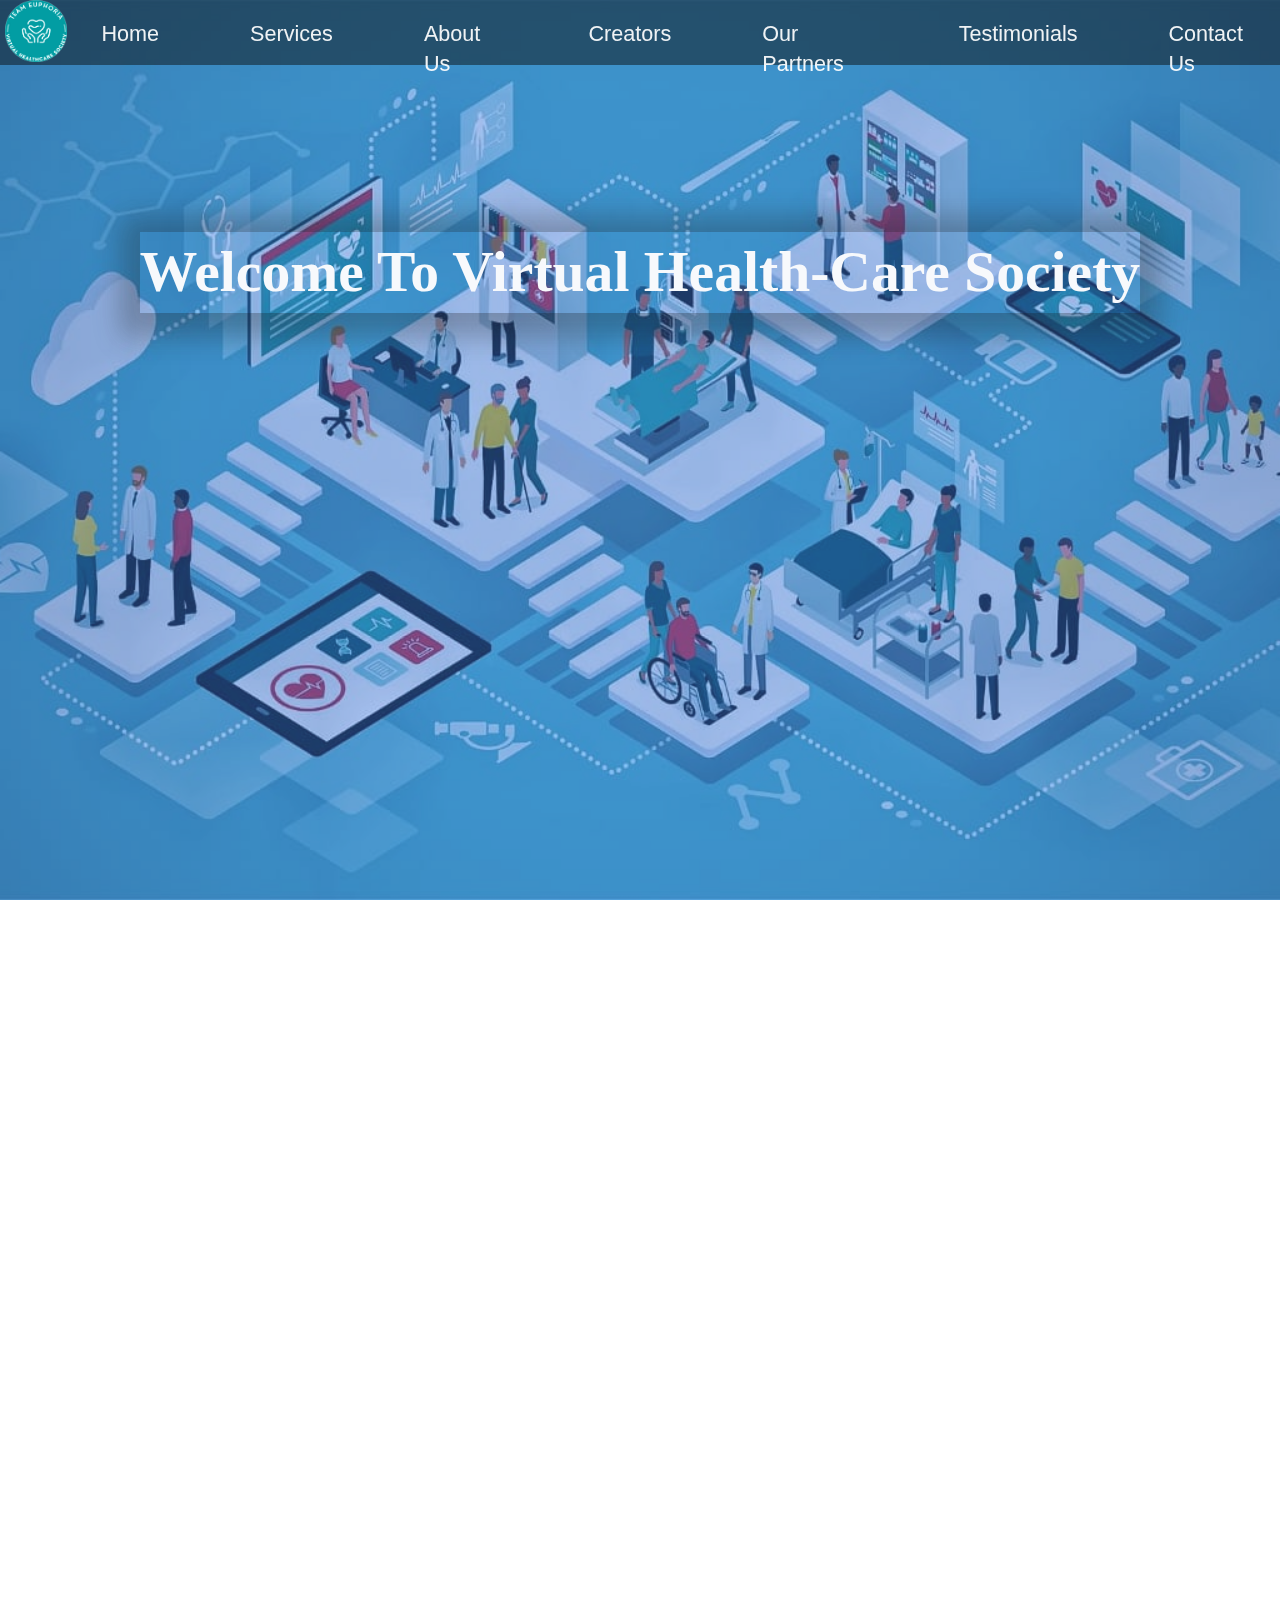
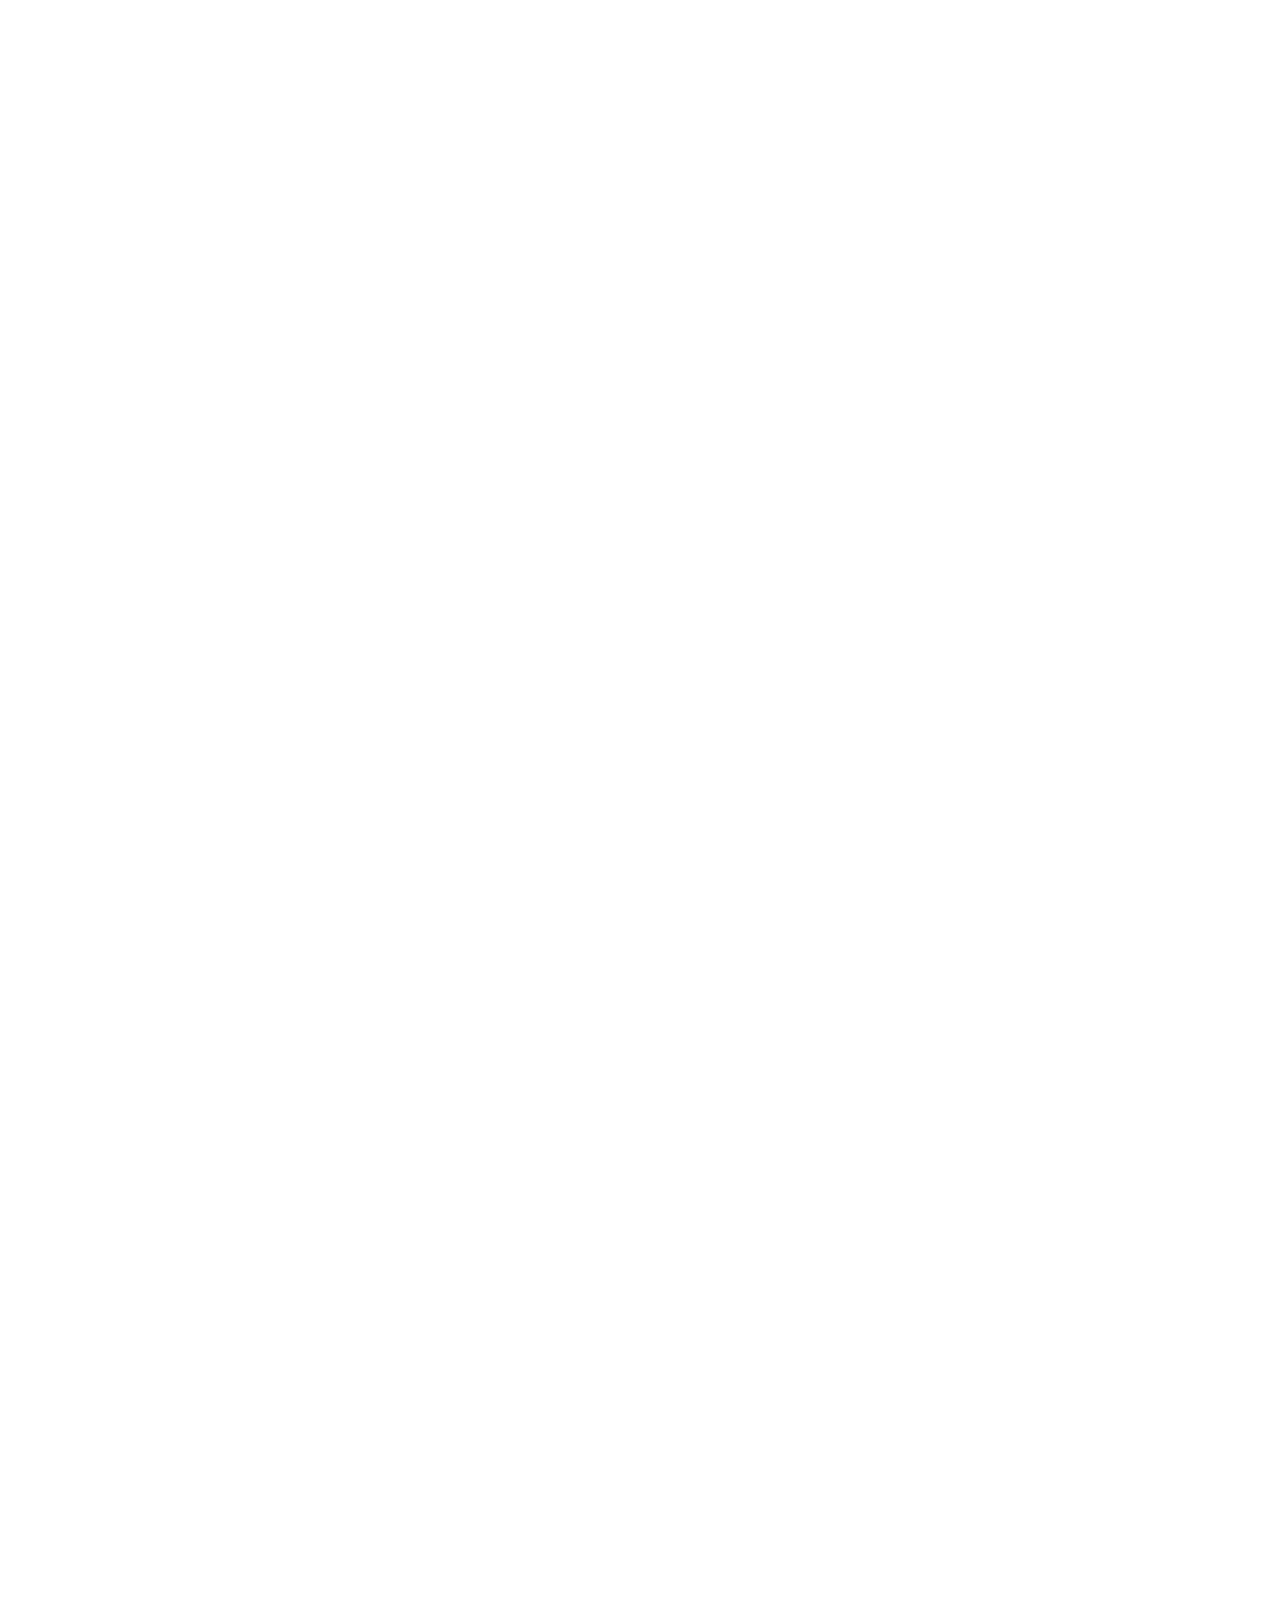
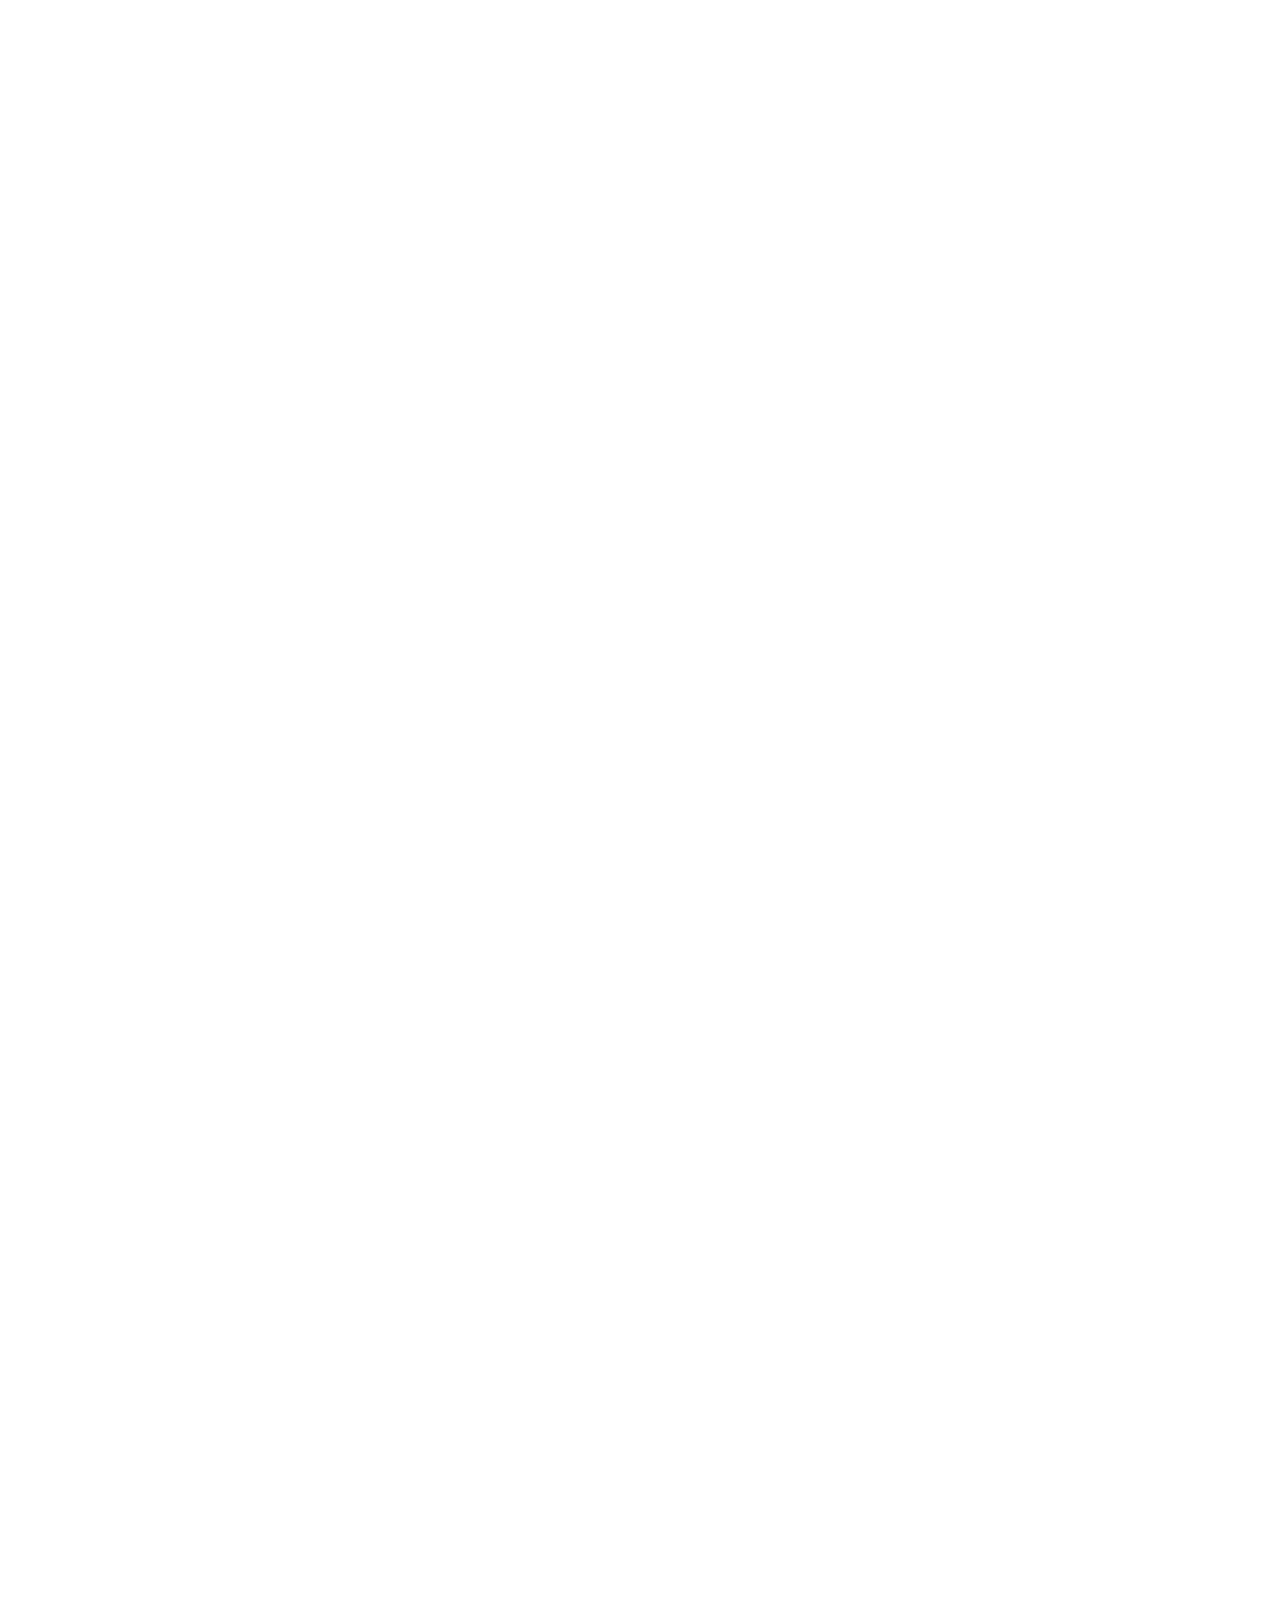
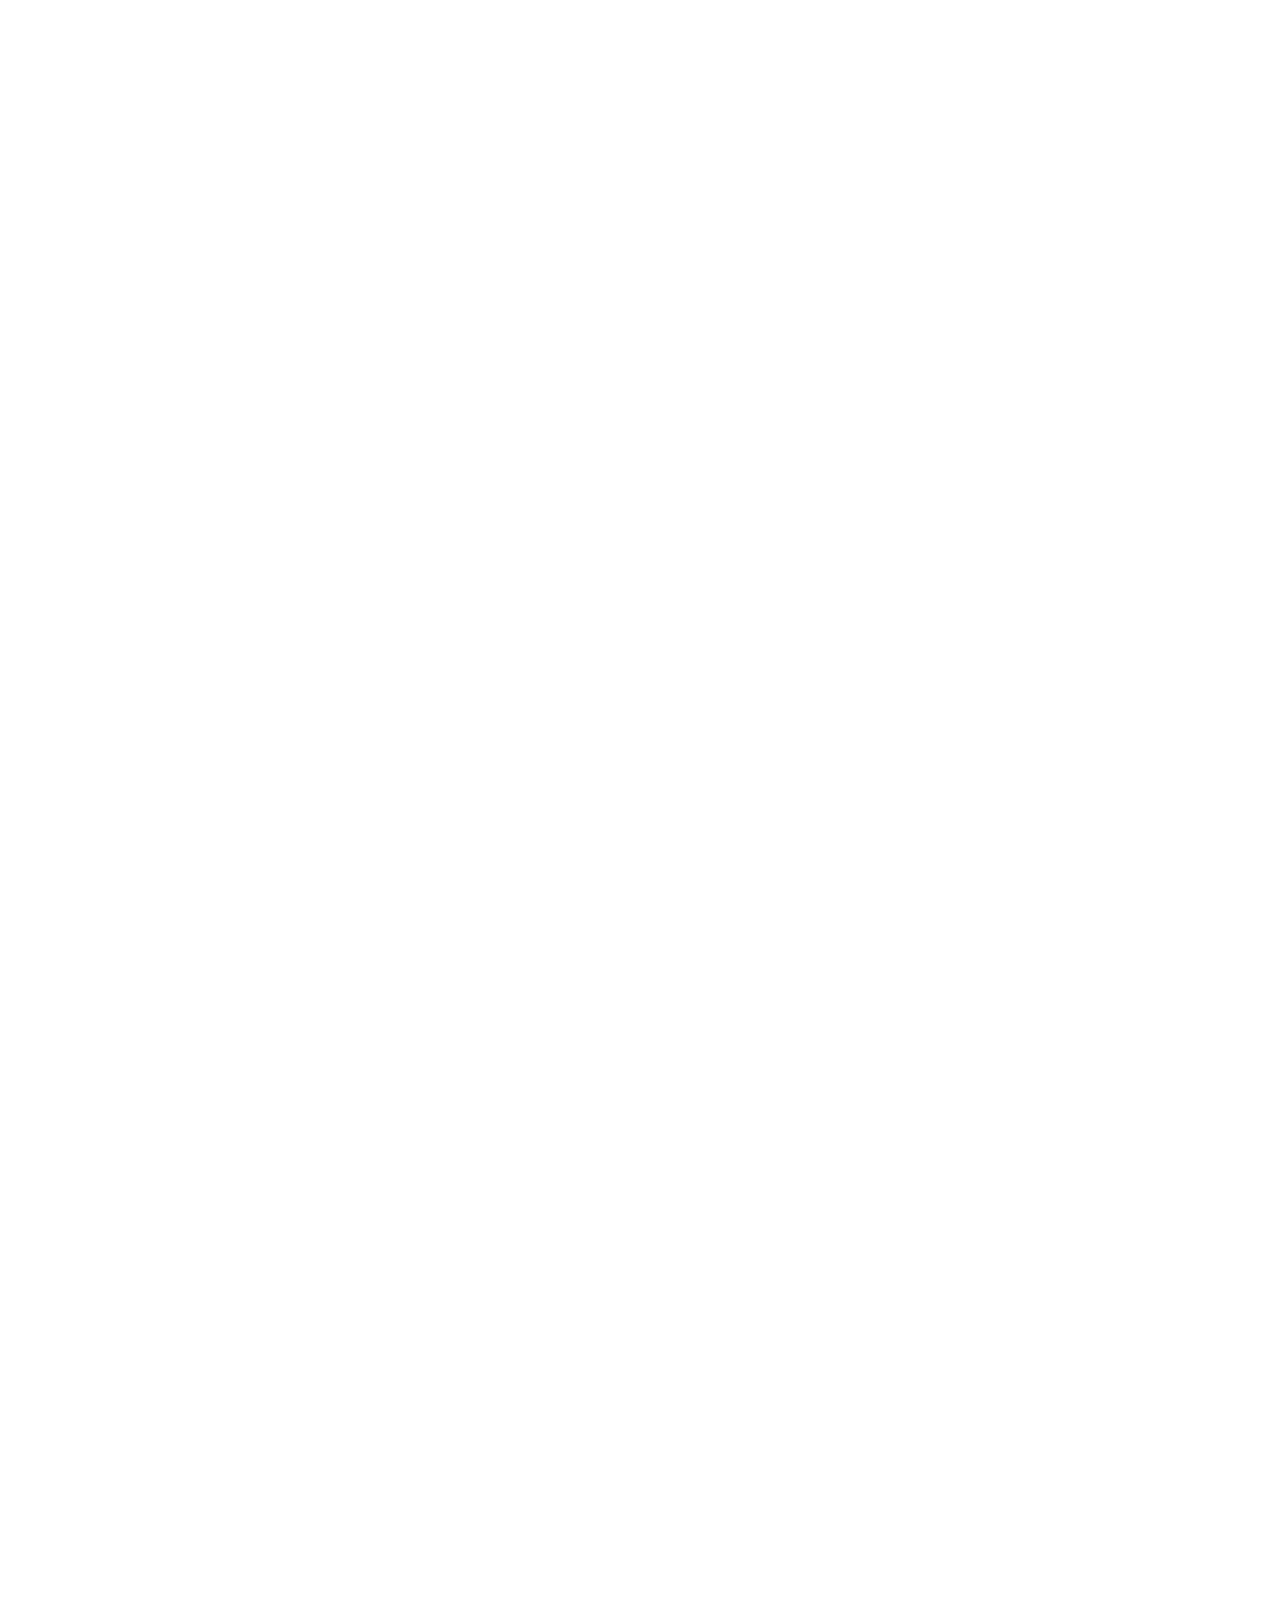
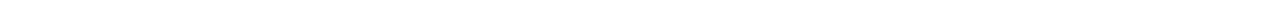
==== index.html @ 0b1e37a1 "first commit" ====
<!DOCTYPE html>
<html lang="en">
  <head>
    <meta charset="UTF-8">
    <meta name="viewport" content="width=device-width, initial-scale=1.0">
    <meta http-equiv="X-UA-Compatible" content="ie=edge">
    <title>Team Euphoria!</title>

    <link rel="stylesheet" href="style.css">
    <link rel="stylesheet"
      href="https://stackpath.bootstrapcdn.com/font-awesome/4.7.0/css/font-awesome.min.css">
    <link rel="stylesheet"
      href="https://cdnjs.cloudflare.com/ajax/libs/font-awesome/4.7.0/css/font-awesome.min.css">
    <link
			href="https://cdnjs.cloudflare.com/ajax/libs/OwlCarousel2/2.3.4/assets/owl.carousel.min.css"
			rel="stylesheet">
		<link
			href="https://cdnjs.cloudflare.com/ajax/libs/OwlCarousel2/2.3.4/assets/owl.theme.default.css"
			rel="stylesheet">

  </head>
  <body>

    <!--HAMBURGER-->

    <div class="menu-wrap">
      <input type="checkbox" class="toggler">
      <div class="hamburger"><div></div></div>
      <div class="menu">
        <div>
          <div>
            <ul>
              <li><a href="#">Home</a></li>
              <li><a href="#">Services</a></li>
              <li><a href="#">About Us</a></li>
              <li><a href="#">Creators</a></li>
              <li><a href="#">Our Partners</a></li>
              <li><a href="#">Testimonials</a></li>
              <li><a href="#">Contact Us</a></li>
            </ul>
          </div>
        </div>
      </div>
    </div>

    <!--NAVIGATION BAR WITH 1ST PAGE-->

    <header class="showcase" id="servicepage">
      <div class="navcontainer showcase-inner">
        <h1><span>Welcome To Virtual Health-Care Society</span></h1>
      </div>
      <div class="blank">
        <p id="logo">
          <img src="logof.png" alt="logo2.jpeg">
        </p>

        <div class="nav">
          <ul>
            <li><a href="#">Home</a></li>
            <li><a href="#">Services</a></li>
            <li><a href="#">About Us</a></li>
            <li><a href="#">Creators</a></li>
            <li><a href="#">Our Partners</a></li>
            <li><a href="#">Testimonials</a></li>
            <li><a href="#">Contact Us</a></li>
          </ul>
        </div>
      </div>
      <div class="nav2">
      </div>
    </header>
    <hr>

    <!--SERVICES-->

    <section class="services">
      <h1 class="serviceh1">Our Services</h1>
      <div class="servicecontainer">
        <div class="servicecard">
          <span></span>
          <span></span>
          <span></span>
          <div class="servicecontent">
            <h2>01</h2>
            <h3>Medicine Home Delivery</h3>

            <a href="services/1-medicine-home-delivery.html"  target="_blank">Know More</a>
          </div>
        </div>

        <div class="servicecard">
          <span></span>
          <span></span>
          <span></span>
          <span></span>
          <div class="servicecontent">
            <h2>02</h2>
            <h3>Book Instant Ambulance</h3>

            <a href="services/2-instant-ambulance.html" target="_blank">Know More</a>
          </div>
        </div>

        <div class="servicecard">
          <span></span>
          <span></span>
          <span></span>
          <span></span>
          <div class="servicecontent">
            <h2>03</h2>
            <h3>Consult Online Doctor</h3>

            <a href="services/3-doctor.html" target="_blank">Know More</a>
          </div>
        </div>

        <div class="servicecard">
          <span></span>
          <span></span>
          <span></span>
          <span></span>
          <div class="servicecontent">
            <h2>04</h2>
            <h3>Book Vaccine Slot</h3>

            <a href="services/4-vaccine.html" target="_blank">Know More</a>
          </div>
        </div>

        <div class="servicecard">
          <span></span>
          <span></span>
          <span></span>
          <span></span>
          <div class="servicecontent">
            <h2>05</h2>
            <h3>Online Food Delivery</h3>

            <a href="services/5-food.html" target="_blank">Know More</a>
          </div>
        </div>

        <div class="servicecard">
          <span></span>
          <span></span>
          <span></span>
          <span></span>
          <div class="servicecontent">
            <h2>06</h2>
            <h3>Home Sanitization Slot</h3>

            <a href="services/6-sanitize.html" target="_blank">Know More</a>
          </div>
        </div>

        <div class="servicecard">
          <span></span>
          <span></span>
          <span></span>
          <span></span>
          <div class="servicecontent">
            <h2>07</h2>
            <h3>Test Covid At Home</h3>

            <a href="services/7-testcovid.html" target="_blank">Know More</a>
          </div>
        </div>

        <div class="servicecard">
          <span></span>
          <span></span>
          <span></span>
          <span></span>
          <div class="servicecontent">
            <h2>08</h2>
            <h3>Book Oxygen Cylinder</h3>

            <a href="services/8-cylinder.html" target="_blank">Know More</a>
          </div>
        </div>
      </div>
    </section>
    <section class="extraservice"></section>
    <hr>


    <!--ABOUT US-->

    <section class="aboutus">
      <h1>About Us</h1>

      <div class="aboutbg">
        <section class="panel">
          <h2>What's Our Mission</h2>
          <div class="card__text">
            <p>Here we are to inspire, hope and contribute to health and well being by providing the best care to every patient through integrated clinical practice and to provide public service timely and competent manner, and also to provide an unparalleled experience as the most trusted partner for health care in India.</p>
          </div>
        </div>
      </section>
      <hr>


      <!--OUR TEAM-->

      <section class="ourteam">
        <h1 class="teamh1">CREATORS</h1>
        <div class="teamcontainer">
          <div class="teamcard card0">
            <div class="teamborder">
              <h2>Pratik Roy</h2>
              <p class="teamcardtitle"><b>B.Tech in IT</p>
                <p>Future Institute of Engineering and Management</p></b>
              <p>pratikroyje@gmail.com</p>
              <span></span>
              <span></span>
              <span></span>
              <ul class="socialIcons">
                <li class="facebook"><a
                    href="https://instagram.com/pratikk_royy?utm_medium=copy_link"><i
                      class="fa fa-fw
                      fa-facebook"></i>Facebook</a></li>
                <li class="twitter"><a href="#"><i class="fa fa-fw
                      fa-twitter"></i>Twitter</a></li>
                <li class="instagram"><a
                    href="https://instagram.com/pratikk_royy?utm_medium=copy_link"><i
                      class="fa fa-fw
                      fa-instagram"></i>Instagram</a></li>
                <li class="whatsapp"><a
                    href="https://wa.me/918420716107"><i class="fa
                      fa-fw
                      fa-whatsapp"></i>Whatsapp</a></li>
              </ul>
            </div>
          </div>
          <div class="teamcard card1">
            <div class="teamborder">
              <h2>Arijit Dasgupta</h2>
              <p class="teamcardtitle"><b>B.Tech in IT</p>
                <p>Future Institute of Engineering and Management</p></b>
              <p>arijit11d@gmail.com</p>
              <span></span>
              <span></span>
              <span></span>
              <ul class="socialIcons">
                <li class="facebook"><a
                    href="https://www.facebook.com/arijit.dasgupta.5496"><i
                      class="fa fa-fw
                      fa-facebook"></i>Facebook</a></li>
                <li class="twitter"><a href="#"><i class="fa fa-fw
                      fa-twitter"></i>Twitter</a></li>
                <li class="instagram"><a
                    href="https://www.instagram.com/arijit.d.11/"><i
                      class="fa fa-fw fa-instagram"></i>Instagram</a></li>
                <li class="whatsapp"><a
                    href="https://wa.me/917890000210"><i class="fa
                      fa-fw
                      fa-whatsapp"></i>Whatsapp</a></li>
              </ul>
            </div>
          </div>
          <div class="teamcard card2">
            <div class="teamborder">
              <h2>Ashutosh Jha</h2>
              <p class="teamcardtitle"><b>B.Tech in IT</p>
                <p>Future Institute of Engineering and Management</p></b>
              <p>ashutoshjha466@gmail.com</p>
              <span></span>
              <span></span>
              <span></span>
              <ul class="socialIcons">
                <li class="facebook"><a
                    href="https://www.facebook.com/profile.php?id=100040475540646"><i
                      class="fa fa-fw
                      fa-facebook"></i>Facebook</a></li>
                <li class="twitter"><a href="#"><i class="fa fa-fw
                      fa-twitter"></i>Twitter</a></li>
                <li class="instagram"><a
                    href="https://www.instagram.com/ashutosh_jha_2000/"><i
                      class="fa fa-fw
                      fa-instagram"></i>Instagram</a></li>
                <li class="whatsapp"><a
                    href="https://wa.me/919330317469"><i class="fa
                      fa-fw
                      fa-whatsapp"></i>Whatsapp</a></li>
              </ul>
            </div>
          </div>
          <div class="teamcard card3">
            <div class="teamborder">
              <h2>Raghav</h2>
              <p class="teamcardtitle"><b>B.Tech in IT</p>
                <p>Future Institute of Engineering and Management</p></b>
              <p>araj62948@gmail.com</p>
              <span></span>
              <span></span>
              <span></span>
              <ul class="socialIcons">
                <li class="facebook"><a
                    href="https://www.facebook.com/profile.php?id=100007416437166"><i
                      class="fa fa-fw
                      fa-facebook"></i>Facebook</a></li>
                <li class="twitter"><a href="#"><i class="fa fa-fw
                      fa-twitter"></i>Twitter</a></li>
                <li class="instagram"><a
                    href="https://www.instagram.com/igraghav01/"><i
                      class="fa fa-fw
                      fa-instagram"></i>Instagram</a></li>
                <li class="whatsapp"><a
                    href="https://wa.me/917004640901"><i class="fa
                      fa-fw fa-whatsapp"></i>Whatsapp</a></li>
              </ul>
            </div>
          </div>
        </div>
      </section>
      <hr>


      <!--OUR Partners-->

      <section class="ourpartners">
        <h1 class="clientheader">Our Partners</h1>
        <div class="brand-carousel section-padding owl-carousel">
          <div class="single-logo"><img alt="" src="apollo-clinic.png"></div>
          <div class="single-logo"><img alt="" src="Swiggy-logo.png"></div>
          <div class="single-logo"><img alt="" src="cvwfsbihpeeewegf0plm.png"></div>
          <div class="single-logo"><img alt="" src="Uber-Eats-logo.png"></div>
          <div class="single-logo"><img alt="" src="zomato-logo-0.png"></div>
          <div class="single-logo"><img alt="" src="FoodPanda-logo.png"></div>
        </div>
        <script
          src="https://cdnjs.cloudflare.com/ajax/libs/jquery/3.5.1/jquery.min.js">
    </script>
        <script
          src="https://cdnjs.cloudflare.com/ajax/libs/OwlCarousel2/2.3.4/owl.carousel.min.js">
    </script>
        <script>
       $('.brand-carousel').owlCarousel({
     loop:true,
     margin:20,
     autoplay:true,
     responsive:{
       0:{
         items:1
       },
       600:{
         items:3
       },
       1000:{
         items:5
       }
     }
    }) 
  
    </script>
      </section>
      <hr>

      
      <!--TESTIMONIALS-->

      <section class="testimonials">
        <h1 class="testimoheading">
          <a href="#">
            <img
              src="https://i.ibb.co/d7tSD1R/heading-line-white.png"
              alt="">TESTIMONIAL
            <img
              src="https://i.ibb.co/d7tSD1R/heading-line-white.png"
              alt="">
          </a>
        </h1>

        <div class="testimocontainer">
          <div class="testimocard">
            <span></span>
            <span></span>
            <span></span>
            <span></span>
            <div class="testimocontent">
              <h3>Arun Gupta</h3>
              <p>I am really thankful to Team Euphoria for helping me get an Ambulance in no time. This has saved my father's life.</p>
            </div>
          </div>
          <div class="testimocard">
            <span></span>
            <span></span>
            <span></span>
            <span></span>
            <div class="testimocontent">
              <h3>Sachin Bansal</h3>
              <p>One of the best portal for patients. In one word they are "Everything for Patients". Thanks for the services.</p>
            </div>
          </div>

          <div class="testimocard">
            <span></span>
            <span></span>
            <span></span>
            <span></span>
            <div class="testimocontent">
              <h3>Kunal Bera</h3>
              <p>The most appropriate place to find everything related to healthcare. I really appreciate their efforts.</p>
            </div>
          </div>

          <div class="conti">
            <label for="subject" id="feed">Write your feedback here:</label>
            <span></span>
            <textarea id="subject" name="subject"
              placeholder="Type something.." style="height:190px"></textarea>
            <input type="submit" id="testimosubmit" value="SUBMIT">
          </div>
          <span class="fa fa-star checked"></span>
          <span class="fa fa-star checked"></span>
          <span class="fa fa-star checked"></span>
          <span class="fa fa-star checked"></span>
          <span class="fa fa-star checked"></span>
        </div>
      </section>
      <hr>

      <!--CONTACT US-->

      <section class="contactus">
        <h3 class="contacth1">Contact Us</h3>
        <div class="contactcontainer">
        <label for="fname">First Name</label>
        <input type="text" id="fname" name="firstname" placeholder="First name...">
    
        <label for="lname">Last Name</label>
        <input type="text" id="lname" name="lastname" placeholder="Last name....">
    
        <label for="country">Email id</label>
        <input type="text" id="email" name="email" placeholder="xyz@gmail.com">
    
        </select>
    
        <label for="subject">Write your feedback here</label>
        <textarea id="subject" name="subject" placeholder="Type something..." style="height:200px"></textarea>
    
        <input type="submit" value="SUBMIT">
      </form>
    
    </div>
    </section>

    </body>
  </html>
---- style.css ----
:root {
  --primary-color: rgba(43, 115, 238, 0.335);
  --overlay-color: rgba(43, 70, 92, 0.85);
  --menu-speed: 0.75s;
}

html,
body {
  width: 100%;
  height: 100%;
  margin: 0;
  padding: 0px;
  overflow-x: hidden;
}

* {
  margin: 0;
  padding: 0;
  box-sizing: border-box;
}

body {
  font-family: sans-serif;
  line-height: 1.4;
}

.navcontainer {
  max-width: 960px;
  margin: auto;
  overflow: hidden;
  padding: 0 3rem;
}

@media (min-width: 1201px) {
  .blank {
    position: fixed;
    top: 0;
    width: 100%;
    height: 65px;
    padding: 1rem;
    background-color: rgba(11, 12, 12, 0.482);
    display: block;
    align-items: center;
    justify-content: center;
    text-decoration: none;
  }
}
@media (max-width: 1200px) {
  .blank {
    position: fixed;
    top: 0;
    width: 100%;
    height: 73px;
    padding: 1rem;
    background-color: rgba(11, 12, 12, 0.5);
    display: block;
    align-items: center;
    justify-content: center;
    text-decoration: none;
  }
}

.nav ul {
  display: flex;
  text-decoration: none;
}

.nav ul li {
  color: rgb(255, 255, 255);
  list-style: none;
  font-size: 1.35rem;
}

.nav ul li a {
  display: block;
  margin-left: 80px;
  justify-content: center;
  align-items: center;
  padding: 2.5px 5.5px;
  border-radius: 8px;
  color: rgba(255, 255, 255, 0.931);
  font-family: "Segoe UI", Tahoma, Geneva, Verdana, sans-serif;
  text-decoration: none;
}

@media (max-width: 1201px) {
  .nav ul li a {
    display: none;
  }
}

.nav ul li a:hover {
  color: black;
  background-color: whitesmoke;
  transition: 0.7s;
}

.blank2 {
  background: var(--primary-color);
  position: relative;
}

.showcase {
  background: rgba(69, 123, 231, 0.409);
  color: #fff;
  height: 100%;
  position: relative;
}

.showcase:before {
  content: "";
  background: url("first-pic.jpeg") no-repeat center center/cover;
  z-index: -1;
  justify-content: center;
  align-items: center;
  text-align: center;
  position: absolute;
  top: 0;
  left: 0;
  min-width: 100%;
  min-height: 100vh;
}

.showcase .showcase-inner {
  display: flex;
  flex-direction: column;
  align-items: center;
  justify-content: center;
  text-align: center;
  height: 100%;
}

.showcase h1 {
  position: absolute;
  top: 232px;
  /* left:125px; */
  justify-content: center;
  align-items: center;
  /* text-align: center;  */
  font-family: Georgia, "Times New Roman", Times, serif;
  font-size: 4.5vw;
  box-shadow: 0 4px 25px 20px rgba(27, 27, 27, 0.275);
  color: #f7f9fc;
  animation-name: ari2;
  animation-delay: 0.2s;
  animation-duration: 0.65s;
  animation-iteration-count: 1;
  animation-direction: alternate-reverse;
  animation-fill-mode: initial;
}

@keyframes ari2 {
  0% {
    width: 100%;
    box-shadow: none;
  }

  25% {
    box-shadow: none;
    width: 75%;
  }

  50% {
    width: 50%;
    box-shadow: none;
  }

  75% {
    width: 25%;
    box-shadow: none;
  }

  100% {
    width: 0%;
    box-shadow: none;
  }
}
.menu-wrap {
  position: fixed;
  top: 0;
  left: 0;
  z-index: 1;
}

.menu-wrap .toggler {
  position: absolute;
  top: 0;
  left: 0;
  z-index: 2;
  cursor: pointer;
  width: 50px;
  height: 50px;
  opacity: 0;
}

.menu-wrap .hamburger {
  position: fixed;
  top: 0;
  left: 19px;
  z-index: 1;
  width: 60px;
  height: 60px;
  padding: 1rem;
  background: var(--primary-color);
  display: flex;
  align-items: center;
  justify-content: center;
  animation-name: ari;
  animation-duration: 1.1s;
  animation-iteration-count: 1;
  animation-direction: alternate-reverse;
}

@keyframes ari {
  100% {
    transform: translate(-200%);
  }

  75% {
    transform: translate(-290%);
  }

  50% {
    transform: translate(-260%);
  }

  25% {
    transform: translate(-230%);
  }

  0% {
    transform: translate(-90%);
  }
}

@media (min-width: 1200px) {
  .menu-wrap .toggler {
    display: none;
  }

  .menu-wrap .hamburger {
    display: none;
  }
}

/* Hamburger Line */
.menu-wrap .hamburger > div {
  position: relative;
  flex: none;
  width: 100%;
  height: 2px;
  background: #fff;
  display: flex;
  align-items: center;
  justify-content: center;
  transition: all 0.4s ease;
}

/* Hamburger Lines - Top & Bottom */
.menu-wrap .hamburger > div::before,
.menu-wrap .hamburger > div::after {
  content: "";
  position: absolute;
  z-index: 1;
  top: -10px;
  width: 100%;
  height: 2px;
  background: inherit;
}

/* Moves Line Down */
.menu-wrap .hamburger > div::after {
  top: 10px;
}

/* Toggler Animation */
.menu-wrap .toggler:checked + .hamburger > div {
  transform: rotate(135deg);
}

/* Turns Lines Into X */
.menu-wrap .toggler:checked + .hamburger > div:before,
.menu-wrap .toggler:checked + .hamburger > div:after {
  top: 0;
  transform: rotate(90deg);
}

/* Rotate On Hover When Checked */
.menu-wrap .toggler:checked:hover + .hamburger > div {
  transform: rotate(225deg);
}

/* Show Menu */
.menu-wrap .toggler:checked ~ .menu {
  visibility: visible;
}

.menu-wrap .toggler:checked ~ .menu > div {
  transform: scale(1);
  transition-duration: var(--menu-speed);
}

.menu-wrap .toggler:checked ~ .menu > div > div {
  opacity: 1;
  transition: opacity 0.4s ease 0.4s;
}

.menu-wrap .menu {
  position: fixed;
  top: 0;
  left: 0;
  width: 100%;
  height: 100%;
  visibility: hidden;
  overflow: hidden;
  display: flex;
  align-items: center;
  justify-content: center;
}
.menu-wrap .menu > div {
  background: var(--overlay-color);
  border-radius: 50%;
  width: 200vw;
  height: 200vw;
  display: flex;
  flex: none;
  align-items: center;
  justify-content: center;
  transform: scale(0);
  transition: all 0.4s ease;
}
.menu-wrap .menu > div > div {
  text-align: center;
  max-width: 90vw;
  max-height: 100vh;
  opacity: 0;
  transition: opacity 0.4s ease;
}
.menu-wrap .menu > div > div > ul > li {
  list-style: none;
  color: #fff;
  font-size: 2rem;
  padding: 1rem;
  transition-property: font-size;
}
.menu-wrap .menu > div > div > ul > li > a {
  color: inherit;
  text-decoration: none;
  transition: color 0.4s ease;
}
.menu-wrap .menu > div > div > ul > li :hover {
  font-size: 3.45rem;
}

@media (min-width: 1201px) {
  #logo img {
    height: 62px;
    width: 62px;
    position: fixed;
    top: 0;
    left: 5px;
    margin: 0px;
    padding: 0px;
  }
}
@media (max-width: 1200px) {
  #logo img {
    float: right;
    top: 0;
    bottom: 0;
    left: 0;
    height: 47px;
    width: 47px;
  }
}

/*DON'T TOUCH ABOVE CODE*/

/*SERVICES*/

.services {
  min-height: 150vh;
  background: #3e0e6b;
}

.servicecontainer {
  display: flex;
  flex-wrap: wrap;

  top: 30px;
  justify-content: center;
}
.servicecard {
  display: flex;
  justify-content: center;
  align-items: center;
}
.servicecontainer .servicecard {
  padding: 50px;
  position: relative;
  width: 300px;
  height: 300px;
  display: inline-block;
  justify-content: center;
  align-items: center;
  text-align: center;
  margin: 25px;
  box-shadow: 0 5px 25px rgba(241, 96, 96, 0.746);
}
.servicecontainer .servicecard:hover {
  opacity: 1;
}

.servicecontainer .servicecard::before {
  content: "";
  position: absolute;
  top: 2px;
  left: 2px;
  bottom: 2px;
  width: 75%;
  background: rgba(255, 255, 255, 0.1);
  pointer-events: none;
}
.servicecontainer .servicecard .servicecontent {
  padding: 40px;
  text-align: center;
}

.servicecontainer .servicecard .servicecontent h2 {
  font-family: "Times New Roman", Times, serif;
  position: absolute;
  right: 10px;
  font-size: 4em;
  font-weight: 800;
  color: #3540a8;

  opacity: 0.5;
  transition: 0.5s;
}
.servicecontainer .servicecard:hover .servicecontent h2 {
  opacity: 1;
  transform: translate(-70px);
  opacity: 0.1;
}
.servicecontainer .servicecard .servicecontent h3 {
  position: relative;
  font-size: 1.5em;
  color: white;
  opacity: 0.6;
  letter-spacing: 1px;
  transform: 0.5s;
}

.servicecontainer .servicecard:hover .servicecontent h3 {
  opacity: 1;
}

.servicecontainer .servicecard .servicecontent a {
  display: block;
  justify-content: center;
  align-items: center;
  position: absolute;
  margin-top: 25px;
  padding: 8px 15px;
  background: rgb(224, 224, 224);
  color: black;
  text-decoration: none;
  text-transform: uppercase;
  font-weight: 600;
  border-radius: 14px;
}
.servicecontainer .servicecard .servicecontent a:hover {
  background: black;
  color: white;
  transition: 0.4s;
}

.servicecontent p {
  background: rgba(255, 5, 5, 0.1) blur(2px);
}

.serviceh1 {
  text-align: center;
  align-items: center;
}

.serviceh1 {
  background-image: linear-gradient(45deg, #ec66e6fa, #559dee);
  background-size: 100%;
  background-repeat: repeat;
  -webkit-background-clip: text;
  -webkit-text-fill-color: transparent;
  -moz-background-clip: text;
  -moz-text-fill-color: transparent;
  font-family: inherit;
  font-size: 4.5rem;
  justify-content: center;
  text-align: center;
  align-items: center;
  text-decoration: none;
  transition: 2s;
}

.serviceh1:hover {
  transition: 0.8s;
  font-size: 5.3rem;
  /* background-color: rgb(187, 255, 0); */
  background-image: linear-gradient(45deg, #1c84fa, #fd52f5fa);
  background-size: 100%;
  background-repeat: repeat;
  -webkit-background-clip: text;
  -webkit-text-fill-color: transparent;
  -moz-background-clip: text;
  -moz-text-fill-color: transparent;
}

@media (max-width: 710px) {
  .serviceh1 {
    font-size: 3.5rem;
  }
}
.extraservice {
  min-height: 20px;
  background: #3e0e6b;
}

/*ABOUT US*/

.aboutus {
  font-family: "Space Grotesk", Helvetica, Arial, sans-serif;
  color: rgb(255, 255, 255);
  background: url("giphy-coronavirus.gif") no-repeat center center/cover;
  min-height: 100vh;
  min-width: 100vw;
  display: inline-flex;
  flex-wrap: wrap;
  text-align: center;
  align-items: center;
  justify-content: center;
  overflow-y: hidden;
}
.aboutbg {
  float: right;
}
.panel {
  float: right;
  position: relative;
  background-image: linear-gradient(
    45deg,
    rgba(0, 0, 0, 0.404),
    rgba(56, 48, 48, 0.1)
  );
  backdrop-filter: blur(6px);
  border-radius: 12px;
  height: 540px;
  width: 420px;
  border-top: 1px solid rgba(255, 255, 255, 0.5);
  border-left: 1px solid rgba(255, 255, 255, 0.5);
  padding: 60px;
  box-shadow: rgba(255, 255, 255, 0.5) -20px -20px 45px inset,
    rgba(0, 0, 0, 0.1) 10px 10px 20px, rgba(0, 0, 0, 0.06) 5px 5px 10px;
  position: relative;

  &::before {
    content: "";
    display: flex;
    position: relative;
    top: 0;
    left: 50px;
    right: 0;
    bottom: 0;
    background-image: linear-gradient(
      135deg,
      rgba(255, 255, 255, 0) 0%,
      rgba(255, 255, 255, 0.05) 40%,
      rgba(255, 255, 255, 0) 40%
    );
    pointer-events: none;
  }
}
.aboutbg h2 {
  font-size: 2.5em;
  font-weight: 1000;
  margin-top: 0;
}

.card__text {
  font-size: 21px;
  line-height: 1.45;
  opacity: 0.8;
  margin-bottom: 2em;
}
.aboutus h1 {
  display: inline-flex;
  flex-wrap: wrap;
  text-align: center;
  justify-content: center;
  background-image: linear-gradient(35deg, #e93c6d, #b6ad07);
  background-repeat: repeat;
  -webkit-background-clip: text;
  -webkit-text-fill-color: transparent;
  -moz-background-clip: text;
  -moz-text-fill-color: transparent;
  /* position:relative; */
  font-size: 9rem;
}
.aboutus h1:hover {
  display: inline-flex;
  flex-wrap: wrap;
  text-align: center;
  justify-content: center;
  background-image: linear-gradient(35deg, #b6ad07, #e93c6d);
  background-repeat: repeat;
  -webkit-background-clip: text;
  -webkit-text-fill-color: transparent;
  -moz-background-clip: text;
  -moz-text-fill-color: transparent;
  cursor: pointer;
}

/*CREATORS*/

.ourteam {
  font-family: sans-serif;
  overflow-x: hidden;
  margin: 0;
  padding: 0%;
  min-height: 90vh;
  min-width: 100vw;
  justify-content: space-around;
  align-items: center;
  text-align: center;
  background: linear-gradient(
      105deg,
      rgba(36, 35, 35, 0.945),
      rgba(36, 75, 247, 0.829)
    )
    no-repeat center center/cover;
  backdrop-filter: blur(35px);
}
.teamcontainer {
  display: flex;
  flex-wrap: wrap;
  justify-content: space-around;
  align-items: center;
  overflow-x: hidden;
}
.teamh1 {
  margin: 20px;
  display: inline-block;
  font-size: 3.25rem;
  background-size: 100%;
  background-color: red;
  background-image: linear-gradient(45deg, #f3ec78, #af4261);
  background-repeat: repeat;
  -webkit-background-clip: text;
  -webkit-text-fill-color: transparent;
  -moz-background-clip: text;
  -moz-text-fill-color: transparent;
}

.teamh1:hover {
  transition: 0.4s;
  display: inline-block;
  text-decoration: none;
  transform: scale(1.2);
  background-image: linear-gradient(45deg, #9e57fa, #b9a80cda);
  background-size: 100%;
  -webkit-background-clip: text;
  -webkit-text-fill-color: transparent;
  -moz-background-clip: text;
  -moz-text-fill-color: transparent;
  cursor: pointer;
}
.teamcard .teamborder {
  height: 369px;
  width: 290px;
  background: transparent;
  border-radius: 10px;
  transition: border 1s;
  position: relative;
}

/*CLOSE BRACKET*/

.teamcard {
  height: 379px;
  width: 300px;
  padding: 10px;
  background: rgb(196, 25, 25);
  border-radius: 40px;
  transition-property: background;
  transition-duration: 0.6s;
  overflow: hidden;
  background: black;
  display: flex;
  flex-wrap: wrap;
  justify-content: center;
  align-items: center;
  position: relative;
}

.card0 {
  margin: 20px;
  padding-bottom: 25px;
  border-radius: 30px;
  transition: 0.9s;
  background: url("pratik-pic.jpg") center center no-repeat;
  background-size: 300px;
}

.card0:hover {
  border-radius: 35px;
  background: url("blur-pratik.jpg") left center no-repeat;
  background-size: 500px;
}

.card1 {
  margin: 20px;
  padding-bottom: 25px;
  border-radius: 30px;
  transition: 0.9s;
  background: url("arijitmain2.jpg") center center no-repeat;
  background-size: 300px;
}

.card1:hover {
  border-radius: 35px;
  background: url("blur-arijit.jpg") left center no-repeat;
  background-size: 500px;
}

.teamborder h2 {
  opacity: 1;
}

.card2 {
  margin: 20px;
  border-radius: 30px;
  padding-bottom: 25px;
  transition: 0.9s;
  background: url("ashu-pic.png") center center no-repeat;
  background-size: 300px;
}

.card2:hover {
  border-radius: 35px;
  background: url("blur-ashu2.png") left center no-repeat;
  background-size: 460px;
}

.card3 {
  margin: 20px;
  border-radius: 30px;
  padding-bottom: 25px;
  transition: 0.9s;
  background: url("raghav-pic.jpg") center center no-repeat;
  background-size: 550px;
}

.card3:hover {
  border-radius: 35px;
  background: url("blur-raghav.jpg") left center no-repeat;
  background-size: 700px;
}

.teamcard h2 {
  display: none;
}

.teamcard h2 {
  font-family: "Helvetica Neue", Helvetica, Arial, sans-serif;
  color: rgb(255, 255, 255);
  margin: 20px;
  opacity: 1;
  transition: opacity 1s;
}
ul.socialIcons {
  padding: 0;
}

.teamborder ul li {
  display: none;
}

.teamcard:hover .teamborder ul li {
  display: inline-block;
  font-size: 15px;
}
.teamcard p {
  display: none;
}
.teamcard:hover h2 {
  background-image: linear-gradient(45deg, #fc8e10, #ff1094da);
  background-size: 100%;
  -webkit-background-clip: text;
  -webkit-text-fill-color: transparent;
  -moz-background-clip: text;
  -moz-text-fill-color: transparent;
  cursor: pointer;
  display: block;
  font-size: 30px;
}
.teamcard:hover p {
  padding: 15px;
  background-image: linear-gradient(45deg, rgb(255, 211, 16), #e5ff00);
  background-size: 100%;
  -webkit-background-clip: text;
  -webkit-text-fill-color: transparent;
  -moz-background-clip: text;
  -moz-text-fill-color: transparent;
  display: block;
  font-size: 21px;
  text-align: center;
}
.socialIcons li {
  background-color: yellow;
  margin: 4px;
  border-radius: 2em;
  overflow: hidden;
}

.socialIcons li a {
  display: inline-block;
  padding: 0.5em;
  min-width: 2.28571429em;
  max-width: 2.28571429em;
  height: 2.28571429em;
  white-space: nowrap;
  line-height: 1.5em;
  transition: 0.5s;
  text-decoration: none;
  font-family: arial;
  color: #fff;
}

.socialIcons li i {
  margin-right: 0.5em;
}

.socialIcons li:hover a {
  max-width: 200px;
  padding-right: 1rem;
}

.socialIcons .facebook {
  background-color: #3b5998;
  box-shadow: 0 0 16px #3b5998;
}

.socialIcons .twitter {
  background-color: #00aced;
  box-shadow: 0 0 16px #00aced;
}

.socialIcons .instagram {
  background-color: #cd486b;
  box-shadow: 0 0 16px #cd486b;
}

.socialIcons .whatsapp {
  background-color: #29fa33c5;
  box-shadow: 0 0 16px #2eeb15;
}

.socialIcons ul li {
  display: flex;
}

/*TESTIMONIALS*/

.testimonials {
  min-height: 200px;
  background: rgb(0, 24, 36);
  justify-content: center;
  align-content: center;
}

.testimocontainer {
  background: rgb(0, 24, 36);
  display: flex;
  flex-wrap: wrap;
  position: relative;
  top: -70px;
  justify-content: center;
  text-align: center;
}
@media (max-width: 567px) {
  .testimocontainer {
    top: 0;
  }
}

.testimocard {
  display: flex;
  justify-content: center;
  align-items: center;
  margin: 15px;
}

.testimocontainer .testimocard {
  padding: 50px;
  position: relative;
  width: 300px;
  height: 370px;
  display: inline-block;
  justify-content: center;
  align-items: center;
  text-align: center;
  margin: 50px;
  box-shadow: 0 5px 20px rgba(207, 199, 199, 0.846);
  overflow: hidden;
}

.testimocontainer .testimocard:hover {
  opacity: 1;
}

.testimocontainer .testimocard::before {
  content: "";
  position: absolute;
  top: 2px;
  left: 2px;
  bottom: 2px;
  width: 50%;
  background: rgba(255, 255, 255, 0.1);
  pointer-events: none;
}

.testimocontainer .testimocard .testimocontent {
  padding: 40px;
  text-align: center;
}

.testimocontainer .testimocard .testimocontent h2 {
  position: absolute;
  right: 10px;
  font-size: 4em;
  font-weight: 800;
  color: #2a229b;
  z-index: 1;
  opacity: 0.5;
  transition: 0.5s;
}

.testimocontainer .testimocard:hover .testimocontent h2 {
  opacity: 1;
  transform: translate(-70px);
  opacity: 0.1;
}

.testimocontainer .testimocard .testimocontent h3 {
  position: relative;
  font-size: 1.5em;
  color: white;
  z-index: 2;
  opacity: 0.6;
  letter-spacing: 1px;
  transform: 0.5s;
}

.testimocontainer .testimocard .testimocontent p {
  position: relative;
  font-size: 1em;
  justify-content: center;
  align-items: center;
  color: rgb(255, 255, 255);
  z-index: 2;
  opacity: 0.4;
  font-weight: 300;
  transform: 0.5s;
  margin-top: 17px;
}

.testimocontainer .testimocard:hover .testimocontent p,
.testimocontainer .testimocard:hover .testimocontent h3 {
  opacity: 1;
}

.testimocontainer .testimocard .testimocontent a {
  display: block;
  justify-content: center;
  align-items: center;
  position: absolute;
  margin-top: 25px;
  padding: 8px 15px;
  background: rgb(224, 224, 224);
  color: black;
  text-decoration: none;
  text-transform: uppercase;
  font-weight: 600;
  border-radius: 14px;
}

.testimocontainer .testimocard .testimocontent a:hover {
  background: black;
  color: white;
  transition: 0.3s;
}

.testimocontainer .testimocard span {
  transition: 0.5;
}

.testimocontainer .testimocard span {
  transition: 0.5;
  opacity: 0;
}

.testimocontainer .testimocard:hover span {
  opacity: 1;
}

.testimocontent p {
  background: rgba(255, 5, 5, 0.1) blur(2px);
}

.testimoheading {
  min-height: 150px;
  background: rgb(0, 24, 36);
  text-align: center;
  align-items: center;
}

.testimoheading a {
  background-image: linear-gradient(45deg, #03597a, #fffffffa);
  background-size: 100%;
  background-repeat: repeat;
  -webkit-background-clip: text;
  -webkit-text-fill-color: transparent;
  -moz-background-clip: text;
  -moz-text-fill-color: transparent;
  font-family: inherit;
  font-size: 3.5rem;
  justify-content: center;
  text-align: center;
  align-items: center;
  text-decoration: none;
  transition: 2s;
}

.testimoheading a:hover {
  transition: 0.8s;
  font-size: 3.63rem;
  background-image: linear-gradient(45deg, #ffffffd3, #04729e);
  background-size: 100%;
  background-repeat: repeat;
  -webkit-background-clip: text;
  -webkit-text-fill-color: transparent;
  -moz-background-clip: text;
  -moz-text-fill-color: transparent;
}

.conti {
  border-radius: 5px;
  background-color: rgba(255, 255, 255, 0.2);
  padding: 20px;
  box-sizing: border-box;
}

.conti input[type="text"],
select,
textarea {
  width: 100%;
  padding: 12px;
  border: none;
  border-bottom: 5px solid black;
  background: transparent;
  justify-content: center;
}

.conti input[type="text"],
select,
textarea:hover {
  width: 100%;
  padding: 12px;
  transition: 1s;
  background: white;
  border: 2px solid black;
}

#testimosubmit {
  background: white;
  color: black;
  font-size: 1rem;
  padding: 10px 20px;
  border: none;
  border-radius: 4px;
  cursor: pointer;
}

#testimosubmit:hover {
  background: rgb(32, 32, 32);
  color: white;
  transition: 0.3s;
}

.conti #feed {
  font-size: 25px;
  text-align: center;
  justify-content: center;
  align-items: center;
}
.checked {
  color: white;
}

.checked:hover {
  color: orange;
}

/*CONTACT US*/
.contactus {
  min-height: 100vh;
  font-family: Arial, Helvetica, sans-serif;
  background-color: #ffff45;
  background-image: linear-gradient(315deg, #d3d32b 0%, #ff4f4f 74%);
  overflow-x: hidden;
}

.contactcontainer input[type="text"],
select,
textarea {
  width: 100%;
  padding: 12px;
  border: none;
  border-bottom: 2px solid black;
  background: transparent;
}
.contactcontainer input[type="text"],
select,
textarea:hover {
  width: 100%;
  padding: 12px;
  transition: 1s;
  background: white;
  border: 2px solid black;
  color: turquoise;
}
.contactcontainer input[type="submit"] {
  background: linear-gradient(45deg, rgb(185, 33, 33), rgb(163, 14, 163));
  color: rgb(255, 255, 255);
  font-size: 0.88rem;
  padding: 12px 20px;
  border: none;
  border-radius: 4px;
  cursor: pointer;
}

.contactcontainer input[type="submit"]:hover {
  background: linear-gradient(45deg, rgb(10, 10, 10), rgb(141, 140, 141));
  color: whitesmoke;
}
.contactcontainer input[type="text"] {
  border: none;
  background: transparent;
  border-bottom: 2px solid black;
}
.contactcontainer input[type="text"]:hover {
  transition: 1s;
  border: 2px solid black;
  background: rgba(255, 255, 255, 0.877);
  /* border-bottom: 2px solid black; */
}
.contactcontainer {
  margin: 30px;
  border-radius: 5px;
  background-color: rgba(255, 255, 255, 0.2);
  padding: 20px;
}
.contacth1 {
  margin: 25px;
  font-size: 2.9rem;
  text-align: center;
  background-image: linear-gradient(#000000, #013697);
  background-repeat: repeat;
  -webkit-background-clip: text;
  -webkit-text-fill-color: transparent;
  -moz-background-clip: text;
  -moz-text-fill-color: transparent;
}
.contacth1:hover {
  transform: scale(1.3);
  transition: 0.4s;
  cursor: pointer;
}

/*OUR PARTNERS*/

.ourpartners {
  min-height: 50vh;
  background: linear-gradient(120deg, rgb(52, 13, 23), rgb(111, 187, 223));
}
.clientheader {
  margin-top: 0;
  text-align: center;
  left: 50%;
  top: 0;
  font-size: 5rem;
  background-image: linear-gradient(45deg, #000000fa, #f00909);
  background-size: 100%;
  background-repeat: repeat;
  -webkit-background-clip: text;
  -webkit-text-fill-color: transparent;
  -moz-background-clip: text;
  -moz-text-fill-color: transparent;
}
.clientheader:hover {
  transition: 0.4s;
  transform: scale(1.2);
  background-image: linear-gradient(90deg, #f00909, black);
}
.section-padding {
  padding: 60px 0;
}
.brand-carousel {
  background: transparent;
  margin-top: 0;
}
.owl-dots {
  text-align: center;
  margin-top: 4%;
}
.owl-dot {
  display: inline-block;
  height: 15px !important;
  width: 15px !important;
  background-color: #878787 !important;
  opacity: 0.8;
  border-radius: 50%;
  margin: 0 5px;
}
.owl-dot.active {
  background-color: #000 !important;
}
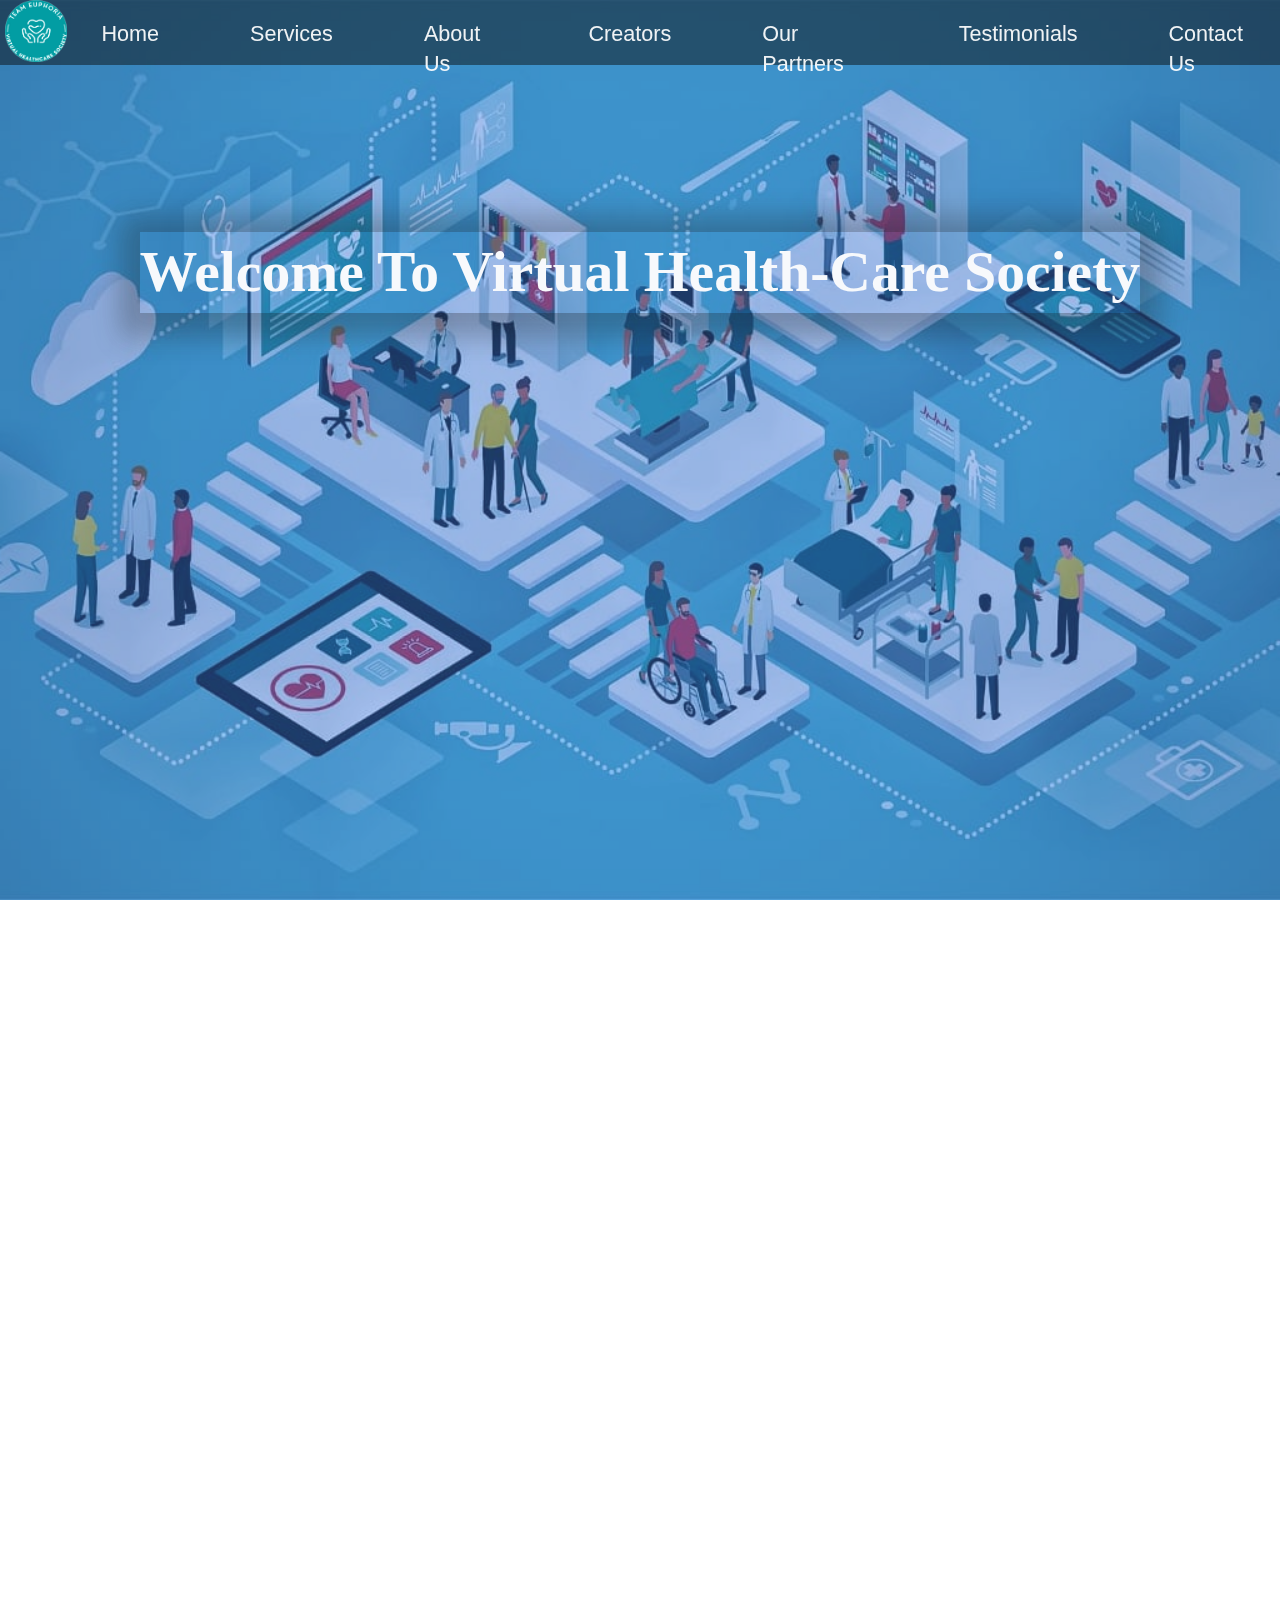
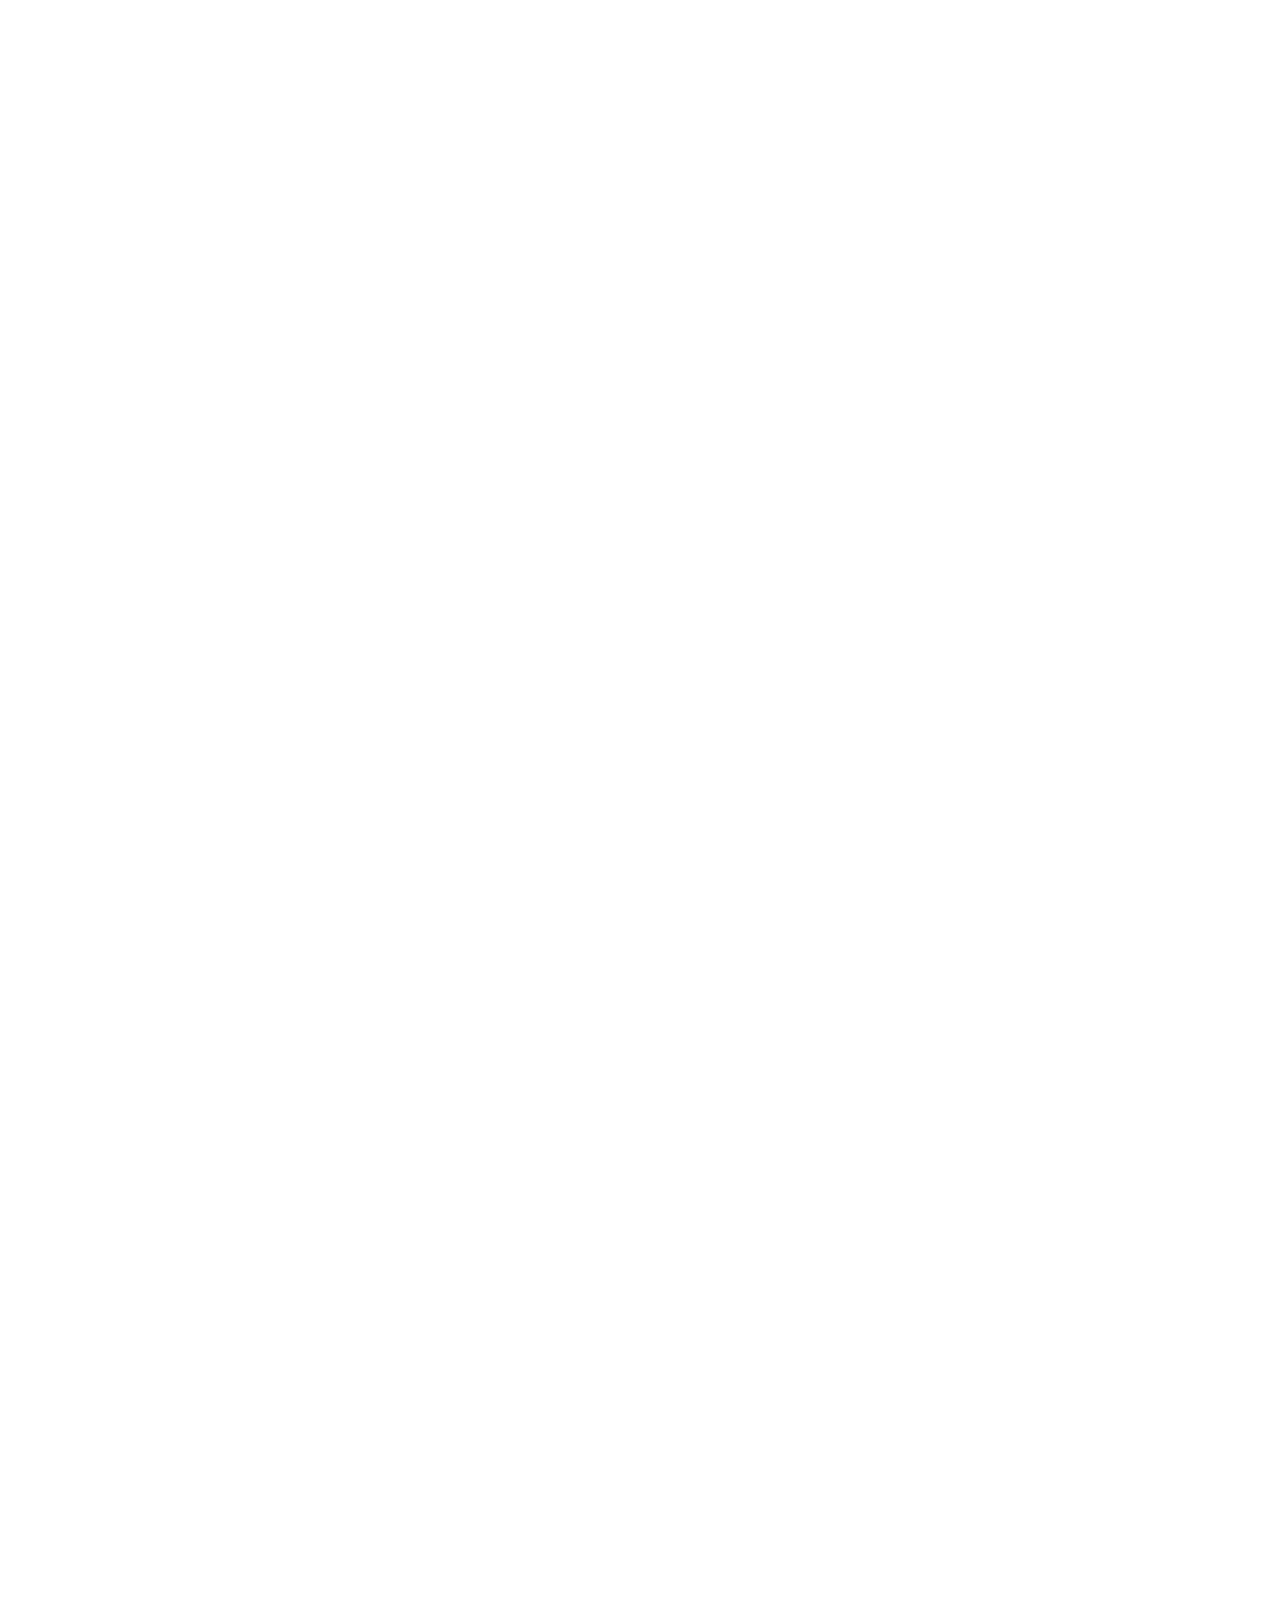
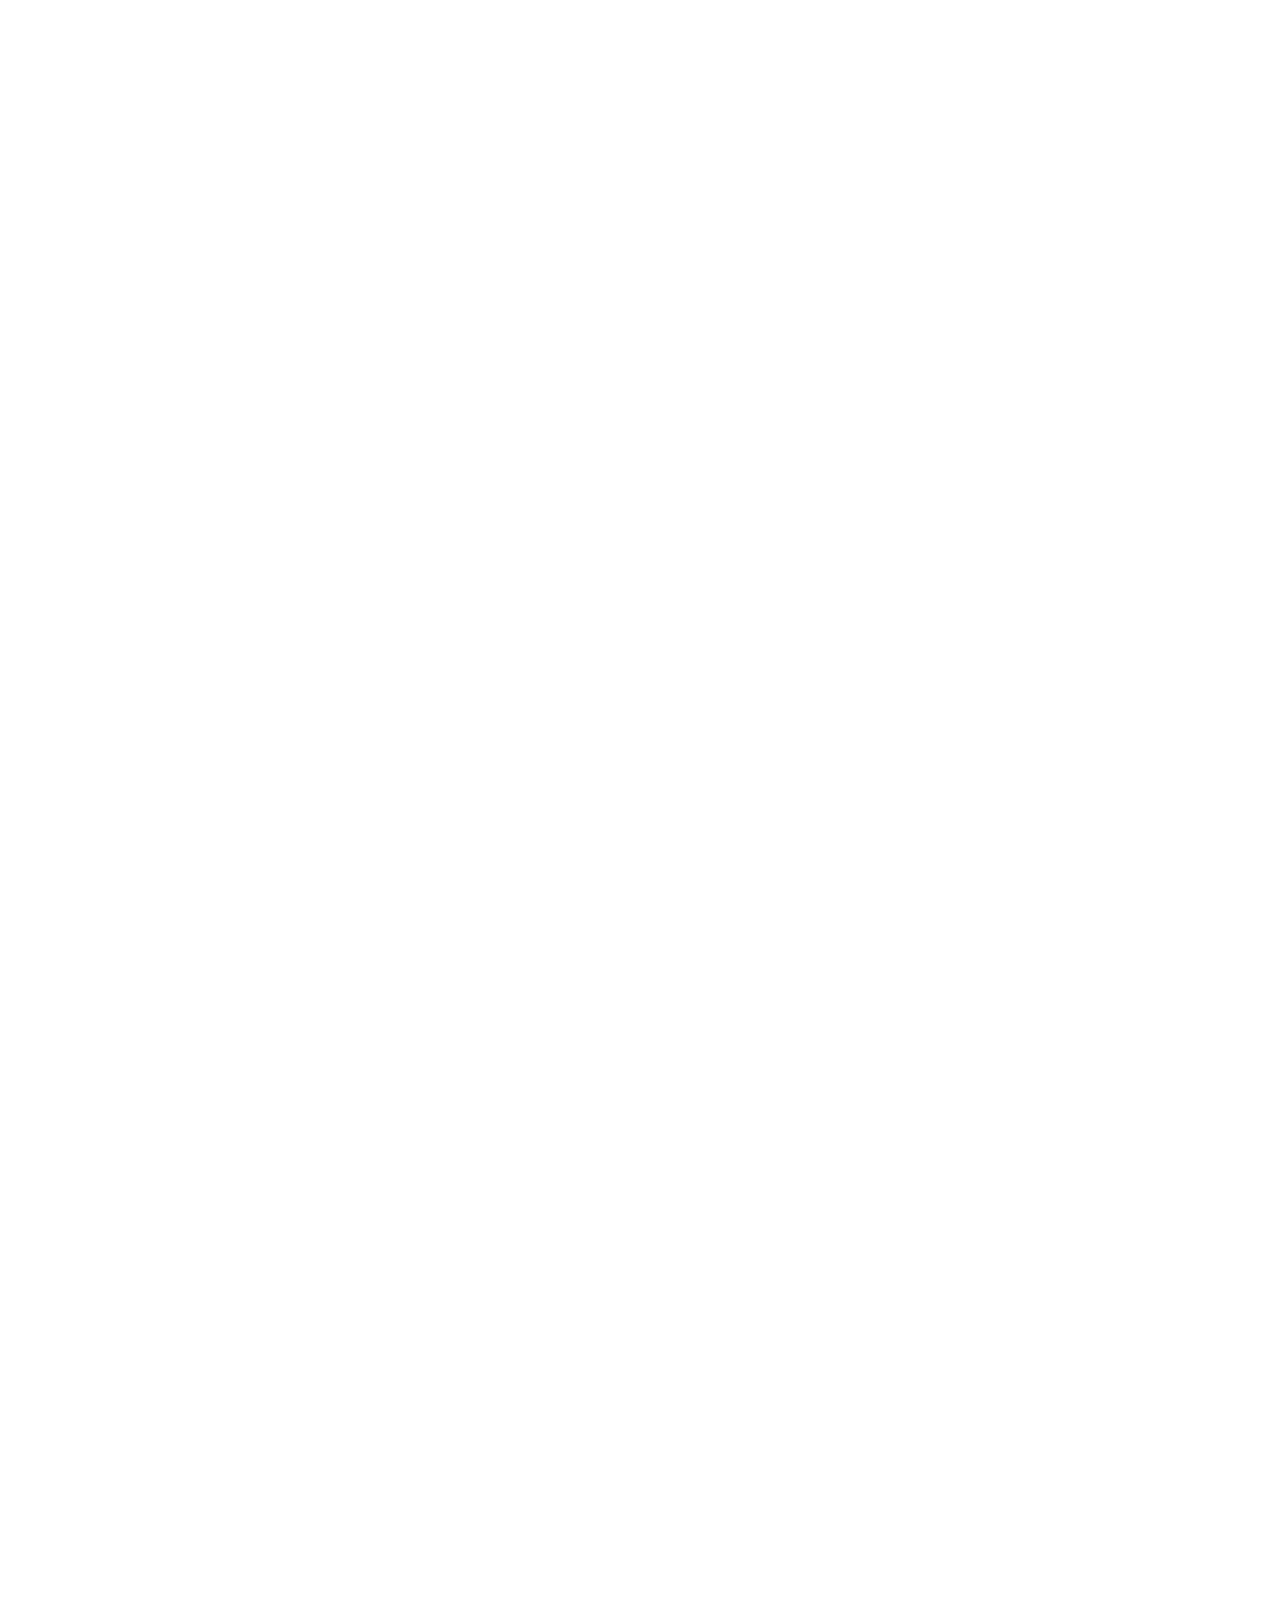
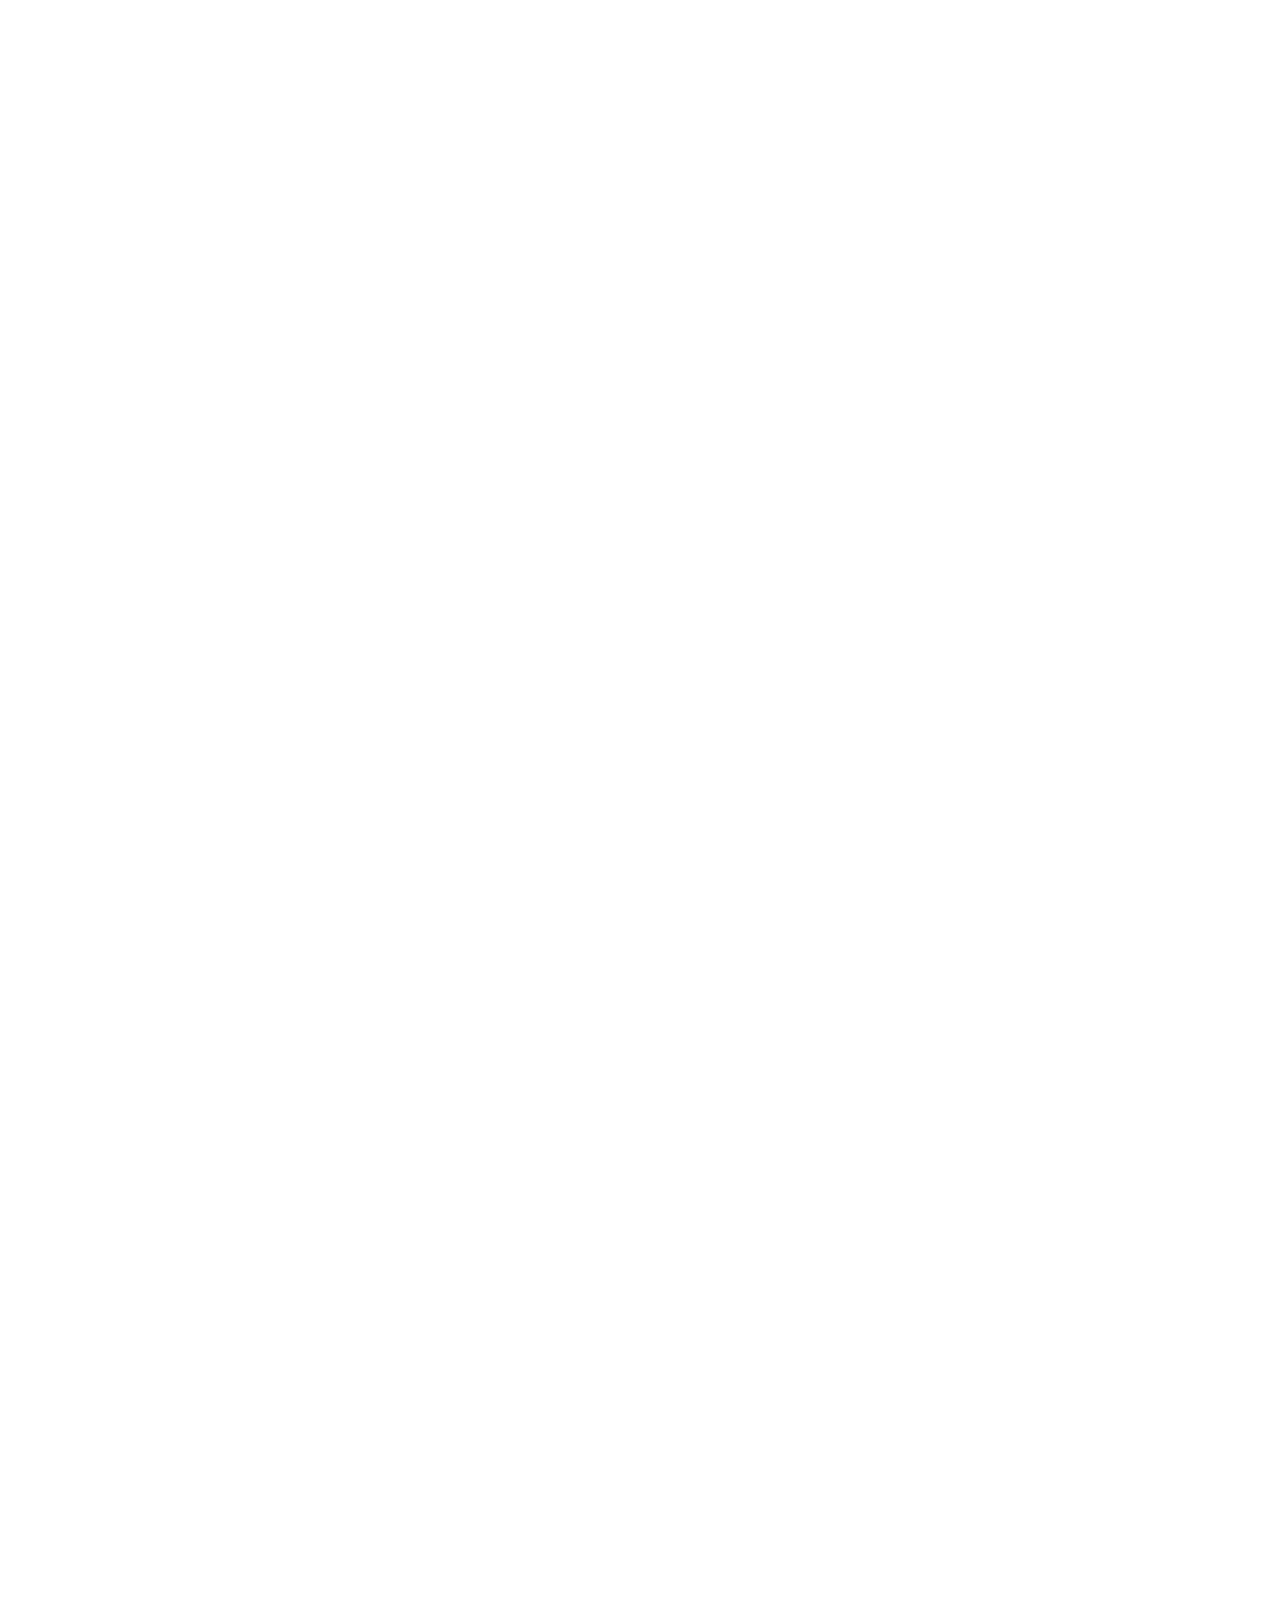
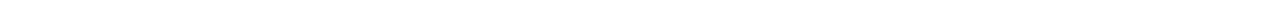
==== commit ca839696: "Update index.html" ====
--- a/index.html
+++ b/index.html
@@ -1,60 +1,32 @@
 <!DOCTYPE html>
 <html lang="en">
-  <head>
-    <meta charset="UTF-8">
-    <meta name="viewport" content="width=device-width, initial-scale=1.0">
-    <meta http-equiv="X-UA-Compatible" content="ie=edge">
-    <title>Team Euphoria!</title>
-
-    <link rel="stylesheet" href="style.css">
-    <link rel="stylesheet"
-      href="https://stackpath.bootstrapcdn.com/font-awesome/4.7.0/css/font-awesome.min.css">
-    <link rel="stylesheet"
-      href="https://cdnjs.cloudflare.com/ajax/libs/font-awesome/4.7.0/css/font-awesome.min.css">
-    <link
-			href="https://cdnjs.cloudflare.com/ajax/libs/OwlCarousel2/2.3.4/assets/owl.carousel.min.css"
-			rel="stylesheet">
-		<link
-			href="https://cdnjs.cloudflare.com/ajax/libs/OwlCarousel2/2.3.4/assets/owl.theme.default.css"
-			rel="stylesheet">
-
-  </head>
-  <body>
-
-    <!--HAMBURGER-->
-
-    <div class="menu-wrap">
-      <input type="checkbox" class="toggler">
-      <div class="hamburger"><div></div></div>
-      <div class="menu">
+
+<head>
+  <meta charset="UTF-8">
+  <meta name="viewport" content="width=device-width, initial-scale=1.0">
+  <meta http-equiv="X-UA-Compatible" content="ie=edge">
+  <title>Team Euphoria!</title>
+
+  <link rel="stylesheet" href="style.css">
+  <link rel="stylesheet" href="https://stackpath.bootstrapcdn.com/font-awesome/4.7.0/css/font-awesome.min.css">
+  <link rel="stylesheet" href="https://cdnjs.cloudflare.com/ajax/libs/font-awesome/4.7.0/css/font-awesome.min.css">
+  <link href="https://cdnjs.cloudflare.com/ajax/libs/OwlCarousel2/2.3.4/assets/owl.carousel.min.css" rel="stylesheet">
+  <link href="https://cdnjs.cloudflare.com/ajax/libs/OwlCarousel2/2.3.4/assets/owl.theme.default.css" rel="stylesheet">
+
+</head>
+
+<body>
+
+  <!--HAMBURGER-->
+
+  <div class="menu-wrap">
+    <input type="checkbox" class="toggler">
+    <div class="hamburger">
+      <div></div>
+    </div>
+    <div class="menu">
+      <div>
         <div>
-          <div>
-            <ul>
-              <li><a href="#">Home</a></li>
-              <li><a href="#">Services</a></li>
-              <li><a href="#">About Us</a></li>
-              <li><a href="#">Creators</a></li>
-              <li><a href="#">Our Partners</a></li>
-              <li><a href="#">Testimonials</a></li>
-              <li><a href="#">Contact Us</a></li>
-            </ul>
-          </div>
-        </div>
-      </div>
-    </div>
-
-    <!--NAVIGATION BAR WITH 1ST PAGE-->
-
-    <header class="showcase" id="servicepage">
-      <div class="navcontainer showcase-inner">
-        <h1><span>Welcome To Virtual Health-Care Society</span></h1>
-      </div>
-      <div class="blank">
-        <p id="logo">
-          <img src="logof.png" alt="logo2.jpeg">
-        </p>
-
-        <div class="nav">
           <ul>
             <li><a href="#">Home</a></li>
             <li><a href="#">Services</a></li>
@@ -66,384 +38,390 @@
           </ul>
         </div>
       </div>
-      <div class="nav2">
-      </div>
-    </header>
-    <hr>
-
-    <!--SERVICES-->
-
-    <section class="services">
-      <h1 class="serviceh1">Our Services</h1>
-      <div class="servicecontainer">
-        <div class="servicecard">
-          <span></span>
-          <span></span>
-          <span></span>
-          <div class="servicecontent">
-            <h2>01</h2>
-            <h3>Medicine Home Delivery</h3>
-
-            <a href="services/1-medicine-home-delivery.html"  target="_blank">Know More</a>
-          </div>
-        </div>
-
-        <div class="servicecard">
-          <span></span>
-          <span></span>
-          <span></span>
-          <span></span>
-          <div class="servicecontent">
-            <h2>02</h2>
-            <h3>Book Instant Ambulance</h3>
-
-            <a href="services/2-instant-ambulance.html" target="_blank">Know More</a>
-          </div>
-        </div>
-
-        <div class="servicecard">
-          <span></span>
-          <span></span>
-          <span></span>
-          <span></span>
-          <div class="servicecontent">
-            <h2>03</h2>
-            <h3>Consult Online Doctor</h3>
-
-            <a href="services/3-doctor.html" target="_blank">Know More</a>
-          </div>
-        </div>
-
-        <div class="servicecard">
-          <span></span>
-          <span></span>
-          <span></span>
-          <span></span>
-          <div class="servicecontent">
-            <h2>04</h2>
-            <h3>Book Vaccine Slot</h3>
-
-            <a href="services/4-vaccine.html" target="_blank">Know More</a>
-          </div>
-        </div>
-
-        <div class="servicecard">
-          <span></span>
-          <span></span>
-          <span></span>
-          <span></span>
-          <div class="servicecontent">
-            <h2>05</h2>
-            <h3>Online Food Delivery</h3>
-
-            <a href="services/5-food.html" target="_blank">Know More</a>
-          </div>
-        </div>
-
-        <div class="servicecard">
-          <span></span>
-          <span></span>
-          <span></span>
-          <span></span>
-          <div class="servicecontent">
-            <h2>06</h2>
-            <h3>Home Sanitization Slot</h3>
-
-            <a href="services/6-sanitize.html" target="_blank">Know More</a>
-          </div>
-        </div>
-
-        <div class="servicecard">
-          <span></span>
-          <span></span>
-          <span></span>
-          <span></span>
-          <div class="servicecontent">
-            <h2>07</h2>
-            <h3>Test Covid At Home</h3>
-
-            <a href="services/7-testcovid.html" target="_blank">Know More</a>
-          </div>
-        </div>
-
-        <div class="servicecard">
-          <span></span>
-          <span></span>
-          <span></span>
-          <span></span>
-          <div class="servicecontent">
-            <h2>08</h2>
-            <h3>Book Oxygen Cylinder</h3>
-
-            <a href="services/8-cylinder.html" target="_blank">Know More</a>
-          </div>
-        </div>
-      </div>
-    </section>
-    <section class="extraservice"></section>
-    <hr>
-
-
-    <!--ABOUT US-->
-
-    <section class="aboutus">
-      <h1>About Us</h1>
-
-      <div class="aboutbg">
-        <section class="panel">
-          <h2>What's Our Mission</h2>
-          <div class="card__text">
-            <p>Here we are to inspire, hope and contribute to health and well being by providing the best care to every patient through integrated clinical practice and to provide public service timely and competent manner, and also to provide an unparalleled experience as the most trusted partner for health care in India.</p>
-          </div>
-        </div>
-      </section>
-      <hr>
-
-
-      <!--OUR TEAM-->
-
-      <section class="ourteam">
-        <h1 class="teamh1">CREATORS</h1>
-        <div class="teamcontainer">
-          <div class="teamcard card0">
-            <div class="teamborder">
-              <h2>Pratik Roy</h2>
-              <p class="teamcardtitle"><b>B.Tech in IT</p>
-                <p>Future Institute of Engineering and Management</p></b>
-              <p>pratikroyje@gmail.com</p>
-              <span></span>
-              <span></span>
-              <span></span>
-              <ul class="socialIcons">
-                <li class="facebook"><a
-                    href="https://instagram.com/pratikk_royy?utm_medium=copy_link"><i
-                      class="fa fa-fw
+    </div>
+  </div>
+
+  <!--NAVIGATION BAR WITH 1ST PAGE-->
+
+  <header class="showcase" id="servicepage">
+    <div class="navcontainer showcase-inner">
+      <h1><span>Welcome To Virtual Health-Care Society</span></h1>
+    </div>
+    <div class="blank">
+      <p id="logo">
+        <a href="logof.png"><img src="logof.png" alt="logo2.jpeg"></a>
+      </p>
+
+      <div class="nav">
+        <ul>
+          <li><a href="#">Home</a></li>
+          <li><a href="#">Services</a></li>
+          <li><a href="#">About Us</a></li>
+          <li><a href="#">Creators</a></li>
+          <li><a href="#">Our Partners</a></li>
+          <li><a href="#">Testimonials</a></li>
+          <li><a href="#">Contact Us</a></li>
+        </ul>
+      </div>
+    </div>
+    <div class="nav2">
+    </div>
+  </header>
+
+
+  <!--SERVICES-->
+
+  <section class="services">
+    <h1 class="serviceh1">Our Services</h1>
+    <div class="servicecontainer">
+      <div class="servicecard">
+        <span></span>
+        <span></span>
+        <span></span>
+        <div class="servicecontent">
+          <h2>01</h2>
+          <h3>Medicine Home Delivery</h3>
+
+          <a href="services/1-medicine-home-delivery.html" target="_blank">Know More</a>
+        </div>
+      </div>
+
+      <div class="servicecard">
+        <span></span>
+        <span></span>
+        <span></span>
+        <span></span>
+        <div class="servicecontent">
+          <h2>02</h2>
+          <h3>Book Instant Ambulance</h3>
+
+          <a href="services/2-instant-ambulance.html" target="_blank">Know More</a>
+        </div>
+      </div>
+
+      <div class="servicecard">
+        <span></span>
+        <span></span>
+        <span></span>
+        <span></span>
+        <div class="servicecontent">
+          <h2>03</h2>
+          <h3>Consult Online Doctor</h3>
+
+          <a href="services/3-doctor.html" target="_blank">Know More</a>
+        </div>
+      </div>
+
+      <div class="servicecard">
+        <span></span>
+        <span></span>
+        <span></span>
+        <span></span>
+        <div class="servicecontent">
+          <h2>04</h2>
+          <h3>Book Vaccine Slot</h3>
+
+          <a href="services/4-vaccine.html" target="_blank">Know More</a>
+        </div>
+      </div>
+
+      <div class="servicecard">
+        <span></span>
+        <span></span>
+        <span></span>
+        <span></span>
+        <div class="servicecontent">
+          <h2>05</h2>
+          <h3>Online Food Delivery</h3>
+
+          <a href="services/5-food.html" target="_blank">Know More</a>
+        </div>
+      </div>
+
+      <div class="servicecard">
+        <span></span>
+        <span></span>
+        <span></span>
+        <span></span>
+        <div class="servicecontent">
+          <h2>06</h2>
+          <h3>Home Sanitization Slot</h3>
+
+          <a href="services/6-sanitize.html" target="_blank">Know More</a>
+        </div>
+      </div>
+
+      <div class="servicecard">
+        <span></span>
+        <span></span>
+        <span></span>
+        <span></span>
+        <div class="servicecontent">
+          <h2>07</h2>
+          <h3>Test Covid At Home</h3>
+
+          <a href="services/7-testcovid.html" target="_blank">Know More</a>
+        </div>
+      </div>
+
+      <div class="servicecard">
+        <span></span>
+        <span></span>
+        <span></span>
+        <span></span>
+        <div class="servicecontent">
+          <h2>08</h2>
+          <h3>Book Oxygen Cylinder</h3>
+
+          <a href="services/8-cylinder.html" target="_blank">Know More</a>
+        </div>
+      </div>
+    </div>
+  </section>
+  <section class="extraservice"></section>
+  <hr>
+
+
+  <!--ABOUT US-->
+
+  <section class="aboutus">
+    <h1>About Us</h1>
+
+    <div class="aboutbg">
+      <section class="panel">
+        <h2>What's Our Mission</h2>
+        <div class="card__text">
+          <p>Here we are to inspire, hope and contribute to health and well being by providing the best care to every
+            patient through integrated clinical practice and to provide public service timely and competent manner, and
+            also to provide an unparalleled experience as the most trusted partner for health care in India.</p>
+        </div>
+    </div>
+  </section>
+  <hr>
+
+
+  <!--OUR TEAM-->
+
+  <section class="ourteam">
+    <h1 class="teamh1">CREATORS</h1>
+    <div class="teamcontainer">
+      <div class="teamcard card0">
+        <div class="teamborder">
+          <h2>Pratik Roy</h2>
+          <p class="teamcardtitle"><b>B.Tech in IT</p>
+          <p>Future Institute of Engineering and Management</p></b>
+          <p>pratikroyje@gmail.com</p>
+          <span></span>
+          <span></span>
+          <span></span>
+          <ul class="socialIcons">
+            <li class="facebook"><a href="https://instagram.com/pratikk_royy?utm_medium=copy_link"><i class="fa fa-fw
                       fa-facebook"></i>Facebook</a></li>
-                <li class="twitter"><a href="#"><i class="fa fa-fw
+            <li class="twitter"><a href="#"><i class="fa fa-fw
                       fa-twitter"></i>Twitter</a></li>
-                <li class="instagram"><a
-                    href="https://instagram.com/pratikk_royy?utm_medium=copy_link"><i
-                      class="fa fa-fw
+            <li class="instagram"><a href="https://instagram.com/pratikk_royy?utm_medium=copy_link"><i class="fa fa-fw
                       fa-instagram"></i>Instagram</a></li>
-                <li class="whatsapp"><a
-                    href="https://wa.me/918420716107"><i class="fa
+            <li class="whatsapp"><a href="https://wa.me/918420716107"><i class="fa
                       fa-fw
                       fa-whatsapp"></i>Whatsapp</a></li>
-              </ul>
-            </div>
-          </div>
-          <div class="teamcard card1">
-            <div class="teamborder">
-              <h2>Arijit Dasgupta</h2>
-              <p class="teamcardtitle"><b>B.Tech in IT</p>
-                <p>Future Institute of Engineering and Management</p></b>
-              <p>arijit11d@gmail.com</p>
-              <span></span>
-              <span></span>
-              <span></span>
-              <ul class="socialIcons">
-                <li class="facebook"><a
-                    href="https://www.facebook.com/arijit.dasgupta.5496"><i
-                      class="fa fa-fw
+          </ul>
+        </div>
+      </div>
+      <div class="teamcard card1">
+        <div class="teamborder">
+          <h2>Arijit Dasgupta</h2>
+          <p class="teamcardtitle"><b>B.Tech in IT</p>
+          <p>Future Institute of Engineering and Management</p></b>
+          <p>arijit11d@gmail.com</p>
+          <span></span>
+          <span></span>
+          <span></span>
+          <ul class="socialIcons">
+            <li class="facebook"><a href="https://www.facebook.com/arijit.dasgupta.5496"><i class="fa fa-fw
                       fa-facebook"></i>Facebook</a></li>
-                <li class="twitter"><a href="#"><i class="fa fa-fw
+            <li class="twitter"><a href="#"><i class="fa fa-fw
                       fa-twitter"></i>Twitter</a></li>
-                <li class="instagram"><a
-                    href="https://www.instagram.com/arijit.d.11/"><i
-                      class="fa fa-fw fa-instagram"></i>Instagram</a></li>
-                <li class="whatsapp"><a
-                    href="https://wa.me/917890000210"><i class="fa
+            <li class="instagram"><a href="https://www.instagram.com/arijit.d.11/"><i
+                  class="fa fa-fw fa-instagram"></i>Instagram</a></li>
+            <li class="whatsapp"><a href="https://wa.me/917890000210"><i class="fa
                       fa-fw
                       fa-whatsapp"></i>Whatsapp</a></li>
-              </ul>
-            </div>
-          </div>
-          <div class="teamcard card2">
-            <div class="teamborder">
-              <h2>Ashutosh Jha</h2>
-              <p class="teamcardtitle"><b>B.Tech in IT</p>
-                <p>Future Institute of Engineering and Management</p></b>
-              <p>ashutoshjha466@gmail.com</p>
-              <span></span>
-              <span></span>
-              <span></span>
-              <ul class="socialIcons">
-                <li class="facebook"><a
-                    href="https://www.facebook.com/profile.php?id=100040475540646"><i
-                      class="fa fa-fw
+          </ul>
+        </div>
+      </div>
+      <div class="teamcard card2">
+        <div class="teamborder">
+          <h2>Ashutosh Jha</h2>
+          <p class="teamcardtitle"><b>B.Tech in IT</p>
+          <p>Future Institute of Engineering and Management</p></b>
+          <p>ashutoshjha466@gmail.com</p>
+          <span></span>
+          <span></span>
+          <span></span>
+          <ul class="socialIcons">
+            <li class="facebook"><a href="https://www.facebook.com/profile.php?id=100040475540646"><i class="fa fa-fw
                       fa-facebook"></i>Facebook</a></li>
-                <li class="twitter"><a href="#"><i class="fa fa-fw
+            <li class="twitter"><a href="#"><i class="fa fa-fw
                       fa-twitter"></i>Twitter</a></li>
-                <li class="instagram"><a
-                    href="https://www.instagram.com/ashutosh_jha_2000/"><i
-                      class="fa fa-fw
+            <li class="instagram"><a href="https://www.instagram.com/ashutosh_jha_2000/"><i class="fa fa-fw
                       fa-instagram"></i>Instagram</a></li>
-                <li class="whatsapp"><a
-                    href="https://wa.me/919330317469"><i class="fa
+            <li class="whatsapp"><a href="https://wa.me/919330317469"><i class="fa
                       fa-fw
                       fa-whatsapp"></i>Whatsapp</a></li>
-              </ul>
-            </div>
-          </div>
-          <div class="teamcard card3">
-            <div class="teamborder">
-              <h2>Raghav</h2>
-              <p class="teamcardtitle"><b>B.Tech in IT</p>
-                <p>Future Institute of Engineering and Management</p></b>
-              <p>araj62948@gmail.com</p>
-              <span></span>
-              <span></span>
-              <span></span>
-              <ul class="socialIcons">
-                <li class="facebook"><a
-                    href="https://www.facebook.com/profile.php?id=100007416437166"><i
-                      class="fa fa-fw
+          </ul>
+        </div>
+      </div>
+      <div class="teamcard card3">
+        <div class="teamborder">
+          <h2>Raghav</h2>
+          <p class="teamcardtitle"><b>B.Tech in IT</p>
+          <p>Future Institute of Engineering and Management</p></b>
+          <p>araj62948@gmail.com</p>
+          <span></span>
+          <span></span>
+          <span></span>
+          <ul class="socialIcons">
+            <li class="facebook"><a href="https://www.facebook.com/profile.php?id=100007416437166"><i class="fa fa-fw
                       fa-facebook"></i>Facebook</a></li>
-                <li class="twitter"><a href="#"><i class="fa fa-fw
+            <li class="twitter"><a href="#"><i class="fa fa-fw
                       fa-twitter"></i>Twitter</a></li>
-                <li class="instagram"><a
-                    href="https://www.instagram.com/igraghav01/"><i
-                      class="fa fa-fw
+            <li class="instagram"><a href="https://www.instagram.com/igraghav01/"><i class="fa fa-fw
                       fa-instagram"></i>Instagram</a></li>
-                <li class="whatsapp"><a
-                    href="https://wa.me/917004640901"><i class="fa
+            <li class="whatsapp"><a href="https://wa.me/917004640901"><i class="fa
                       fa-fw fa-whatsapp"></i>Whatsapp</a></li>
-              </ul>
-            </div>
-          </div>
-        </div>
-      </section>
-      <hr>
-
-
-      <!--OUR Partners-->
-
-      <section class="ourpartners">
-        <h1 class="clientheader">Our Partners</h1>
-        <div class="brand-carousel section-padding owl-carousel">
-          <div class="single-logo"><img alt="" src="apollo-clinic.png"></div>
-          <div class="single-logo"><img alt="" src="Swiggy-logo.png"></div>
-          <div class="single-logo"><img alt="" src="cvwfsbihpeeewegf0plm.png"></div>
-          <div class="single-logo"><img alt="" src="Uber-Eats-logo.png"></div>
-          <div class="single-logo"><img alt="" src="zomato-logo-0.png"></div>
-          <div class="single-logo"><img alt="" src="FoodPanda-logo.png"></div>
-        </div>
-        <script
-          src="https://cdnjs.cloudflare.com/ajax/libs/jquery/3.5.1/jquery.min.js">
+          </ul>
+        </div>
+      </div>
+    </div>
+  </section>
+  <hr>
+
+
+  <!--OUR Partners-->
+
+  <section class="ourpartners">
+    <h1 class="clientheader">Our Partners</h1>
+    <div class="brand-carousel section-padding owl-carousel">
+      <div class="single-logo"><img alt="" src="apollo-clinic.png"></div>
+      <div class="single-logo"><img alt="" src="Swiggy-logo.png"></div>
+      <div class="single-logo"><img alt="" src="cvwfsbihpeeewegf0plm.png"></div>
+      <div class="single-logo"><img alt="" src="Uber-Eats-logo.png"></div>
+      <div class="single-logo"><img alt="" src="zomato-logo-0.png"></div>
+      <div class="single-logo"><img alt="" src="FoodPanda-logo.png"></div>
+    </div>
+    <script src="https://cdnjs.cloudflare.com/ajax/libs/jquery/3.5.1/jquery.min.js">
     </script>
-        <script
-          src="https://cdnjs.cloudflare.com/ajax/libs/OwlCarousel2/2.3.4/owl.carousel.min.js">
+    <script src="https://cdnjs.cloudflare.com/ajax/libs/OwlCarousel2/2.3.4/owl.carousel.min.js">
     </script>
-        <script>
-       $('.brand-carousel').owlCarousel({
-     loop:true,
-     margin:20,
-     autoplay:true,
-     responsive:{
-       0:{
-         items:1
-       },
-       600:{
-         items:3
-       },
-       1000:{
-         items:5
-       }
-     }
-    }) 
-  
+    <script>
+      $('.brand-carousel').owlCarousel({
+        loop: true,
+        margin: 20,
+        autoplay: true,
+        responsive: {
+          0: {
+            items: 1
+          },
+          600: {
+            items: 3
+          },
+          1000: {
+            items: 5
+          }
+        }
+      })
+
     </script>
-      </section>
-      <hr>
-
-      
-      <!--TESTIMONIALS-->
-
-      <section class="testimonials">
-        <h1 class="testimoheading">
-          <a href="#">
-            <img
-              src="https://i.ibb.co/d7tSD1R/heading-line-white.png"
-              alt="">TESTIMONIAL
-            <img
-              src="https://i.ibb.co/d7tSD1R/heading-line-white.png"
-              alt="">
-          </a>
-        </h1>
-
-        <div class="testimocontainer">
-          <div class="testimocard">
-            <span></span>
-            <span></span>
-            <span></span>
-            <span></span>
-            <div class="testimocontent">
-              <h3>Arun Gupta</h3>
-              <p>I am really thankful to Team Euphoria for helping me get an Ambulance in no time. This has saved my father's life.</p>
-            </div>
-          </div>
-          <div class="testimocard">
-            <span></span>
-            <span></span>
-            <span></span>
-            <span></span>
-            <div class="testimocontent">
-              <h3>Sachin Bansal</h3>
-              <p>One of the best portal for patients. In one word they are "Everything for Patients". Thanks for the services.</p>
-            </div>
-          </div>
-
-          <div class="testimocard">
-            <span></span>
-            <span></span>
-            <span></span>
-            <span></span>
-            <div class="testimocontent">
-              <h3>Kunal Bera</h3>
-              <p>The most appropriate place to find everything related to healthcare. I really appreciate their efforts.</p>
-            </div>
-          </div>
-
-          <div class="conti">
-            <label for="subject" id="feed">Write your feedback here:</label>
-            <span></span>
-            <textarea id="subject" name="subject"
-              placeholder="Type something.." style="height:190px"></textarea>
-            <input type="submit" id="testimosubmit" value="SUBMIT">
-          </div>
-          <span class="fa fa-star checked"></span>
-          <span class="fa fa-star checked"></span>
-          <span class="fa fa-star checked"></span>
-          <span class="fa fa-star checked"></span>
-          <span class="fa fa-star checked"></span>
-        </div>
-      </section>
-      <hr>
-
-      <!--CONTACT US-->
-
-      <section class="contactus">
-        <h3 class="contacth1">Contact Us</h3>
-        <div class="contactcontainer">
-        <label for="fname">First Name</label>
-        <input type="text" id="fname" name="firstname" placeholder="First name...">
-    
-        <label for="lname">Last Name</label>
-        <input type="text" id="lname" name="lastname" placeholder="Last name....">
-    
-        <label for="country">Email id</label>
-        <input type="text" id="email" name="email" placeholder="xyz@gmail.com">
-    
-        </select>
-    
-        <label for="subject">Write your feedback here</label>
-        <textarea id="subject" name="subject" placeholder="Type something..." style="height:200px"></textarea>
-    
-        <input type="submit" value="SUBMIT">
+  </section>
+  <hr>
+
+
+  <!--TESTIMONIALS-->
+
+  <section class="testimonials">
+    <h1 class="testimoheading">
+      <a href="#">
+        <img src="https://i.ibb.co/d7tSD1R/heading-line-white.png" alt="">
+        TESTIMONIAL
+        <img src="https://i.ibb.co/d7tSD1R/heading-line-white.png" alt="">
+      </a>
+    </h1>
+
+    <div class="testimocontainer">
+      <div class="testimocard">
+        <span></span>
+        <span></span>
+        <span></span>
+        <span></span>
+        <div class="testimocontent">
+          <h3>Arun Gupta</h3>
+          <p>I am really thankful to Team Euphoria for helping me get an Ambulance in no time. This has saved my
+            father's life.</p>
+        </div>
+      </div>
+      <div class="testimocard">
+        <span></span>
+        <span></span>
+        <span></span>
+        <span></span>
+        <div class="testimocontent">
+          <h3>Sachin Bansal</h3>
+          <p>One of the best portal for patients. In one word they are "Everything for Patients". Thanks for the
+            services.</p>
+        </div>
+      </div>
+
+      <div class="testimocard">
+        <span></span>
+        <span></span>
+        <span></span>
+        <span></span>
+        <div class="testimocontent">
+          <h3>Kunal Bera</h3>
+          <p>The most appropriate place to find everything related to healthcare. I really appreciate their efforts.</p>
+        </div>
+      </div>
+
+      <div class="conti">
+        <label for="subject" id="feed">Write your feedback here:</label>
+        <span></span>
+        <textarea id="subject" name="subject" placeholder="Type something.." style="height:190px"></textarea>
+        <input type="submit" id="testimosubmit" value="SUBMIT">
+      </div>
+      <span class="fa fa-star checked"></span>
+      <span class="fa fa-star checked"></span>
+      <span class="fa fa-star checked"></span>
+      <span class="fa fa-star checked"></span>
+      <span class="fa fa-star checked"></span>
+    </div>
+  </section>
+  <hr>
+
+  <!--CONTACT US-->
+
+  <section class="contactus">
+    <h3 class="contacth1">Contact Us</h3>
+    <div class="contactcontainer">
+      <label for="fname">First Name</label>
+      <input type="text" id="fname" name="firstname" placeholder="First name...">
+
+      <label for="lname">Last Name</label>
+      <input type="text" id="lname" name="lastname" placeholder="Last name....">
+
+      <label for="country">Email id</label>
+      <input type="text" id="email" name="email" placeholder="xyz@gmail.com">
+
+      </select>
+
+      <label for="subject">Write your message</label>
+      <textarea id="subject" name="subject" placeholder="Type something..." style="height:200px"></textarea>
+
+      <input type="submit" value="SUBMIT">
       </form>
-    
-    </div>
-    </section>
-
-    </body>
-  </html>+
+    </div>
+  </section>
+
+</body>
+
+</html>
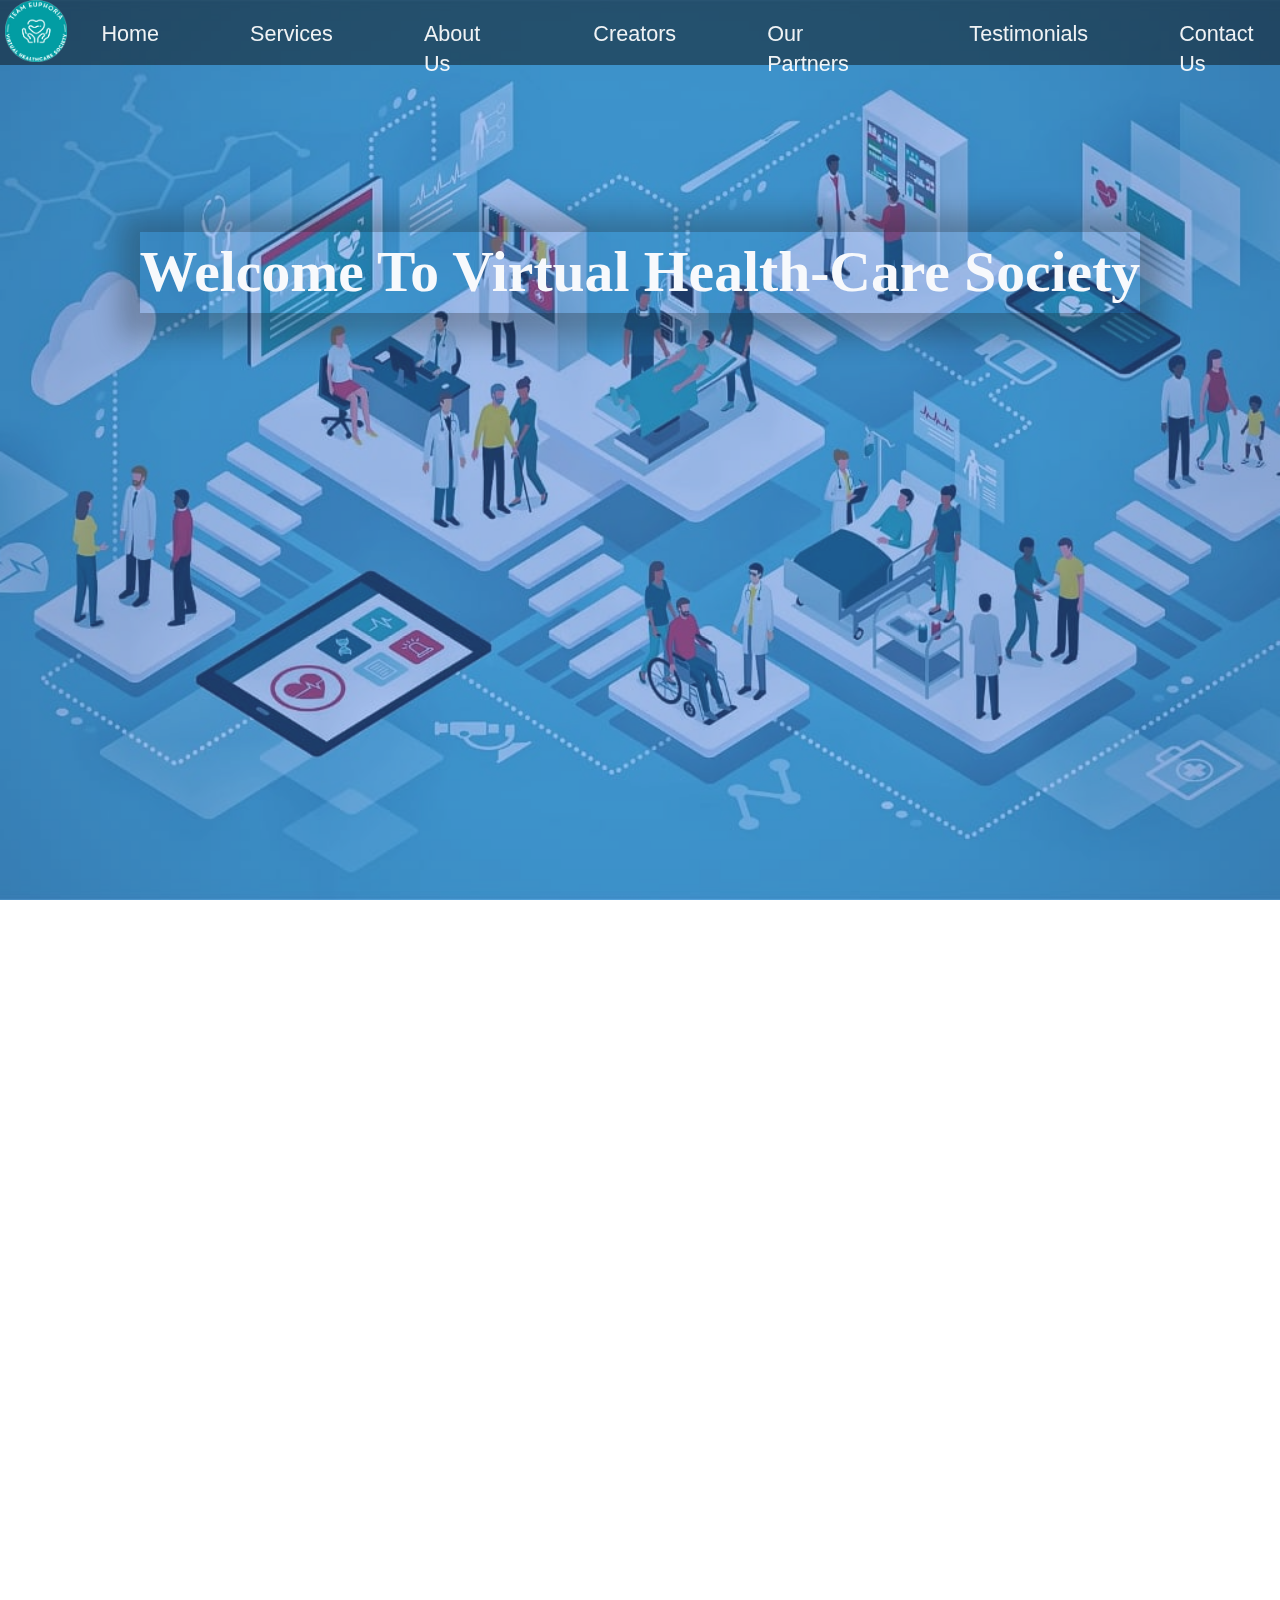
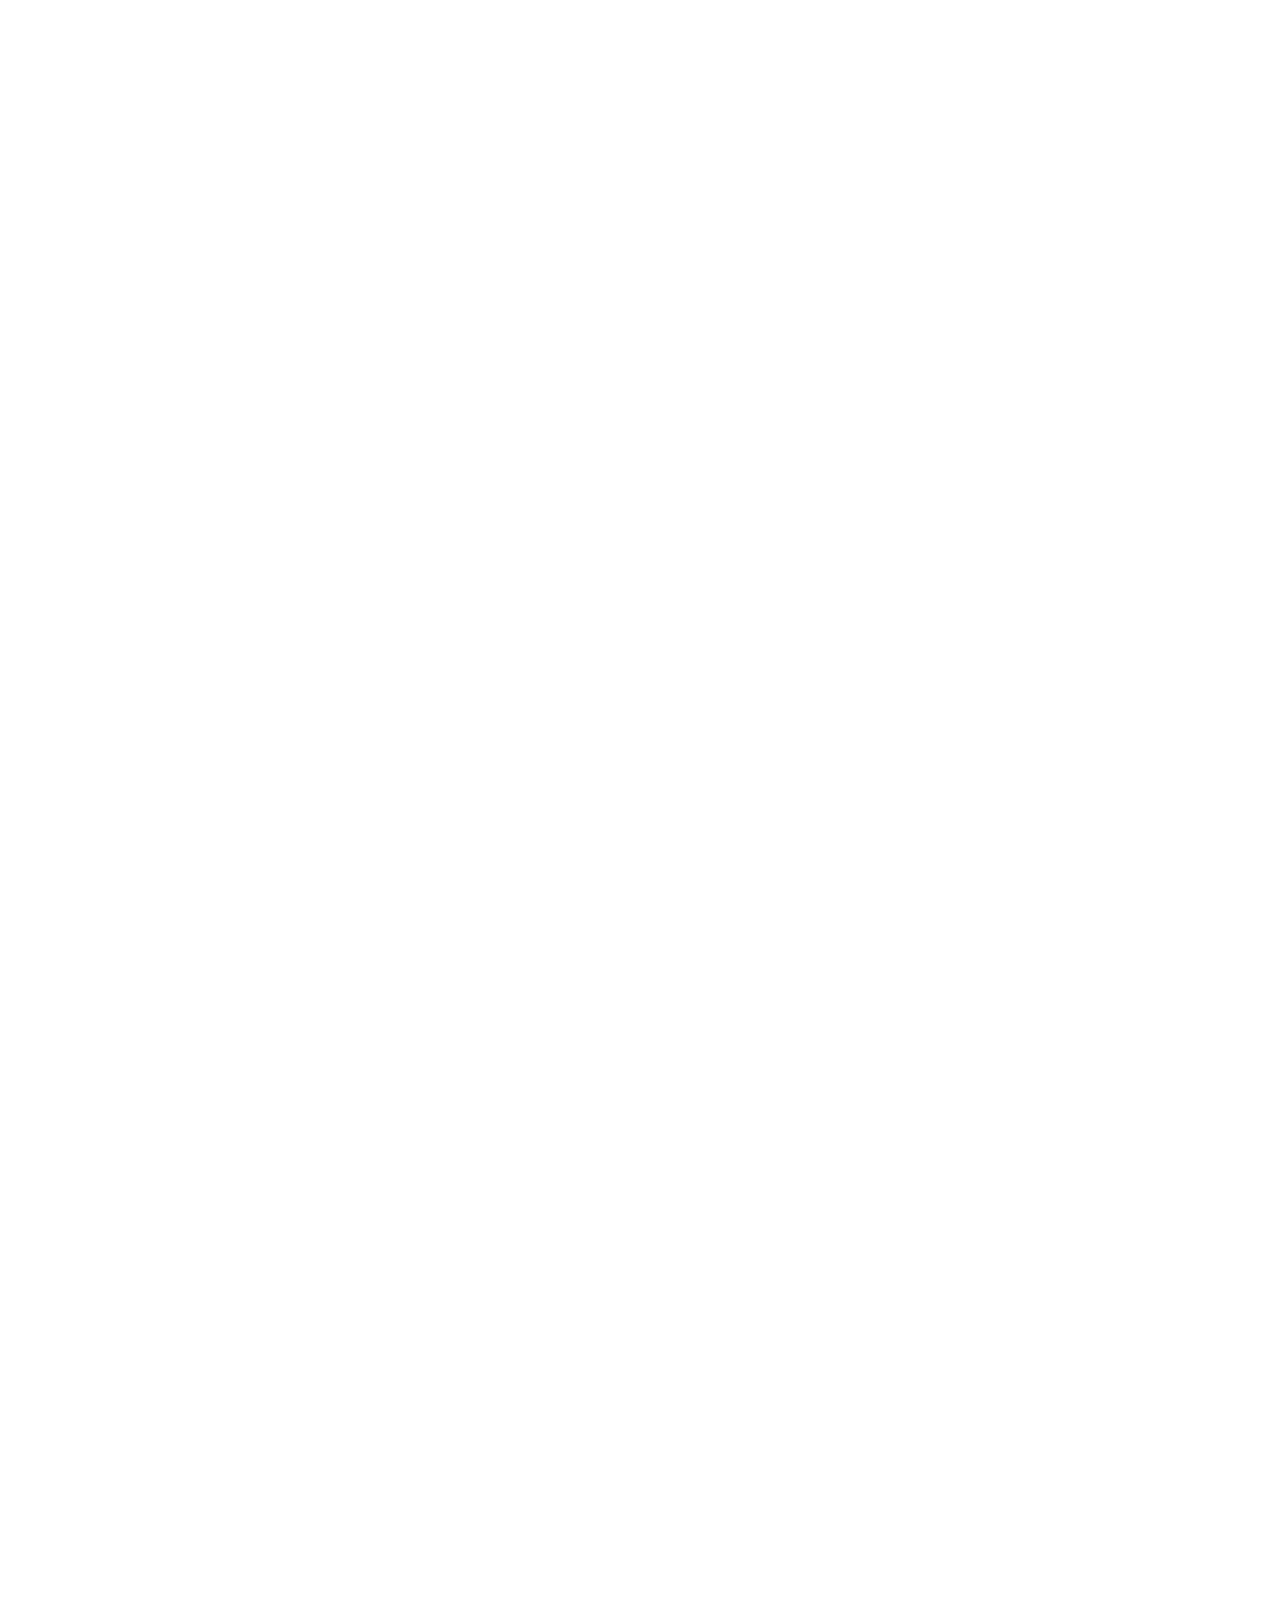
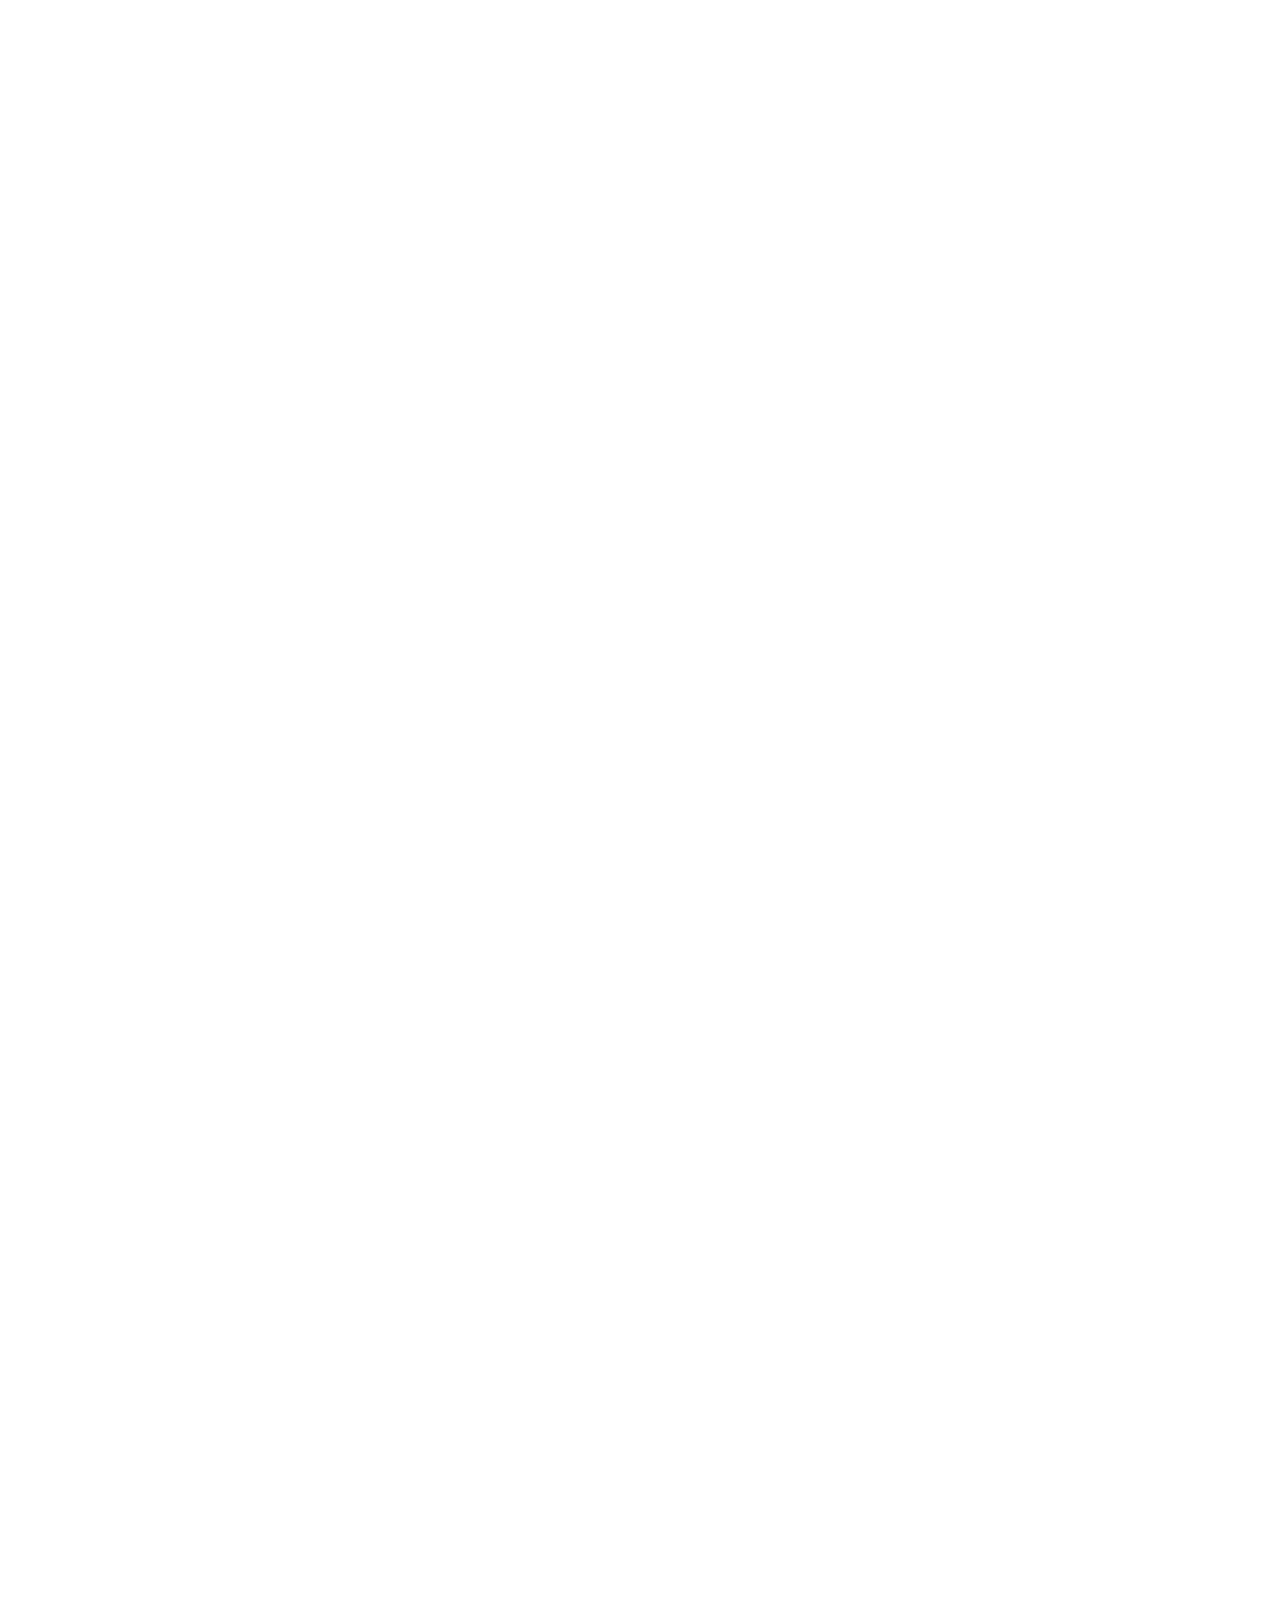
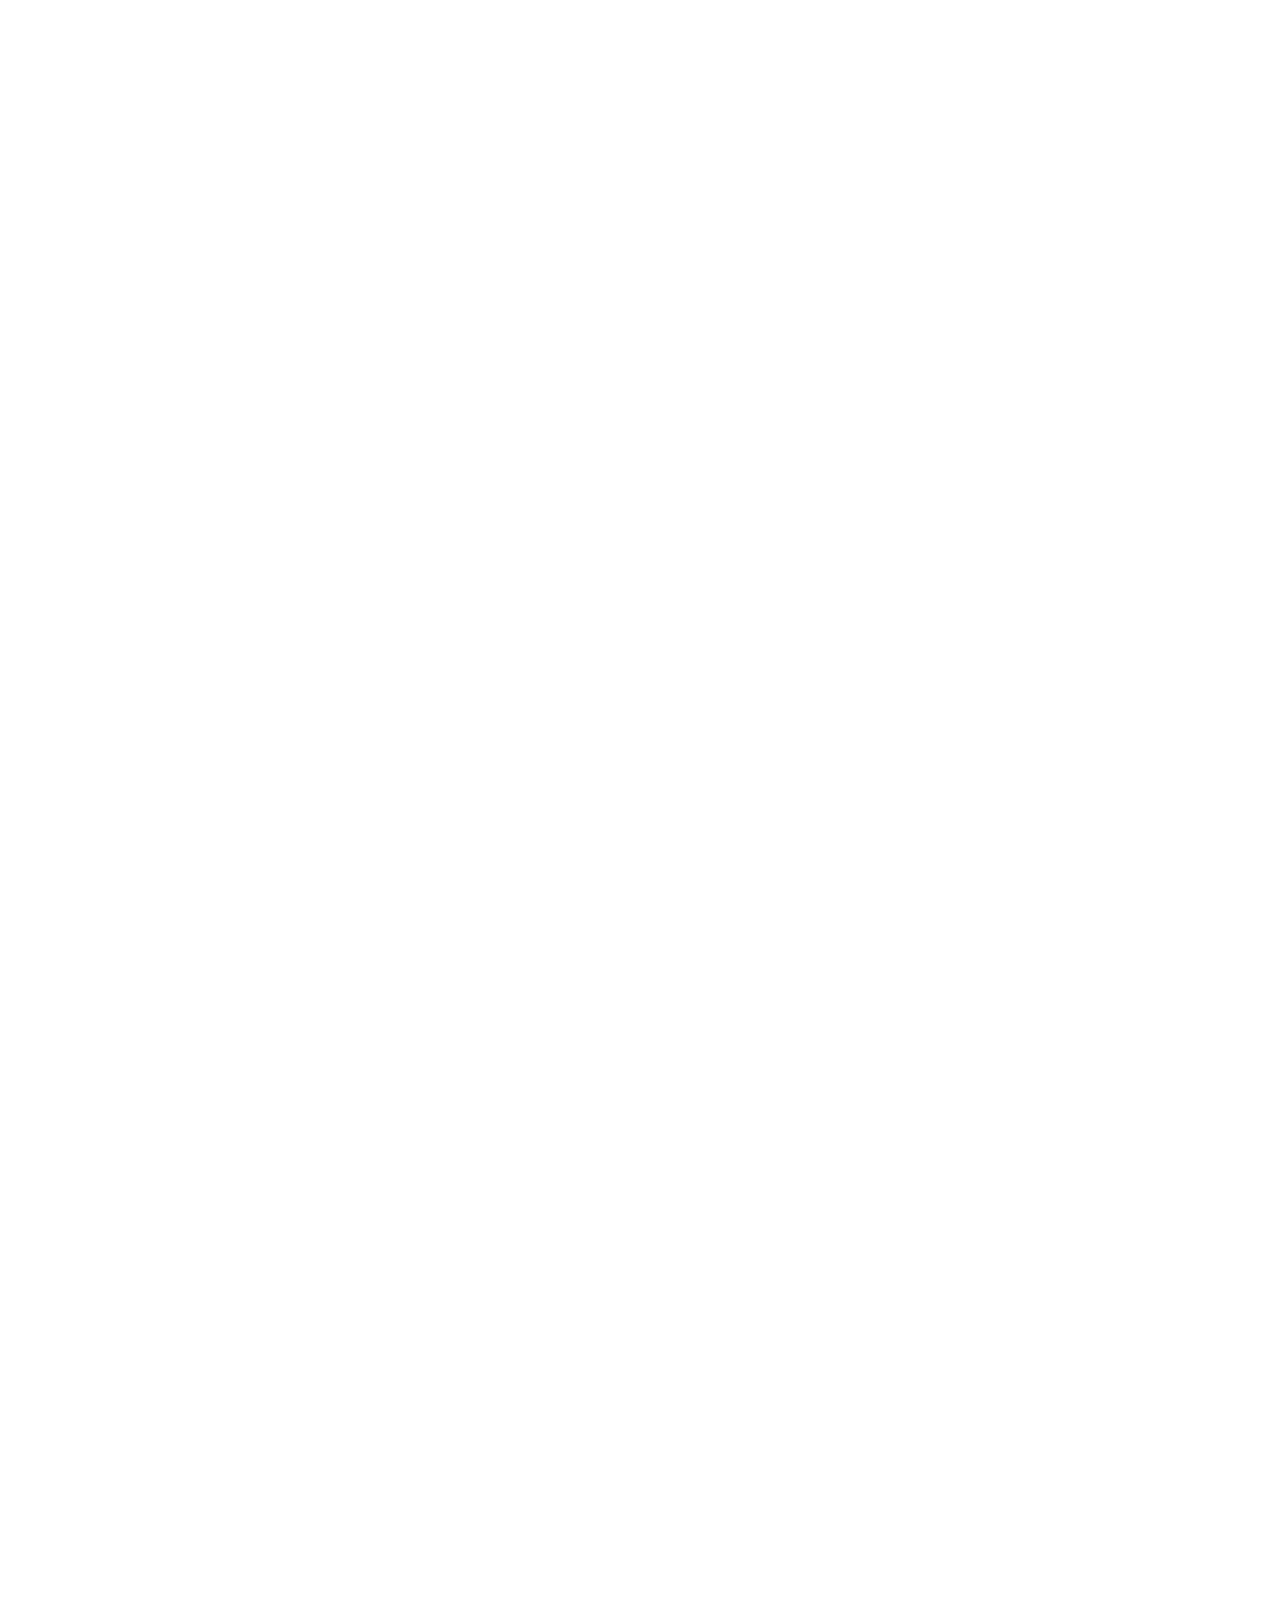
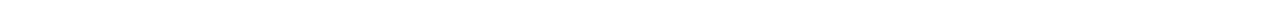
==== commit 8857fde9: "Update index.html" ====
--- a/index.html
+++ b/index.html
@@ -29,12 +29,12 @@
         <div>
           <ul>
             <li><a href="#">Home</a></li>
-            <li><a href="#">Services</a></li>
-            <li><a href="#">About Us</a></li>
-            <li><a href="#">Creators</a></li>
-            <li><a href="#">Our Partners</a></li>
-            <li><a href="#">Testimonials</a></li>
-            <li><a href="#">Contact Us</a></li>
+            <li><a href="#services">Services</a></li>
+            <li><a href="#about">About Us</a></li>
+            <li><a href="#creators">Creators</a></li>
+            <li><a href="#partner">Our Partners</a></li>
+            <li><a href="#testimonial">Testimonials</a></li>
+            <li><a href="#contact">Contact Us</a></li>
           </ul>
         </div>
       </div>
@@ -55,22 +55,24 @@
       <div class="nav">
         <ul>
           <li><a href="#">Home</a></li>
-          <li><a href="#">Services</a></li>
-          <li><a href="#">About Us</a></li>
-          <li><a href="#">Creators</a></li>
-          <li><a href="#">Our Partners</a></li>
-          <li><a href="#">Testimonials</a></li>
-          <li><a href="#">Contact Us</a></li>
+          <li><a href="#services">Services</a></li>
+          <li><a href="#about">About Us</a></li>
+          <li><a href="#creators">Creators</a></li>
+          <li><a href="#partner">Our Partners</a></li>
+          <li><a href="#testimonial">Testimonials</a></li>
+          <li><a href="#contact">Contact Us</a></li>
         </ul>
       </div>
     </div>
     <div class="nav2">
     </div>
   </header>
+  <hr>
 
 
   <!--SERVICES-->
 
+  <span id="services"></span>
   <section class="services">
     <h1 class="serviceh1">Our Services</h1>
     <div class="servicecontainer">
@@ -184,6 +186,7 @@
 
   <!--ABOUT US-->
 
+  <span id="about"></span>
   <section class="aboutus">
     <h1>About Us</h1>
 
@@ -202,6 +205,7 @@
 
   <!--OUR TEAM-->
 
+  <span id="creators"></span>
   <section class="ourteam">
     <h1 class="teamh1">CREATORS</h1>
     <div class="teamcontainer">
@@ -299,6 +303,7 @@
 
   <!--OUR Partners-->
 
+  <span id="partner"></span>
   <section class="ourpartners">
     <h1 class="clientheader">Our Partners</h1>
     <div class="brand-carousel section-padding owl-carousel">
@@ -338,11 +343,11 @@
 
   <!--TESTIMONIALS-->
 
+  <span id="testimonial"></span>
   <section class="testimonials">
     <h1 class="testimoheading">
       <a href="#">
-        <img src="https://i.ibb.co/d7tSD1R/heading-line-white.png" alt="">
-        TESTIMONIAL
+        <img src="https://i.ibb.co/d7tSD1R/heading-line-white.png" alt="">TESTIMONIAL
         <img src="https://i.ibb.co/d7tSD1R/heading-line-white.png" alt="">
       </a>
     </h1>
@@ -399,6 +404,7 @@
 
   <!--CONTACT US-->
 
+  <span id="contact"></span>
   <section class="contactus">
     <h3 class="contacth1">Contact Us</h3>
     <div class="contactcontainer">
--- a/style.css
+++ b/style.css
@@ -50,7 +50,7 @@
     position: fixed;
     top: 0;
     width: 100%;
-    height: 73px;
+    height: 60px;
     padding: 1rem;
     background-color: rgba(11, 12, 12, 0.5);
     display: block;
@@ -59,9 +59,13 @@
     text-decoration: none;
   }
 }
-
+.nav{
+  position:fixed;
+}
 .nav ul {
   display: flex;
+  position:fixed;
+  overflow:hidden;
   text-decoration: none;
 }
 
@@ -365,15 +369,17 @@
 }
 @media (max-width: 1200px) {
   #logo img {
-    float: right;
-    top: 0;
-    bottom: 0;
-    left: 0;
+    position:fixed;
+    top:5px;
+   right: 0;
+    float:left;
     height: 47px;
     width: 47px;
   }
 }
-
+#logo img{
+  text-decoration: none;
+}
 /*DON'T TOUCH ABOVE CODE*/
 
 /*SERVICES*/
@@ -429,7 +435,7 @@
 .servicecontainer .servicecard .servicecontent h2 {
   font-family: "Times New Roman", Times, serif;
   position: absolute;
-  right: 10px;
+  right: 7px;
   font-size: 4em;
   font-weight: 800;
   color: #3540a8;
@@ -512,6 +518,7 @@
   -webkit-text-fill-color: transparent;
   -moz-background-clip: text;
   -moz-text-fill-color: transparent;
+  cursor: pointer;
 }
 
 @media (max-width: 710px) {
@@ -532,7 +539,7 @@
   background: url("giphy-coronavirus.gif") no-repeat center center/cover;
   min-height: 100vh;
   min-width: 100vw;
-  display: inline-flex;
+  display:flex;
   flex-wrap: wrap;
   text-align: center;
   align-items: center;
@@ -542,7 +549,7 @@
 .aboutbg {
   float: right;
 }
-.panel {
+ .panel {
   float: right;
   position: relative;
   background-image: linear-gradient(
@@ -550,7 +557,6 @@
     rgba(0, 0, 0, 0.404),
     rgba(56, 48, 48, 0.1)
   );
-  backdrop-filter: blur(6px);
   border-radius: 12px;
   height: 540px;
   width: 420px;
@@ -559,14 +565,14 @@
   padding: 60px;
   box-shadow: rgba(255, 255, 255, 0.5) -20px -20px 45px inset,
     rgba(0, 0, 0, 0.1) 10px 10px 20px, rgba(0, 0, 0, 0.06) 5px 5px 10px;
-  position: relative;
-
-  &::before {
+  /* position: relative; */
+ }
+  .panel::before {
     content: "";
     display: flex;
     position: relative;
     top: 0;
-    left: 50px;
+    left: 0px;
     right: 0;
     bottom: 0;
     background-image: linear-gradient(
@@ -577,14 +583,20 @@
     );
     pointer-events: none;
   }
-}
 .aboutbg h2 {
   font-size: 2.5em;
-  font-weight: 1000;
-  margin-top: 0;
-}
-
+  /* font-weight: 1000; */
+  /* margin-top: 0; */
+}
+.aboutbg{
+  justify-content: center;
+  display:flex;
+  flex-wrap: wrap;
+  text-align: center;
+
+}
 .card__text {
+  overflow: hidden;
   font-size: 21px;
   line-height: 1.45;
   opacity: 0.8;
@@ -601,13 +613,23 @@
   -webkit-text-fill-color: transparent;
   -moz-background-clip: text;
   -moz-text-fill-color: transparent;
-  /* position:relative; */
   font-size: 9rem;
+}
+@media(max-width:700px)
+{
+  .aboutus h1 {
+    font-size: 2.7rem;
+    display: inline-block;
+    align-items: center;
+    text-align: center;
+    justify-content: center;
+  }
 }
 .aboutus h1:hover {
   display: inline-flex;
   flex-wrap: wrap;
   text-align: center;
+  transition:0.7s;
   justify-content: center;
   background-image: linear-gradient(35deg, #b6ad07, #e93c6d);
   background-repeat: repeat;
@@ -636,7 +658,6 @@
       rgba(36, 75, 247, 0.829)
     )
     no-repeat center center/cover;
-  backdrop-filter: blur(35px);
 }
 .teamcontainer {
   display: flex;
@@ -648,9 +669,8 @@
 .teamh1 {
   margin: 20px;
   display: inline-block;
-  font-size: 3.25rem;
+  font-size: 3.65rem;
   background-size: 100%;
-  background-color: red;
   background-image: linear-gradient(45deg, #f3ec78, #af4261);
   background-repeat: repeat;
   -webkit-background-clip: text;
@@ -658,7 +678,24 @@
   -moz-background-clip: text;
   -moz-text-fill-color: transparent;
 }
-
+@media(max-width:500px)
+{
+  .teamh1 {
+    margin: 20px;
+    text-align: center;
+    justify-content: center;
+    display:block;
+    font-size: 2.25rem;
+    background-size: 100%;
+    background-color: red;
+    background-image: linear-gradient(45deg, #f3ec78, #af4261);
+    background-repeat: repeat;
+    -webkit-background-clip: text;
+    -webkit-text-fill-color: transparent;
+    -moz-background-clip: text;
+    -moz-text-fill-color: transparent;
+  }
+}
 .teamh1:hover {
   transition: 0.4s;
   display: inline-block;
@@ -678,7 +715,6 @@
   background: transparent;
   border-radius: 10px;
   transition: border 1s;
-  position: relative;
 }
 
 /*CLOSE BRACKET*/
@@ -697,7 +733,6 @@
   flex-wrap: wrap;
   justify-content: center;
   align-items: center;
-  position: relative;
 }
 
 .card0 {
@@ -880,7 +915,6 @@
   background: rgb(0, 24, 36);
   display: flex;
   flex-wrap: wrap;
-  position: relative;
   top: -70px;
   justify-content: center;
   text-align: center;
@@ -894,6 +928,7 @@
 .testimocard {
   display: flex;
   justify-content: center;
+  text-align: center;
   align-items: center;
   margin: 15px;
 }
@@ -910,6 +945,22 @@
   margin: 50px;
   box-shadow: 0 5px 20px rgba(207, 199, 199, 0.846);
   overflow: hidden;
+}
+@media(max-width:500px)
+{
+  .testimocontainer .testimocard {
+    padding: 10px;
+    position: relative;
+    width: 300px;
+    height: 370px;
+    display: inline-block;
+    justify-content: center;
+    align-items: center;
+    text-align: center;
+    margin: 10px;
+    box-shadow: 0 5px 20px rgba(207, 199, 199, 0.846);
+    overflow: hidden;
+  }
 }
 
 .testimocontainer .testimocard:hover {
@@ -971,7 +1022,6 @@
   transform: 0.5s;
   margin-top: 17px;
 }
-
 .testimocontainer .testimocard:hover .testimocontent p,
 .testimocontainer .testimocard:hover .testimocontent h3 {
   opacity: 1;
@@ -1012,6 +1062,8 @@
 }
 
 .testimocontent p {
+  margin:0;
+  padding: 0;
   background: rgba(255, 5, 5, 0.1) blur(2px);
 }
 
@@ -1019,9 +1071,9 @@
   min-height: 150px;
   background: rgb(0, 24, 36);
   text-align: center;
-  align-items: center;
-}
-
+  justify-content: center;
+  align-items: center;
+}
 .testimoheading a {
   background-image: linear-gradient(45deg, #03597a, #fffffffa);
   background-size: 100%;
@@ -1031,17 +1083,45 @@
   -moz-background-clip: text;
   -moz-text-fill-color: transparent;
   font-family: inherit;
-  font-size: 3.5rem;
+  font-size: 3.7rem;
   justify-content: center;
   text-align: center;
   align-items: center;
   text-decoration: none;
   transition: 2s;
 }
-
+@media(max-width:900px){
+  .testimoheading a {
+    background-image: linear-gradient(45deg, #03597a, #fffffffa);
+    background-size: 100%;
+    background-repeat: repeat;
+    -webkit-background-clip: text;
+    -webkit-text-fill-color: transparent;
+    -moz-background-clip: text;
+    -moz-text-fill-color: transparent;
+    font-family: inherit;
+    font-size: 1.789rem;
+    justify-content: center;
+    text-align: center;
+    align-items: center;
+    text-decoration: none;
+    transition: 2s;
+  }
+  .testimoheading a:hover {
+  transition: 0.8s;
+  font-size: 1.795rem;
+  background-image: linear-gradient(45deg, #ffffffd3, #04729e);
+  background-size: 100%;
+  background-repeat: repeat;
+  -webkit-background-clip: text;
+  -webkit-text-fill-color: transparent;
+  -moz-background-clip: text;
+  -moz-text-fill-color: transparent;
+}
+}
 .testimoheading a:hover {
   transition: 0.8s;
-  font-size: 3.63rem;
+  font-size: 3.737rem;
   background-image: linear-gradient(45deg, #ffffffd3, #04729e);
   background-size: 100%;
   background-repeat: repeat;
@@ -1189,7 +1269,7 @@
 
 .ourpartners {
   min-height: 50vh;
-  background: linear-gradient(120deg, rgb(52, 13, 23), rgb(111, 187, 223));
+  background: linear-gradient(120deg, rgb(52, 13, 23), rgb(10, 74, 104));
 }
 .clientheader {
   margin-top: 0;
@@ -1197,7 +1277,7 @@
   left: 50%;
   top: 0;
   font-size: 5rem;
-  background-image: linear-gradient(45deg, #000000fa, #f00909);
+  background-image: linear-gradient(45deg,rgb(179, 6, 179),rgb(218, 68, 255));
   background-size: 100%;
   background-repeat: repeat;
   -webkit-background-clip: text;
@@ -1206,9 +1286,18 @@
   -moz-text-fill-color: transparent;
 }
 .clientheader:hover {
-  transition: 0.4s;
+  cursor:pointer;
+  transition: 0.8s;
   transform: scale(1.2);
-  background-image: linear-gradient(90deg, #f00909, black);
+  background-image: linear-gradient(90deg,rgb(218, 68, 255), rgb(179, 6, 179));
+}
+@media(max-width:800px){
+  .clientheader:hover {
+    cursor:pointer;
+    transition: 0.8s;
+    transform: scale(1.00222);
+    background-image: linear-gradient(90deg,rgb(218, 68, 255), rgb(179, 6, 179));
+  }
 }
 .section-padding {
   padding: 60px 0;
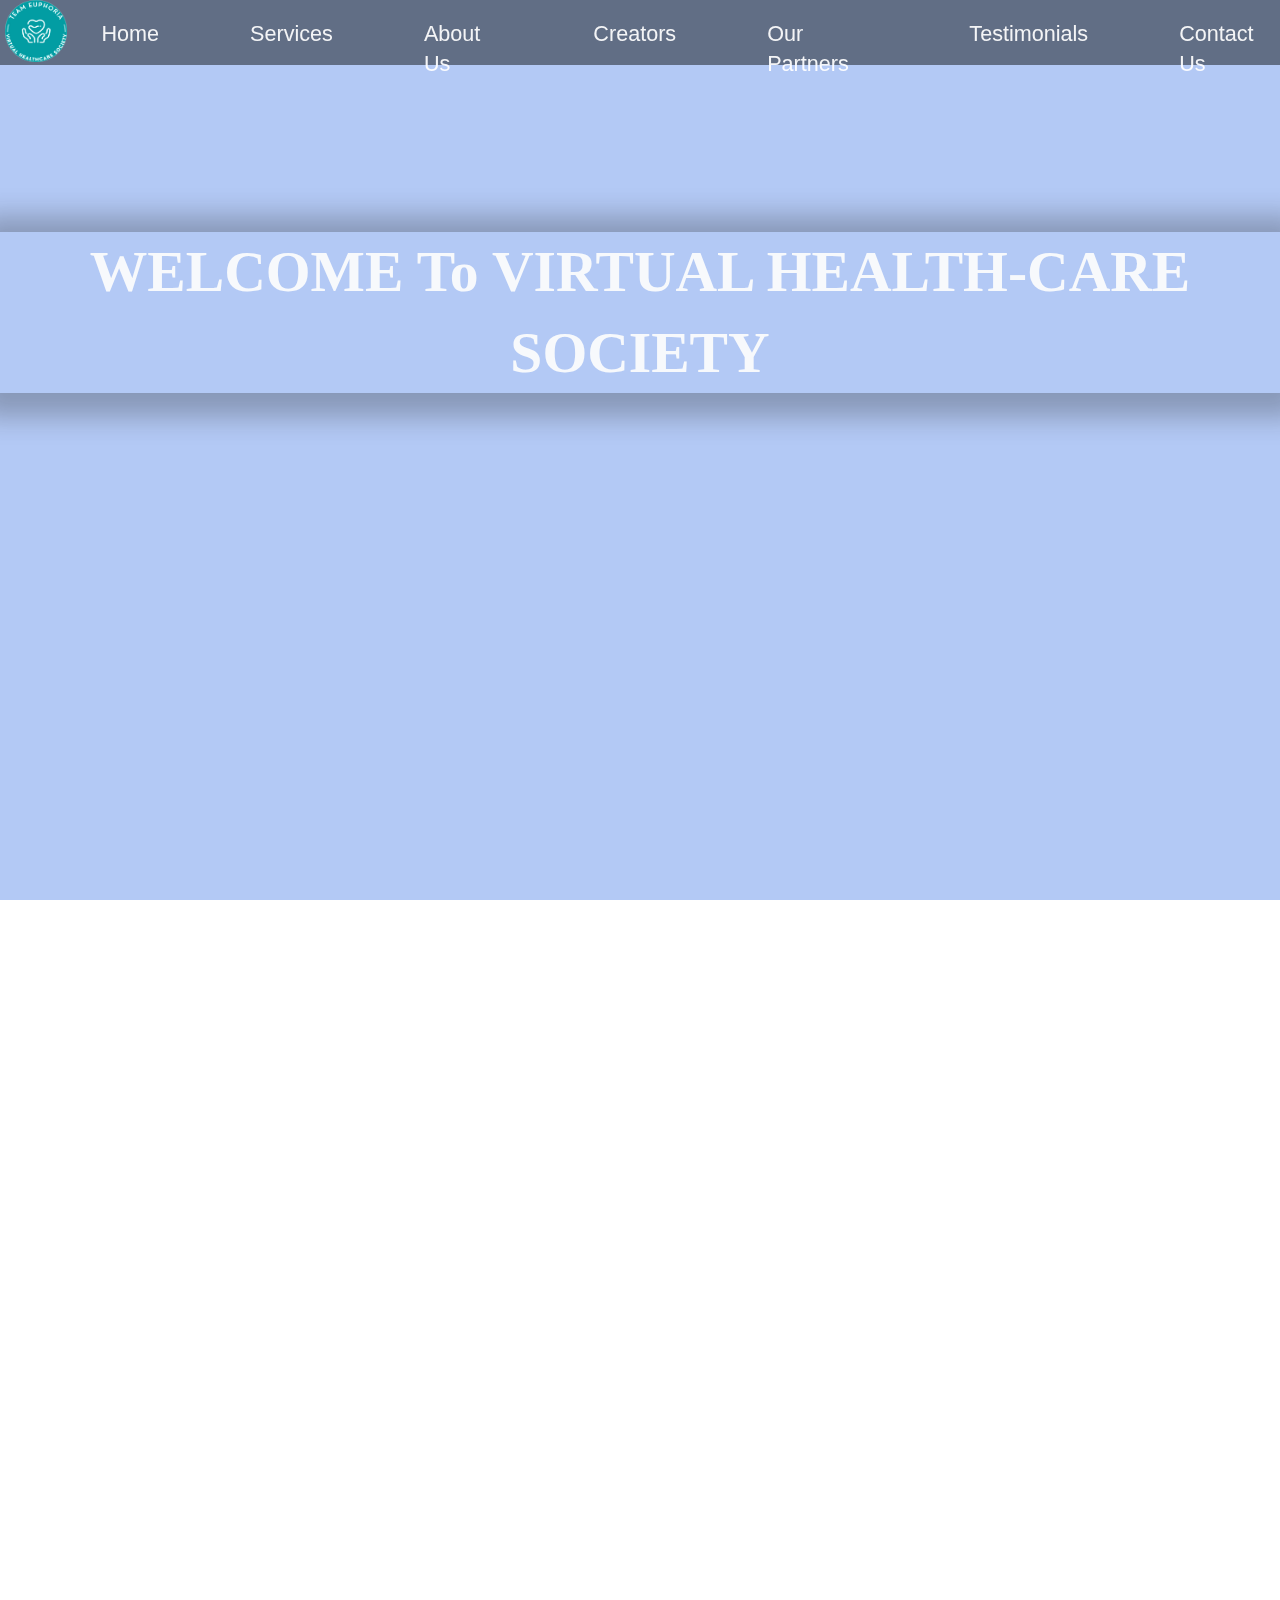
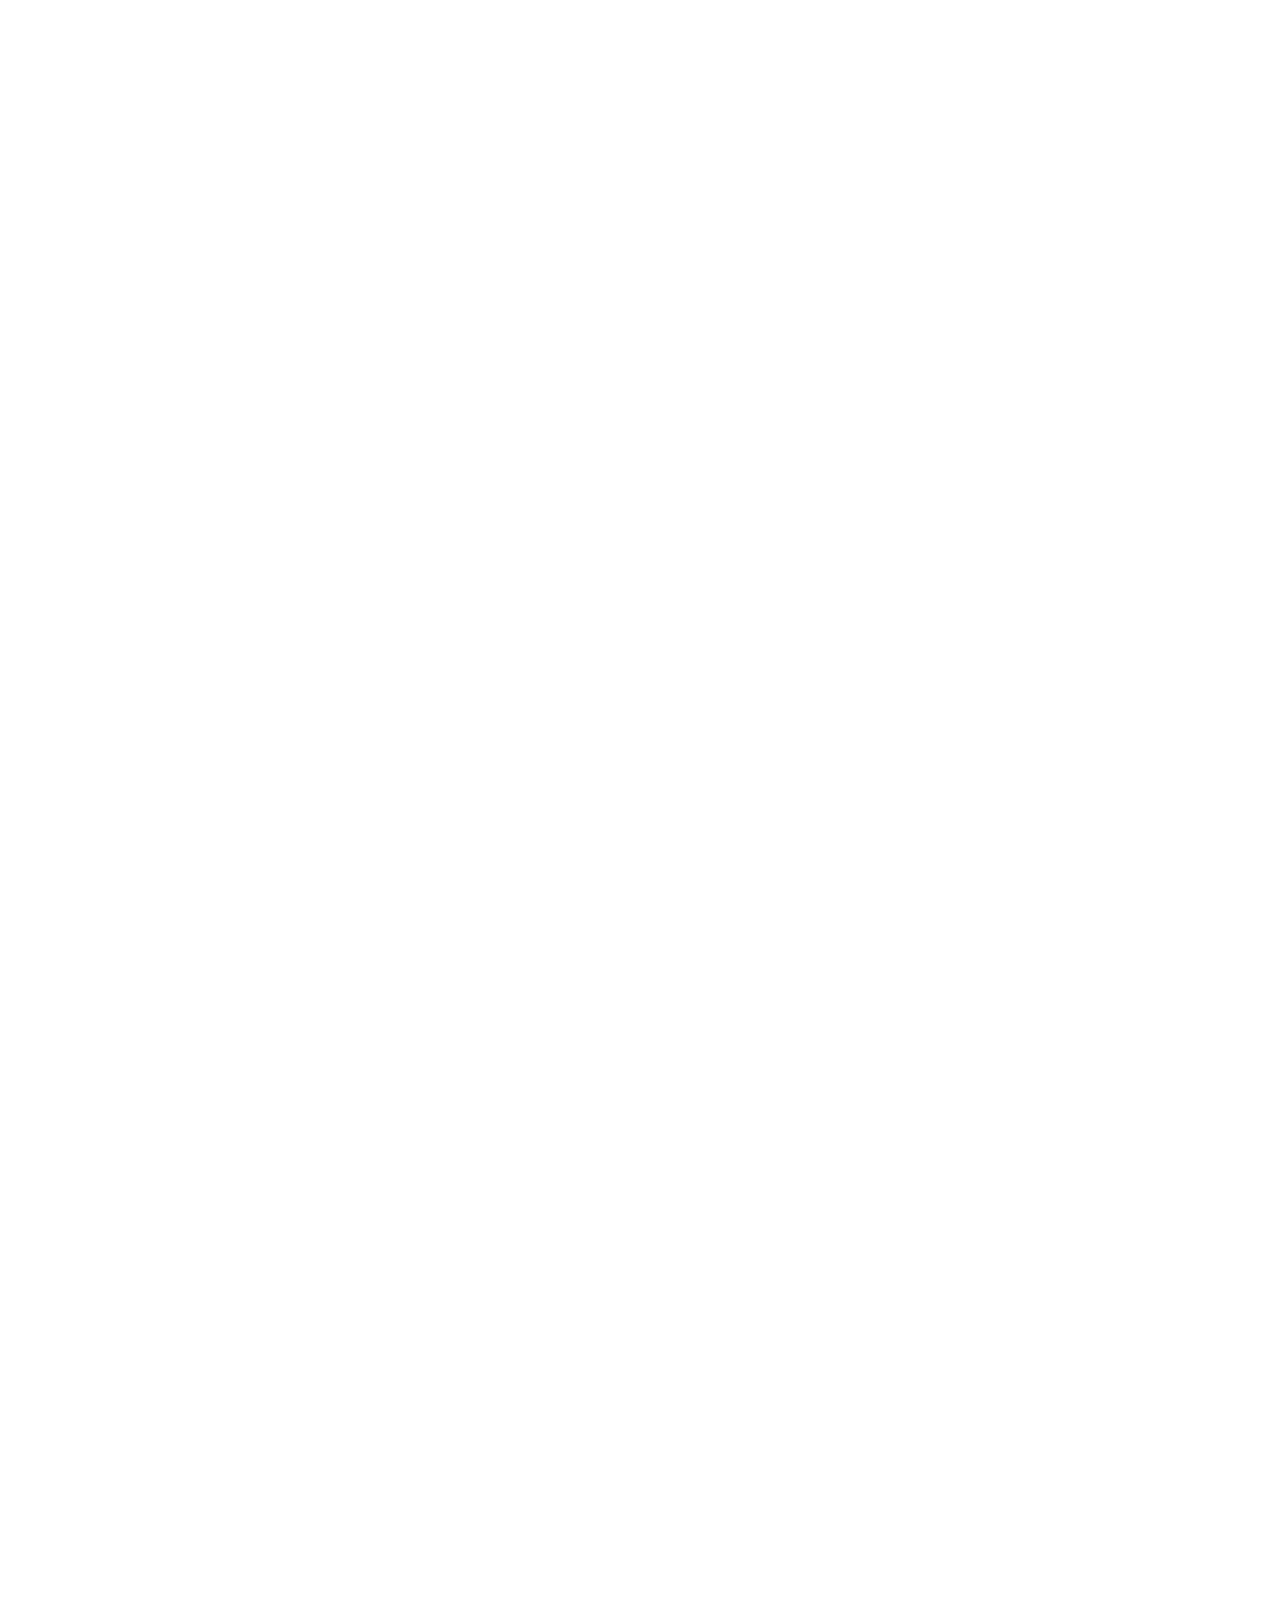
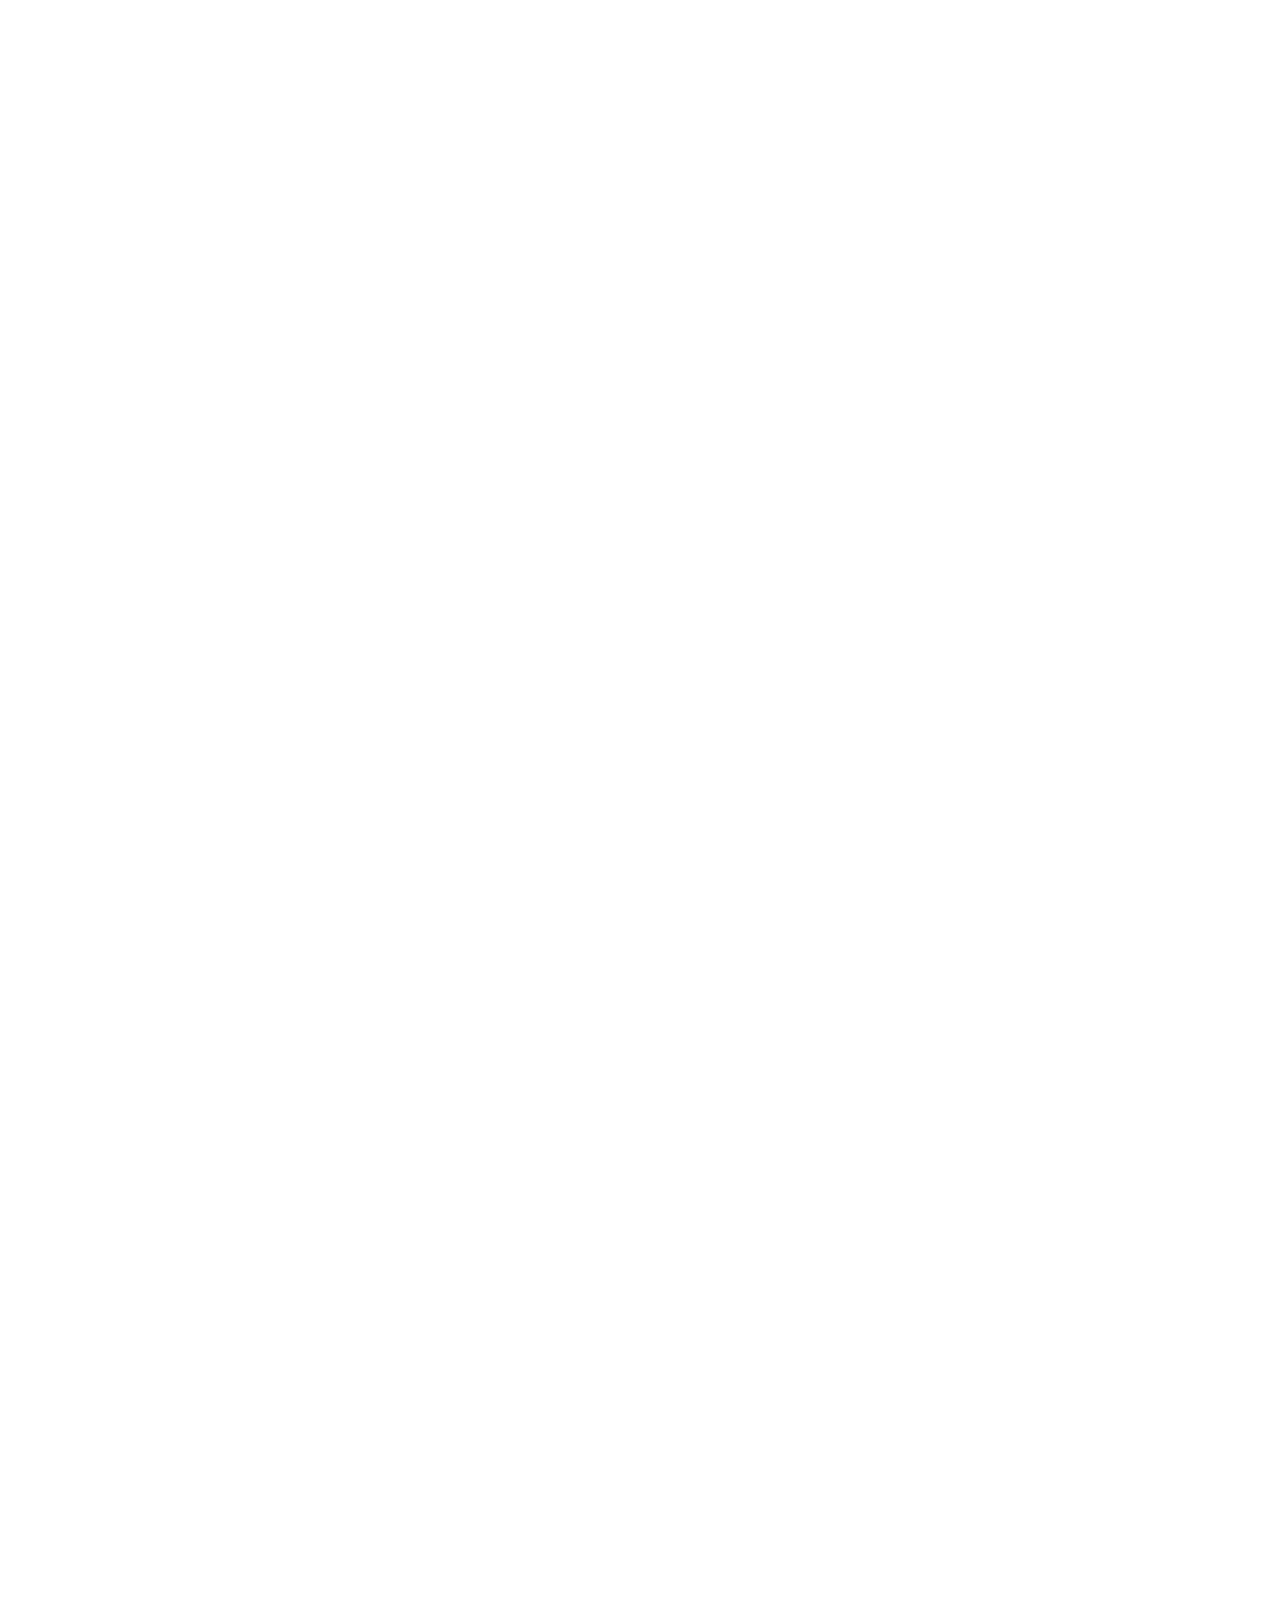
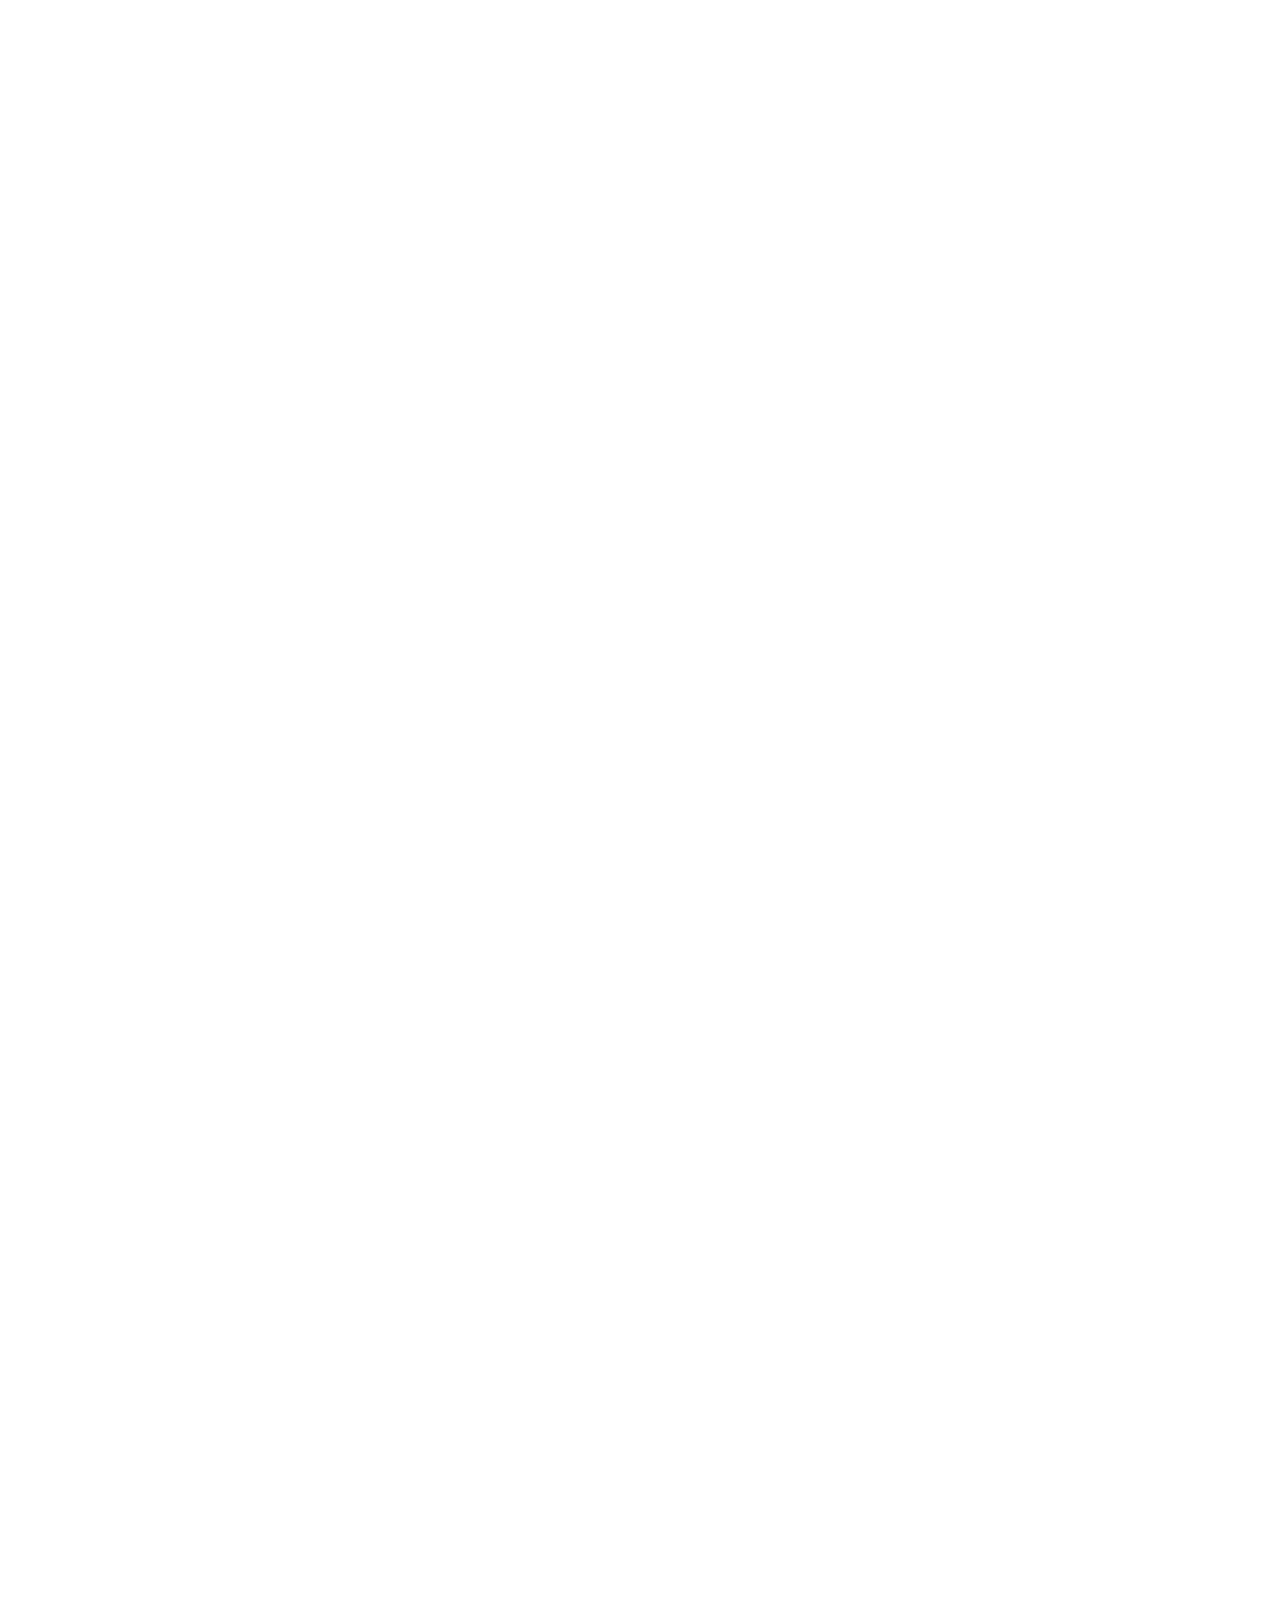
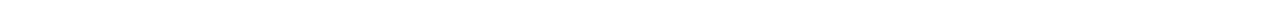
==== commit dc34f1e2: "Update index.html" ====
--- a/index.html
+++ b/index.html
@@ -45,7 +45,7 @@
 
   <header class="showcase" id="servicepage">
     <div class="navcontainer showcase-inner">
-      <h1><span>Welcome To Virtual Health-Care Society</span></h1>
+      <h1><span>WELCOME To VIRTUAL HEALTH-CARE SOCIETY</span></h1>
     </div>
     <div class="blank">
       <p id="logo">
--- a/style.css
+++ b/style.css
@@ -1,4 +1,6 @@
 :root {
+  --primary-color: rgba(43, 115, 238, 0.335);
+  --overlay:root {
   --primary-color: rgba(43, 115, 238, 0.335);
   --overlay-color: rgba(43, 70, 92, 0.85);
   --menu-speed: 0.75s;
@@ -6,6 +8,7 @@
 
 html,
 body {
+  scroll-behavior: smooth;
   width: 100%;
   height: 100%;
   margin: 0;
@@ -59,13 +62,1383 @@
     text-decoration: none;
   }
 }
-.nav{
-  position:fixed;
+.nav {
+  position: fixed;
 }
 .nav ul {
   display: flex;
-  position:fixed;
-  overflow:hidden;
+  position: fixed;
+  overflow: hidden;
+  text-decoration: none;
+}
+
+.nav ul li {
+  color: rgb(255, 255, 255);
+  list-style: none;
+  font-size: 1.35rem;
+}
+
+.nav ul li a {
+  display: block;
+  margin-left: 80px;
+  justify-content: center;
+  align-items: center;
+  padding: 2.5px 5.5px;
+  border-radius: 8px;
+  color: rgba(255, 255, 255, 0.931);
+  font-family: "Segoe UI", Tahoma, Geneva, Verdana, sans-serif;
+  text-decoration: none;
+}
+
+@media (max-width: 1201px) {
+  .nav ul li a {
+    display: none;
+  }
+}
+
+.nav ul li a:hover {
+  color: black;
+  background-color: whitesmoke;
+  transition: 0.7s;
+}
+
+.blank2 {
+  background: var(--primary-color);
+  position: relative;
+}
+
+.showcase {
+  background: rgba(0, 35, 104, 0.264);
+  height: 100%;
+  position: relative;
+}
+
+.showcase:before {
+  content: "";
+  background: url("608326eb86c7bfa01fce444f_Virtula Booth.gif");
+  z-index: -1;
+  justify-content: center;
+  align-items: center;
+  text-align: center;
+  position: absolute;
+  top: 0;
+  left: 0;
+  min-width: 100%;
+  min-height: 100vh;
+}
+@media(max-width:780px)
+{
+  .showcase:before {
+    content: "";
+    background: url("608326eb86c7bfa01fce444f_Virtula Booth.gif") no-repeat center center/cover;
+    z-index: -1;
+    justify-content: center;
+    align-items: center;
+    text-align: center;
+    position: absolute;
+    top: 0;
+    left: 0;
+    min-width: 100%;
+    min-height: 100vh;
+  }
+}
+.showcase .showcase-inner {
+  display: flex;
+  flex-direction: column;
+  align-items: center;
+  justify-content: center;
+  text-align: center;
+  height: 100%;
+}
+
+.showcase h1 {
+  position: absolute;
+  top: 222px;
+  /* left:125px; */
+  justify-content: center;
+  align-items: center;
+  font-family: Georgia, "Times New Roman", Times, serif;
+  font-size: 4.5vw;
+  box-shadow: 0 4px 25px 20px rgba(27, 27, 27, 0.498);
+  background-image: linear-gradient(315deg, #2304d3 20%, #ff4314 94%);
+  background-size: 100%;
+  background-repeat: repeat;
+  -webkit-background-clip: text;
+  -webkit-text-fill-color: transparent;
+  -moz-background-clip: text;
+  -moz-text-fill-color: transparent;
+  animation-name: ari2;
+  animation-delay: 0.2s;
+  animation-duration: 0.65s;
+  animation-iteration-count: 1;
+  animation-direction: alternate-reverse;
+  animation-fill-mode: initial;
+}
+@media(max-width:500px){
+  .showcase h1 {
+    position: absolute;
+    top: 180px;
+    /* left:125px; */
+    justify-content: center;
+    align-items: center;
+    font-family: Georgia, "Times New Roman", Times, serif;
+    font-size: 3.5rem;
+    box-shadow: 0 4px 25px 20px rgba(27, 27, 27, 0.698);
+    background-image:linear-gradient(315deg, #5ab902 10%, #ff4314 94%);
+    background-size: 100%;
+    background-repeat: repeat;
+    -webkit-background-clip: text;
+    -webkit-text-fill-color: transparent;
+    -moz-background-clip: text;
+    -moz-text-fill-color: transparent;
+    animation-name: ari2;
+    animation-delay: 0.2s;
+    animation-duration: 0.65s;
+    animation-iteration-count: 1;
+    animation-direction: alternate-reverse;
+    animation-fill-mode: initial;
+  }
+}
+@keyframes ari2 {
+  0% {
+    width: 100%;
+    box-shadow: none;
+  }
+
+  25% {
+    box-shadow: none;
+    width: 75%;
+  }
+
+  50% {
+    width: 50%;
+    box-shadow: none;
+  }
+
+  75% {
+    width: 25%;
+    box-shadow: none;
+  }
+
+  100% {
+    width: 0%;
+    box-shadow: none;
+  }
+}
+.menu-wrap {
+  position: fixed;
+  top: 0;
+  left: 0;
+  z-index: 1;
+}
+
+.menu-wrap .toggler {
+  position: absolute;
+  top: 0;
+  left: 0;
+  z-index: 2;
+  cursor: pointer;
+  width: 50px;
+  height: 50px;
+  opacity: 0;
+}
+
+.menu-wrap .hamburger {
+  position: fixed;
+  top: 0;
+  left: 19px;
+  z-index: 1;
+  width: 60px;
+  height: 60px;
+  padding: 1rem;
+  background: var(--primary-color);
+  display: flex;
+  align-items: center;
+  justify-content: center;
+  animation-name: ari;
+  animation-duration: 1.1s;
+  animation-iteration-count: 1;
+  animation-direction: alternate-reverse;
+}
+
+@keyframes ari {
+  100% {
+    transform: translate(-200%);
+  }
+
+  75% {
+    transform: translate(-290%);
+  }
+
+  50% {
+    transform: translate(-260%);
+  }
+
+  25% {
+    transform: translate(-230%);
+  }
+
+  0% {
+    transform: translate(-90%);
+  }
+}
+
+@media (min-width: 1200px) {
+  .menu-wrap .toggler {
+    display: none;
+  }
+
+  .menu-wrap .hamburger {
+    display: none;
+  }
+}
+
+/* Hamburger Line */
+.menu-wrap .hamburger > div {
+  position: relative;
+  flex: none;
+  width: 100%;
+  height: 2px;
+  background: #fff;
+  display: flex;
+  align-items: center;
+  justify-content: center;
+  transition: all 0.4s ease;
+}
+
+/* Hamburger Lines - Top & Bottom */
+.menu-wrap .hamburger > div::before,
+.menu-wrap .hamburger > div::after {
+  content: "";
+  position: absolute;
+  z-index: 1;
+  top: -10px;
+  width: 100%;
+  height: 2px;
+  background: inherit;
+}
+
+/* Moves Line Down */
+.menu-wrap .hamburger > div::after {
+  top: 10px;
+}
+
+/* Toggler Animation */
+.menu-wrap .toggler:checked + .hamburger > div {
+  transform: rotate(135deg);
+}
+
+/* Turns Lines Into X */
+.menu-wrap .toggler:checked + .hamburger > div:before,
+.menu-wrap .toggler:checked + .hamburger > div:after {
+  top: 0;
+  transform: rotate(90deg);
+}
+
+/* Rotate On Hover When Checked */
+.menu-wrap .toggler:checked:hover + .hamburger > div {
+  transform: rotate(225deg);
+}
+
+/* Show Menu */
+.menu-wrap .toggler:checked ~ .menu {
+  visibility: visible;
+}
+
+.menu-wrap .toggler:checked ~ .menu > div {
+  transform: scale(1);
+  transition-duration: var(--menu-speed);
+}
+
+.menu-wrap .toggler:checked ~ .menu > div > div {
+  opacity: 1;
+  transition: opacity 0.4s ease 0.4s;
+}
+
+.menu-wrap .menu {
+  position: fixed;
+  top: 0;
+  left: 0;
+  width: 100%;
+  height: 100%;
+  visibility: hidden;
+  overflow: hidden;
+  display: flex;
+  align-items: center;
+  justify-content: center;
+}
+.menu-wrap .menu > div {
+  background: var(--overlay-color);
+  border-radius: 50%;
+  width: 200vw;
+  height: 200vw;
+  display: flex;
+  flex: none;
+  align-items: center;
+  justify-content: center;
+  transform: scale(0);
+  transition: all 0.4s ease;
+}
+.menu-wrap .menu > div > div {
+  text-align: center;
+  max-width: 90vw;
+  max-height: 100vh;
+  opacity: 0;
+  transition: opacity 0.4s ease;
+}
+.menu-wrap .menu > div > div > ul > li {
+  list-style: none;
+  color: #fff;
+  font-size: 2rem;
+  padding: 1rem;
+  transition-property: font-size;
+}
+.menu-wrap .menu > div > div > ul > li > a {
+  color: inherit;
+  text-decoration: none;
+  transition: color 0.4s ease;
+}
+.menu-wrap .menu > div > div > ul > li :hover {
+  font-size: 3.45rem;
+}
+
+@media (min-width: 1201px) {
+  #logo img {
+    height: 62px;
+    width: 62px;
+    position: fixed;
+    top: 0;
+    left: 5px;
+    margin: 0px;
+    padding: 0px;
+  }
+}
+@media (max-width: 1200px) {
+  #logo img {
+    position: fixed;
+    top: 5px;
+    right: 0;
+    float: left;
+    height: 47px;
+    width: 47px;
+  }
+}
+#logo img {
+  text-decoration: none;
+}
+/*DON'T TOUCH ABOVE CODE*/
+
+/*SERVICES*/
+
+.services {
+  min-height: 150vh;
+  background: #3e0e6b;
+}
+
+.servicecontainer {
+  display: flex;
+  flex-wrap: wrap;
+
+  top: 30px;
+  justify-content: center;
+}
+.servicecard {
+  display: flex;
+  justify-content: center;
+  align-items: center;
+}
+.servicecontainer .servicecard {
+  padding: 50px;
+  position: relative;
+  width: 300px;
+  height: 300px;
+  display: inline-block;
+  justify-content: center;
+  align-items: center;
+  text-align: center;
+  margin: 25px;
+  box-shadow: 0 5px 25px rgba(241, 96, 96, 0.746);
+}
+.servicecontainer .servicecard:hover {
+  opacity: 1;
+}
+
+.servicecontainer .servicecard::before {
+  content: "";
+  position: absolute;
+  top: 2px;
+  left: 2px;
+  bottom: 2px;
+  width: 75%;
+  background: rgba(255, 255, 255, 0.1);
+  pointer-events: none;
+}
+.servicecontainer .servicecard .servicecontent {
+  padding: 40px;
+  text-align: center;
+}
+
+.servicecontainer .servicecard .servicecontent h2 {
+  font-family: "Times New Roman", Times, serif;
+  position: absolute;
+  right: 7px;
+  font-size: 4em;
+  font-weight: 800;
+  color: #3540a8;
+
+  opacity: 0.5;
+  transition: 0.5s;
+}
+.servicecontainer .servicecard:hover .servicecontent h2 {
+  opacity: 1;
+  transform: translate(-70px);
+  opacity: 0.1;
+}
+.servicecontainer .servicecard .servicecontent h3 {
+  position: relative;
+  font-size: 1.5em;
+  color: white;
+  opacity: 0.6;
+  letter-spacing: 1px;
+  transform: 0.5s;
+}
+
+.servicecontainer .servicecard:hover .servicecontent h3 {
+  opacity: 1;
+}
+
+.servicecontainer .servicecard .servicecontent a {
+  display: block;
+  justify-content: center;
+  align-items: center;
+  position: absolute;
+  margin-top: 25px;
+  padding: 8px 15px;
+  background: rgb(224, 224, 224);
+  color: black;
+  text-decoration: none;
+  text-transform: uppercase;
+  font-weight: 600;
+  border-radius: 14px;
+}
+.servicecontainer .servicecard .servicecontent a:hover {
+  background: black;
+  color: white;
+  transition: 0.4s;
+}
+
+.servicecontent p {
+  background: rgba(255, 5, 5, 0.1) blur(2px);
+}
+
+.serviceh1 {
+  text-align: center;
+  align-items: center;
+}
+
+.serviceh1 {
+  background-image: linear-gradient(45deg, #fd52f5fa, #1264c2);
+  background-size: 100%;
+  background-repeat: repeat;
+  -webkit-background-clip: text;
+  -webkit-text-fill-color: transparent;
+  -moz-background-clip: text;
+  -moz-text-fill-color: transparent;
+  font-family: inherit;
+  font-size: 4.5rem;
+  justify-content: center;
+  text-align: center;
+  align-items: center;
+  text-decoration: none;
+  transition: 2s;
+}
+
+.serviceh1:hover {
+  transition: 0.8s;
+  font-size: 5.3rem;
+  /* background-color: rgb(187, 255, 0); */
+  background-image: linear-gradient(45deg, #1461b9, #fd52f5fa);
+  background-size: 100%;
+  background-repeat: repeat;
+  -webkit-background-clip: text;
+  -webkit-text-fill-color: transparent;
+  -moz-background-clip: text;
+  -moz-text-fill-color: transparent;
+  cursor: pointer;
+}
+
+@media (max-width: 710px) {
+  .serviceh1 {
+    font-size: 3.5rem;
+  }
+}
+.extraservice {
+  min-height: 20px;
+  background: #3e0e6b;
+}
+
+/*ABOUT US*/
+
+.aboutus {
+  font-family: "Space Grotesk", Helvetica, Arial, sans-serif;
+  color: rgb(255, 255, 255);
+  background: url("giphy-coronavirus.gif") no-repeat center center/cover;
+  min-height: 100vh;
+  min-width: 100vw;
+  display: flex;
+  flex-wrap: wrap;
+  text-align: center;
+  align-items: center;
+  justify-content: center;
+  /* overflow-y: hidden; */
+}
+.aboutbg {
+  float: right;
+}
+.panel {
+  float: right;
+  background-image: linear-gradient(
+    45deg,
+    rgba(0, 0, 0, 0.404),
+    rgba(56, 48, 48, 0.1)
+  );
+  backdrop-filter: blur(4px);
+  border-radius: 12px;
+  height: 540px;
+  width: 420px;
+  border-top: 1px solid rgba(255, 255, 255, 0.5);
+  border-left: 1px solid rgba(255, 255, 255, 0.5);
+  padding: 60px;
+  box-shadow: rgba(255, 255, 255, 0.5) -20px -20px 45px inset,
+    rgba(0, 0, 0, 0.1) 10px 10px 20px, rgba(0, 0, 0, 0.06) 5px 5px 10px;
+}
+.panel::before {
+  content: "";
+  display: flex;
+  /* position: relative; */
+  top: 0;
+  left: 0px;
+  right: 0;
+  bottom: 0;
+  background-image: linear-gradient(
+    135deg,
+    rgba(255, 255, 255, 0) 0%,
+    rgba(255, 255, 255, 0.05) 40%,
+    rgba(255, 255, 255, 0) 40%
+  );
+  pointer-events: none;
+}
+.aboutbg h2 {
+  font-size: 2.5em;
+  /* font-weight: 1000; */
+  /* margin-top: 0; */
+}
+.aboutbg {
+  justify-content: center;
+  display: flex;
+  flex-wrap: wrap;
+  text-align: center;
+}
+.card__text {
+  overflow: hidden;
+  font-size: 21px;
+  line-height: 1.45;
+  opacity: 0.8;
+  margin-bottom: 2em;
+}
+.aboutus h1 {
+  display: inline-flex;
+  flex-wrap: wrap;
+  text-align: center;
+  justify-content: center;
+  background-image: linear-gradient(35deg, #e93c6d, #b6ad07);
+  background-repeat: repeat;
+  -webkit-background-clip: text;
+  -webkit-text-fill-color: transparent;
+  -moz-background-clip: text;
+  -moz-text-fill-color: transparent;
+  /* position:relative; */
+  font-size: 9rem;
+}
+@media (max-width: 700px) {
+  .aboutus h1 {
+    font-size: 4rem;
+    display: inline-block;
+    align-items: center;
+    text-align: center;
+    justify-content: center;
+  }
+}
+.aboutus h1:hover {
+  display: inline-flex;
+  flex-wrap: wrap;
+  text-align: center;
+  transition: 0.44s;
+  justify-content: center;
+  background-image: linear-gradient(35deg, #b6ad07, #e93c6d);
+  background-repeat: repeat;
+  -webkit-background-clip: text;
+  -webkit-text-fill-color: transparent;
+  -moz-background-clip: text;
+  -moz-text-fill-color: transparent;
+  cursor: pointer;
+}
+
+/*CREATORS*/
+
+.ourteam {
+  font-family: sans-serif;
+  overflow-x: hidden;
+  margin: 0;
+  padding: 0%;
+  min-height: 90vh;
+  min-width: 100vw;
+  justify-content: space-around;
+  align-items: center;
+  text-align: center;
+  background: linear-gradient(
+      105deg,
+      rgba(36, 35, 35, 0.945),
+      rgba(36, 75, 247, 0.829)
+    )
+    no-repeat center center/cover;
+  /* backdrop-filter: blur(35px); */
+}
+.teamcontainer {
+  display: flex;
+  flex-wrap: wrap;
+  justify-content: space-around;
+  align-items: center;
+  overflow-x: hidden;
+}
+.teamh1 {
+  margin: 20px;
+  display: inline-block;
+  font-size: 3.65rem;
+  background-size: 100%;
+  background-image: linear-gradient(45deg, #f3ec78, #af4261);
+  background-repeat: repeat;
+  -webkit-background-clip: text;
+  -webkit-text-fill-color: transparent;
+  -moz-background-clip: text;
+  -moz-text-fill-color: transparent;
+}
+@media (max-width: 500px) {
+  .teamh1 {
+    margin: 20px;
+    text-align: center;
+    justify-content: center;
+    display: block;
+    font-size: 2.25rem;
+    background-size: 100%;
+    background-color: red;
+    background-image: linear-gradient(45deg, #f3ec78, #af4261);
+    background-repeat: repeat;
+    -webkit-background-clip: text;
+    -webkit-text-fill-color: transparent;
+    -moz-background-clip: text;
+    -moz-text-fill-color: transparent;
+  }
+}
+.teamh1:hover {
+  transition: 0.4s;
+  display: inline-block;
+  text-decoration: none;
+  transform: scale(1.2);
+  background-image: linear-gradient(45deg, #af4261,  #f3ec78);
+  background-size: 100%;
+  -webkit-background-clip: text;
+  -webkit-text-fill-color: transparent;
+  -moz-background-clip: text;
+  -moz-text-fill-color: transparent;
+  cursor: pointer;
+}
+.teamcard .teamborder {
+  height: 369px;
+  width: 290px;
+  background: transparent;
+  border-radius: 10px;
+  transition: border 1s;
+  /* position: relative; */
+}
+
+/*CLOSE BRACKET*/
+
+.teamcard {
+  height: 379px;
+  width: 300px;
+  padding: 10px;
+  background: rgb(196, 25, 25);
+  border-radius: 40px;
+  transition-property: background;
+  transition-duration: 0.6s;
+  overflow: hidden;
+  background: black;
+  display: flex;
+  flex-wrap: wrap;
+  justify-content: center;
+  align-items: center;
+  /* position: relative; */
+}
+
+.card0 {
+  margin: 20px;
+  padding-bottom: 25px;
+  border-radius: 30px;
+  transition: 0.9s;
+  background: url("pratik-pic.jpg") center center no-repeat;
+  background-size: 300px;
+}
+
+.card0:hover {
+  border-radius: 35px;
+  background: url("blur-pratik.jpg") left center no-repeat;
+  background-size: 500px;
+}
+
+.card1 {
+  margin: 20px;
+  padding-bottom: 25px;
+  border-radius: 30px;
+  transition: 0.9s;
+  background: url("arijitmain2.jpg") center center no-repeat;
+  background-size: 300px;
+}
+
+.card1:hover {
+  border-radius: 35px;
+  background: url("blur-arijit.jpg") left center no-repeat;
+  background-size: 500px;
+}
+
+.teamborder h2 {
+  opacity: 1;
+}
+
+.card2 {
+  margin: 20px;
+  border-radius: 30px;
+  padding-bottom: 25px;
+  transition: 0.9s;
+  background: url("ashu-pic.png") center center no-repeat;
+  background-size: 300px;
+}
+
+.card2:hover {
+  border-radius: 35px;
+  background: url("blur-ashu2.png") left center no-repeat;
+  background-size: 460px;
+}
+
+.card3 {
+  margin: 20px;
+  border-radius: 30px;
+  padding-bottom: 25px;
+  transition: 0.9s;
+  background: url("raghav-pic.jpg") center center no-repeat;
+  background-size: 550px;
+}
+
+.card3:hover {
+  border-radius: 35px;
+  background: url("blur-raghav.jpg") left center no-repeat;
+  background-size: 700px;
+}
+
+.teamcard h2 {
+  display: none;
+}
+
+.teamcard h2 {
+  font-family: "Helvetica Neue", Helvetica, Arial, sans-serif;
+  color: rgb(255, 255, 255);
+  margin: 20px;
+  opacity: 1;
+  transition: opacity 1s;
+}
+ul.socialIcons {
+  padding: 0;
+}
+
+.teamborder ul li {
+  display: none;
+}
+
+.teamcard:hover .teamborder ul li {
+  display: inline-block;
+  font-size: 15px;
+}
+.teamcard p {
+  display: none;
+}
+.teamcard:hover h2 {
+  background-image: linear-gradient(45deg, #fc8e10, #ff1094da);
+  background-size: 100%;
+  -webkit-background-clip: text;
+  -webkit-text-fill-color: transparent;
+  -moz-background-clip: text;
+  -moz-text-fill-color: transparent;
+  cursor: pointer;
+  display: block;
+  font-size: 30px;
+}
+.teamcard:hover p {
+  padding: 15px;
+  background-image: linear-gradient(45deg, rgb(255, 211, 16), #e5ff00);
+  background-size: 100%;
+  -webkit-background-clip: text;
+  -webkit-text-fill-color: transparent;
+  -moz-background-clip: text;
+  -moz-text-fill-color: transparent;
+  display: block;
+  font-size: 21px;
+  text-align: center;
+}
+.socialIcons li {
+  background-color: yellow;
+  margin: 4px;
+  border-radius: 2em;
+  overflow: hidden;
+}
+
+.socialIcons li a {
+  display: inline-block;
+  padding: 0.5em;
+  min-width: 2.28571429em;
+  max-width: 2.28571429em;
+  height: 2.28571429em;
+  white-space: nowrap;
+  line-height: 1.5em;
+  transition: 0.5s;
+  text-decoration: none;
+  font-family: arial;
+  color: #fff;
+}
+
+.socialIcons li i {
+  margin-right: 0.5em;
+}
+
+.socialIcons li:hover a {
+  max-width: 200px;
+  padding-right: 1rem;
+}
+
+.socialIcons .facebook {
+  background-color: #3b5998;
+  box-shadow: 0 0 16px #3b5998;
+}
+
+.socialIcons .twitter {
+  background-color: #00aced;
+  box-shadow: 0 0 16px #00aced;
+}
+
+.socialIcons .instagram {
+  background-color: #cd486b;
+  box-shadow: 0 0 16px #cd486b;
+}
+
+.socialIcons .whatsapp {
+  background-color: #29fa33c5;
+  box-shadow: 0 0 16px #2eeb15;
+}
+
+.socialIcons ul li {
+  display: flex;
+}
+
+/*TESTIMONIALS*/
+
+.testimonials {
+  min-height: 200px;
+  background: rgb(0, 24, 36);
+  justify-content: center;
+  align-content: center;
+}
+
+.testimocontainer {
+  background: rgb(0, 24, 36);
+  display: flex;
+  flex-wrap: wrap;
+  /* position: relative; */
+  top: -70px;
+  justify-content: center;
+  text-align: center;
+}
+@media (max-width: 567px) {
+  .testimocontainer {
+    top: 0;
+  }
+}
+
+.testimocard {
+  display: flex;
+  justify-content: center;
+  text-align: center;
+  align-items: center;
+  margin: 15px;
+}
+
+.testimocontainer .testimocard {
+  padding: 50px;
+  position: relative;
+  width: 300px;
+  height: 370px;
+  display: inline-block;
+  justify-content: center;
+  align-items: center;
+  text-align: center;
+  margin: 50px;
+  box-shadow: 0 5px 20px rgba(207, 199, 199, 0.846);
+  overflow: hidden;
+}
+@media (max-width: 500px) {
+  .testimocontainer .testimocard {
+    padding: 10px;
+    position: relative;
+    width: 300px;
+    height: 370px;
+    display: inline-block;
+    justify-content: center;
+    align-items: center;
+    text-align: center;
+    margin: 10px;
+    box-shadow: 0 5px 20px rgba(207, 199, 199, 0.846);
+    overflow: hidden;
+  }
+}
+
+.testimocontainer .testimocard:hover {
+  opacity: 1;
+}
+
+.testimocontainer .testimocard::before {
+  content: "";
+  position: absolute;
+  top: 2px;
+  left: 2px;
+  bottom: 2px;
+  width: 50%;
+  background: rgba(255, 255, 255, 0.1);
+  pointer-events: none;
+}
+
+.testimocontainer .testimocard .testimocontent {
+  padding: 40px;
+  text-align: center;
+}
+
+.testimocontainer .testimocard .testimocontent h2 {
+  position: absolute;
+  right: 10px;
+  font-size: 4em;
+  font-weight: 800;
+  color: #2a229b;
+  z-index: 1;
+  opacity: 0.5;
+  transition: 0.5s;
+}
+
+.testimocontainer .testimocard:hover .testimocontent h2 {
+  opacity: 1;
+  transform: translate(-70px);
+  opacity: 0.1;
+}
+
+.testimocontainer .testimocard .testimocontent h3 {
+  position: relative;
+  font-size: 1.5em;
+  color: white;
+  z-index: 2;
+  opacity: 0.6;
+  letter-spacing: 1px;
+  transform: 0.5s;
+}
+
+.testimocontainer .testimocard .testimocontent p {
+  position: relative;
+  font-size: 1em;
+  justify-content: center;
+  align-items: center;
+  color: rgb(255, 255, 255);
+  z-index: 2;
+  opacity: 0.4;
+  font-weight: 300;
+  transform: 0.5s;
+  margin-top: 17px;
+}
+.testimocontainer .testimocard:hover .testimocontent p,
+.testimocontainer .testimocard:hover .testimocontent h3 {
+  opacity: 1;
+}
+
+.testimocontainer .testimocard .testimocontent a {
+  display: block;
+  justify-content: center;
+  align-items: center;
+  position: absolute;
+  margin-top: 25px;
+  padding: 8px 15px;
+  background: rgb(224, 224, 224);
+  color: black;
+  text-decoration: none;
+  text-transform: uppercase;
+  font-weight: 600;
+  border-radius: 14px;
+}
+
+.testimocontainer .testimocard .testimocontent a:hover {
+  background: black;
+  color: white;
+  transition: 0.3s;
+}
+
+.testimocontainer .testimocard span {
+  transition: 0.5;
+}
+
+.testimocontainer .testimocard span {
+  transition: 0.5;
+  opacity: 0;
+}
+
+.testimocontainer .testimocard:hover span {
+  opacity: 1;
+}
+
+.testimocontent p {
+  margin: 0;
+  padding: 0;
+  background: rgba(255, 5, 5, 0.1) blur(2px);
+}
+
+.testimoheading {
+  min-height: 150px;
+  background: rgb(0, 24, 36);
+  text-align: center;
+  justify-content: center;
+  align-items: center;
+}
+.testimoheading a {
+  background-image: linear-gradient(45deg, #03597a, #fffffffa);
+  background-size: 100%;
+  background-repeat: repeat;
+  -webkit-background-clip: text;
+  -webkit-text-fill-color: transparent;
+  -moz-background-clip: text;
+  -moz-text-fill-color: transparent;
+  font-family: inherit;
+  font-size: 3.5rem;
+  justify-content: center;
+  text-align: center;
+  align-items: center;
+  text-decoration: none;
+  transition: 2s;
+}
+/*@media(max-width:900px){
+  .testimoheading a {
+    background-image: linear-gradient(45deg, #03597a, #fffffffa);
+    background-size: 100%;
+    background-repeat: repeat;
+    -webkit-background-clip: text;
+    -webkit-text-fill-color: transparent;
+    -moz-background-clip: text;
+    -moz-text-fill-color: transparent;
+    font-family: inherit;
+    font-size: 1.8rem;
+    justify-content: center;
+    text-align: center;
+    align-items: center;
+    text-decoration: none;
+    transition: 2s;
+  }
+  .testimoheading a:hover {
+    transition: 0.8s;
+    font-size:1.807rem;
+    background-image: linear-gradient(45deg, #ffffffd3, #04729e);
+    background-size: 100%;
+    background-repeat: repeat;
+    -webkit-background-clip: text;
+    -webkit-text-fill-color: transparent;
+    -moz-background-clip: text;
+    -moz-text-fill-color: transparent;
+  }
+}*/
+.testimoheading a:hover {
+  transition: 0.8s;
+  font-size: 3.517rem;
+  background-image: linear-gradient(45deg, #ffffffd3, #04729e);
+  background-size: 100%;
+  background-repeat: repeat;
+  -webkit-background-clip: text;
+  -webkit-text-fill-color: transparent;
+  -moz-background-clip: text;
+  -moz-text-fill-color: transparent;
+}
+
+.conti {
+  border-radius: 5px;
+  background-color: rgba(255, 255, 255, 0.2);
+  padding: 20px;
+  box-sizing: border-box;
+}
+
+.conti input[type="text"],
+select,
+textarea {
+  width: 100%;
+  padding: 12px;
+  border: none;
+  border-bottom: 5px solid black;
+  background: transparent;
+  justify-content: center;
+}
+
+.conti input[type="text"],
+select,
+textarea:hover {
+  width: 100%;
+  padding: 12px;
+  transition: 1s;
+  background: white;
+  border: 2px solid black;
+}
+
+#testimosubmit {
+  background: white;
+  color: black;
+  font-size: 1rem;
+  padding: 10px 20px;
+  border: none;
+  border-radius: 4px;
+  cursor: pointer;
+}
+
+#testimosubmit:hover {
+  background: rgb(32, 32, 32);
+  color: white;
+  transition: 0.3s;
+}
+
+.conti #feed {
+  font-size: 25px;
+  text-align: center;
+  justify-content: center;
+  align-items: center;
+}
+.checked {
+  color: white;
+}
+
+.checked:hover {
+  color: orange;
+}
+
+/*CONTACT US*/
+.contactus {
+  min-height: 100vh;
+  font-family: Arial, Helvetica, sans-serif;
+  background-color: #ffff45;
+  background-image: linear-gradient(315deg, #d3d32b 0%, #ff4f4f 74%);
+  overflow-x: hidden;
+}
+
+.contactcontainer input[type="text"],
+select,
+textarea {
+  width: 100%;
+  padding: 12px;
+  border: none;
+  border-bottom: 2px solid black;
+  background: transparent;
+}
+.contactcontainer input[type="text"],
+select,
+textarea:hover {
+  width: 100%;
+  padding: 12px;
+  transition: 1s;
+  background: white;
+  border: 2px solid black;
+  color: turquoise;
+}
+.contactcontainer input[type="submit"] {
+  background: linear-gradient(45deg, rgb(185, 33, 33), rgb(163, 14, 163));
+  color: rgb(255, 255, 255);
+  font-size: 0.88rem;
+  padding: 12px 20px;
+  border: none;
+  border-radius: 4px;
+  cursor: pointer;
+}
+
+.contactcontainer input[type="submit"]:hover {
+  background: linear-gradient(45deg, rgb(10, 10, 10), rgb(141, 140, 141));
+  color: whitesmoke;
+}
+.contactcontainer input[type="text"] {
+  border: none;
+  background: transparent;
+  border-bottom: 2px solid black;
+}
+.contactcontainer input[type="text"]:hover {
+  transition: 1s;
+  border: 2px solid black;
+  background: rgba(255, 255, 255, 0.877);
+  /* border-bottom: 2px solid black; */
+}
+.contactcontainer {
+  margin: 30px;
+  border-radius: 5px;
+  background-color: rgba(255, 255, 255, 0.2);
+  padding: 20px;
+}
+.contacth1 {
+  margin: 25px;
+  font-size: 2.9rem;
+  text-align: center;
+  background-image: linear-gradient(#000000, #013697);
+  background-repeat: repeat;
+  -webkit-background-clip: text;
+  -webkit-text-fill-color: transparent;
+  -moz-background-clip: text;
+  -moz-text-fill-color: transparent;
+}
+.contacth1:hover {
+  transform: scale(1.3);
+  transition: 0.4s;
+  cursor: pointer;
+}
+
+/*OUR PARTNERS*/
+
+.ourpartners {
+  min-height: 50vh;
+  background: linear-gradient(120deg, rgb(52, 13, 23), rgb(10, 74, 104));
+}
+.clientheader {
+  margin-top: 0;
+  text-align: center;
+  left: 50%;
+  top: 0;
+  font-size: 5rem;
+  background-image: linear-gradient(45deg, rgb(179, 6, 179), rgb(218, 68, 255));
+  background-size: 100%;
+  background-repeat: repeat;
+  -webkit-background-clip: text;
+  -webkit-text-fill-color: transparent;
+  -moz-background-clip: text;
+  -moz-text-fill-color: transparent;
+}
+.clientheader:hover {
+  cursor: pointer;
+  transition: 0.8s;
+  transform: scale(1.2);
+  background-image: linear-gradient(90deg, rgb(218, 68, 255), rgb(179, 6, 179));
+}
+@media (max-width: 600px) {
+  .clientheader:hover {
+    cursor: pointer;
+    transition: 0.8s;
+    transform: scale(1.029);
+    background-image: linear-gradient(
+      90deg,
+      rgb(218, 68, 255),
+      rgb(179, 6, 179)
+    );
+  }
+}
+.section-padding {
+  padding: 60px 0;
+}
+.brand-carousel {
+  background: transparent;
+  margin-top: 0;
+}
+.owl-dots {
+  text-align: center;
+  margin-top: 4%;
+}
+.owl-dot {
+  display: inline-block;
+  height: 15px !important;
+  width: 15px !important;
+  background-color: #878787 !important;
+  opacity: 0.8;
+  border-radius: 50%;
+  margin: 0 5px;
+}
+.owl-dot.active {
+  background-color: #000 !important;
+}
+-color: rgba(43, 70, 92, 0.85);
+  --menu-speed: 0.75s;
+}
+
+html,
+body {
+  scroll-behavior: smooth;
+  width: 100%;
+  height: 100%;
+  margin: 0;
+  padding: 0px;
+  overflow-x: hidden;
+}
+
+* {
+  margin: 0;
+  padding: 0;
+  box-sizing: border-box;
+}
+
+body {
+  font-family: sans-serif;
+  line-height: 1.4;
+}
+
+.navcontainer {
+  max-width: 960px;
+  margin: auto;
+  overflow: hidden;
+  padding: 0 3rem;
+}
+
+@media (min-width: 1201px) {
+  .blank {
+    position: fixed;
+    top: 0;
+    width: 100%;
+    height: 65px;
+    padding: 1rem;
+    background-color: rgba(11, 12, 12, 0.482);
+    display: block;
+    align-items: center;
+    justify-content: center;
+    text-decoration: none;
+  }
+}
+@media (max-width: 1200px) {
+  .blank {
+    position: fixed;
+    top: 0;
+    width: 100%;
+    height: 60px;
+    padding: 1rem;
+    background-color: rgba(11, 12, 12, 0.5);
+    display: block;
+    align-items: center;
+    justify-content: center;
+    text-decoration: none;
+  }
+}
+.nav {
+  position: fixed;
+}
+.nav ul {
+  display: flex;
+  position: fixed;
+  overflow: hidden;
   text-decoration: none;
 }
 
@@ -369,15 +1742,15 @@
 }
 @media (max-width: 1200px) {
   #logo img {
-    position:fixed;
-    top:5px;
-   right: 0;
-    float:left;
+    position: fixed;
+    top: 5px;
+    right: 0;
+    float: left;
     height: 47px;
     width: 47px;
   }
 }
-#logo img{
+#logo img {
   text-decoration: none;
 }
 /*DON'T TOUCH ABOVE CODE*/
@@ -539,7 +1912,7 @@
   background: url("giphy-coronavirus.gif") no-repeat center center/cover;
   min-height: 100vh;
   min-width: 100vw;
-  display:flex;
+  display: flex;
   flex-wrap: wrap;
   text-align: center;
   align-items: center;
@@ -549,14 +1922,15 @@
 .aboutbg {
   float: right;
 }
- .panel {
+.panel {
   float: right;
-  position: relative;
+  /* position: relative; */
   background-image: linear-gradient(
     45deg,
     rgba(0, 0, 0, 0.404),
     rgba(56, 48, 48, 0.1)
   );
+  backdrop-filter: blur(6px);
   border-radius: 12px;
   height: 540px;
   width: 420px;
@@ -565,35 +1939,33 @@
   padding: 60px;
   box-shadow: rgba(255, 255, 255, 0.5) -20px -20px 45px inset,
     rgba(0, 0, 0, 0.1) 10px 10px 20px, rgba(0, 0, 0, 0.06) 5px 5px 10px;
+}
+.panel::before {
+  content: "";
+  display: flex;
   /* position: relative; */
- }
-  .panel::before {
-    content: "";
-    display: flex;
-    position: relative;
-    top: 0;
-    left: 0px;
-    right: 0;
-    bottom: 0;
-    background-image: linear-gradient(
-      135deg,
-      rgba(255, 255, 255, 0) 0%,
-      rgba(255, 255, 255, 0.05) 40%,
-      rgba(255, 255, 255, 0) 40%
-    );
-    pointer-events: none;
-  }
+  top: 0;
+  left: 0px;
+  right: 0;
+  bottom: 0;
+  background-image: linear-gradient(
+    135deg,
+    rgba(255, 255, 255, 0) 0%,
+    rgba(255, 255, 255, 0.05) 40%,
+    rgba(255, 255, 255, 0) 40%
+  );
+  pointer-events: none;
+}
 .aboutbg h2 {
   font-size: 2.5em;
   /* font-weight: 1000; */
   /* margin-top: 0; */
 }
-.aboutbg{
-  justify-content: center;
-  display:flex;
+.aboutbg {
+  justify-content: center;
+  display: flex;
   flex-wrap: wrap;
   text-align: center;
-
 }
 .card__text {
   overflow: hidden;
@@ -613,12 +1985,12 @@
   -webkit-text-fill-color: transparent;
   -moz-background-clip: text;
   -moz-text-fill-color: transparent;
+  /* position:relative; */
   font-size: 9rem;
 }
-@media(max-width:700px)
-{
+@media (max-width: 700px) {
   .aboutus h1 {
-    font-size: 2.7rem;
+    font-size: 4rem;
     display: inline-block;
     align-items: center;
     text-align: center;
@@ -629,7 +2001,7 @@
   display: inline-flex;
   flex-wrap: wrap;
   text-align: center;
-  transition:0.7s;
+  transition: 0.44s;
   justify-content: center;
   background-image: linear-gradient(35deg, #b6ad07, #e93c6d);
   background-repeat: repeat;
@@ -658,6 +2030,7 @@
       rgba(36, 75, 247, 0.829)
     )
     no-repeat center center/cover;
+  /* backdrop-filter: blur(35px); */
 }
 .teamcontainer {
   display: flex;
@@ -678,13 +2051,12 @@
   -moz-background-clip: text;
   -moz-text-fill-color: transparent;
 }
-@media(max-width:500px)
-{
+@media (max-width: 500px) {
   .teamh1 {
     margin: 20px;
     text-align: center;
     justify-content: center;
-    display:block;
+    display: block;
     font-size: 2.25rem;
     background-size: 100%;
     background-color: red;
@@ -715,6 +2087,7 @@
   background: transparent;
   border-radius: 10px;
   transition: border 1s;
+  /* position: relative; */
 }
 
 /*CLOSE BRACKET*/
@@ -733,6 +2106,7 @@
   flex-wrap: wrap;
   justify-content: center;
   align-items: center;
+  /* position: relative; */
 }
 
 .card0 {
@@ -915,6 +2289,7 @@
   background: rgb(0, 24, 36);
   display: flex;
   flex-wrap: wrap;
+  /* position: relative; */
   top: -70px;
   justify-content: center;
   text-align: center;
@@ -946,8 +2321,7 @@
   box-shadow: 0 5px 20px rgba(207, 199, 199, 0.846);
   overflow: hidden;
 }
-@media(max-width:500px)
-{
+@media (max-width: 500px) {
   .testimocontainer .testimocard {
     padding: 10px;
     position: relative;
@@ -1062,7 +2436,7 @@
 }
 
 .testimocontent p {
-  margin:0;
+  margin: 0;
   padding: 0;
   background: rgba(255, 5, 5, 0.1) blur(2px);
 }
@@ -1083,14 +2457,14 @@
   -moz-background-clip: text;
   -moz-text-fill-color: transparent;
   font-family: inherit;
-  font-size: 3.7rem;
+  font-size: 3.5rem;
   justify-content: center;
   text-align: center;
   align-items: center;
   text-decoration: none;
   transition: 2s;
 }
-@media(max-width:900px){
+/*@media(max-width:900px){
   .testimoheading a {
     background-image: linear-gradient(45deg, #03597a, #fffffffa);
     background-size: 100%;
@@ -1100,7 +2474,7 @@
     -moz-background-clip: text;
     -moz-text-fill-color: transparent;
     font-family: inherit;
-    font-size: 1.789rem;
+    font-size: 1.8rem;
     justify-content: center;
     text-align: center;
     align-items: center;
@@ -1108,20 +2482,20 @@
     transition: 2s;
   }
   .testimoheading a:hover {
-  transition: 0.8s;
-  font-size: 1.795rem;
-  background-image: linear-gradient(45deg, #ffffffd3, #04729e);
-  background-size: 100%;
-  background-repeat: repeat;
-  -webkit-background-clip: text;
-  -webkit-text-fill-color: transparent;
-  -moz-background-clip: text;
-  -moz-text-fill-color: transparent;
-}
-}
+    transition: 0.8s;
+    font-size:1.807rem;
+    background-image: linear-gradient(45deg, #ffffffd3, #04729e);
+    background-size: 100%;
+    background-repeat: repeat;
+    -webkit-background-clip: text;
+    -webkit-text-fill-color: transparent;
+    -moz-background-clip: text;
+    -moz-text-fill-color: transparent;
+  }
+}*/
 .testimoheading a:hover {
   transition: 0.8s;
-  font-size: 3.737rem;
+  font-size: 3.517rem;
   background-image: linear-gradient(45deg, #ffffffd3, #04729e);
   background-size: 100%;
   background-repeat: repeat;
@@ -1277,7 +2651,7 @@
   left: 50%;
   top: 0;
   font-size: 5rem;
-  background-image: linear-gradient(45deg,rgb(179, 6, 179),rgb(218, 68, 255));
+  background-image: linear-gradient(45deg, rgb(179, 6, 179), rgb(218, 68, 255));
   background-size: 100%;
   background-repeat: repeat;
   -webkit-background-clip: text;
@@ -1286,17 +2660,21 @@
   -moz-text-fill-color: transparent;
 }
 .clientheader:hover {
-  cursor:pointer;
+  cursor: pointer;
   transition: 0.8s;
   transform: scale(1.2);
-  background-image: linear-gradient(90deg,rgb(218, 68, 255), rgb(179, 6, 179));
-}
-@media(max-width:800px){
+  background-image: linear-gradient(90deg, rgb(218, 68, 255), rgb(179, 6, 179));
+}
+@media (max-width: 600px) {
   .clientheader:hover {
-    cursor:pointer;
+    cursor: pointer;
     transition: 0.8s;
-    transform: scale(1.00222);
-    background-image: linear-gradient(90deg,rgb(218, 68, 255), rgb(179, 6, 179));
+    transform: scale(1.029);
+    background-image: linear-gradient(
+      90deg,
+      rgb(218, 68, 255),
+      rgb(179, 6, 179)
+    );
   }
 }
 .section-padding {
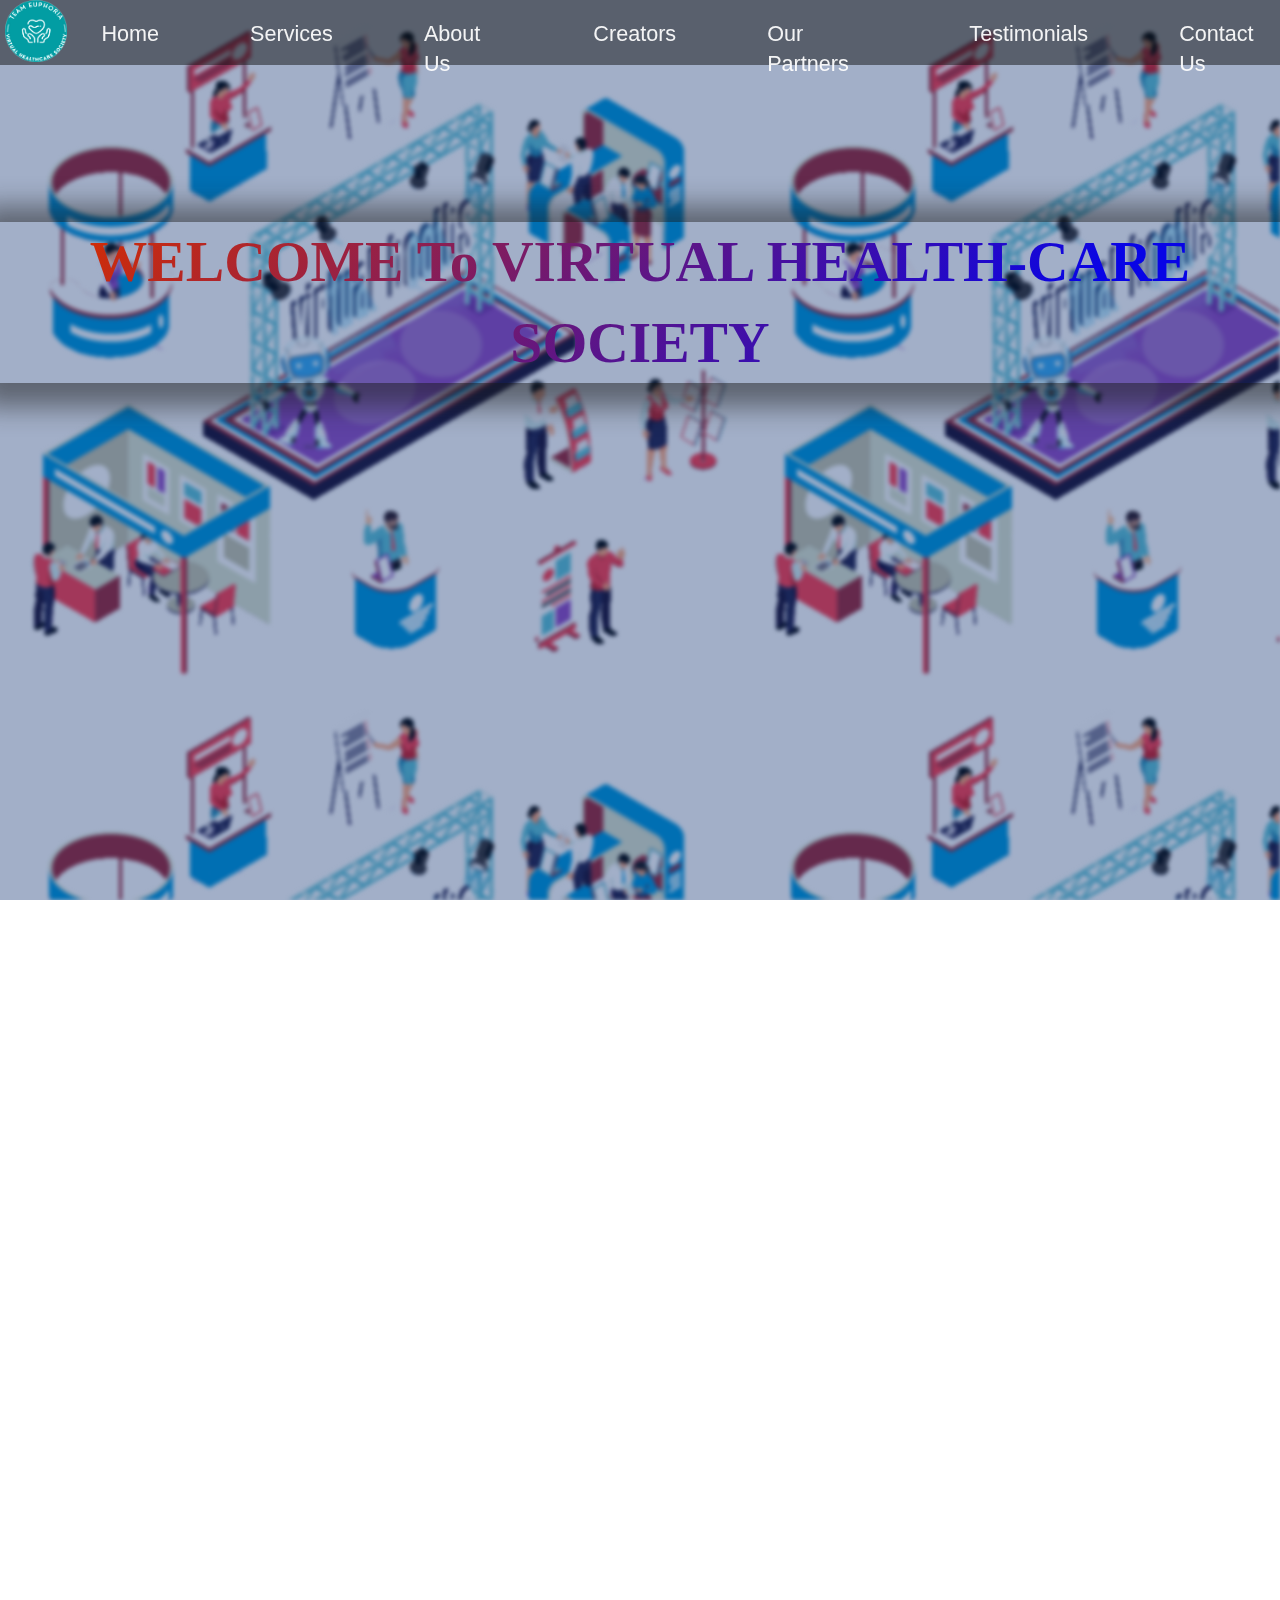
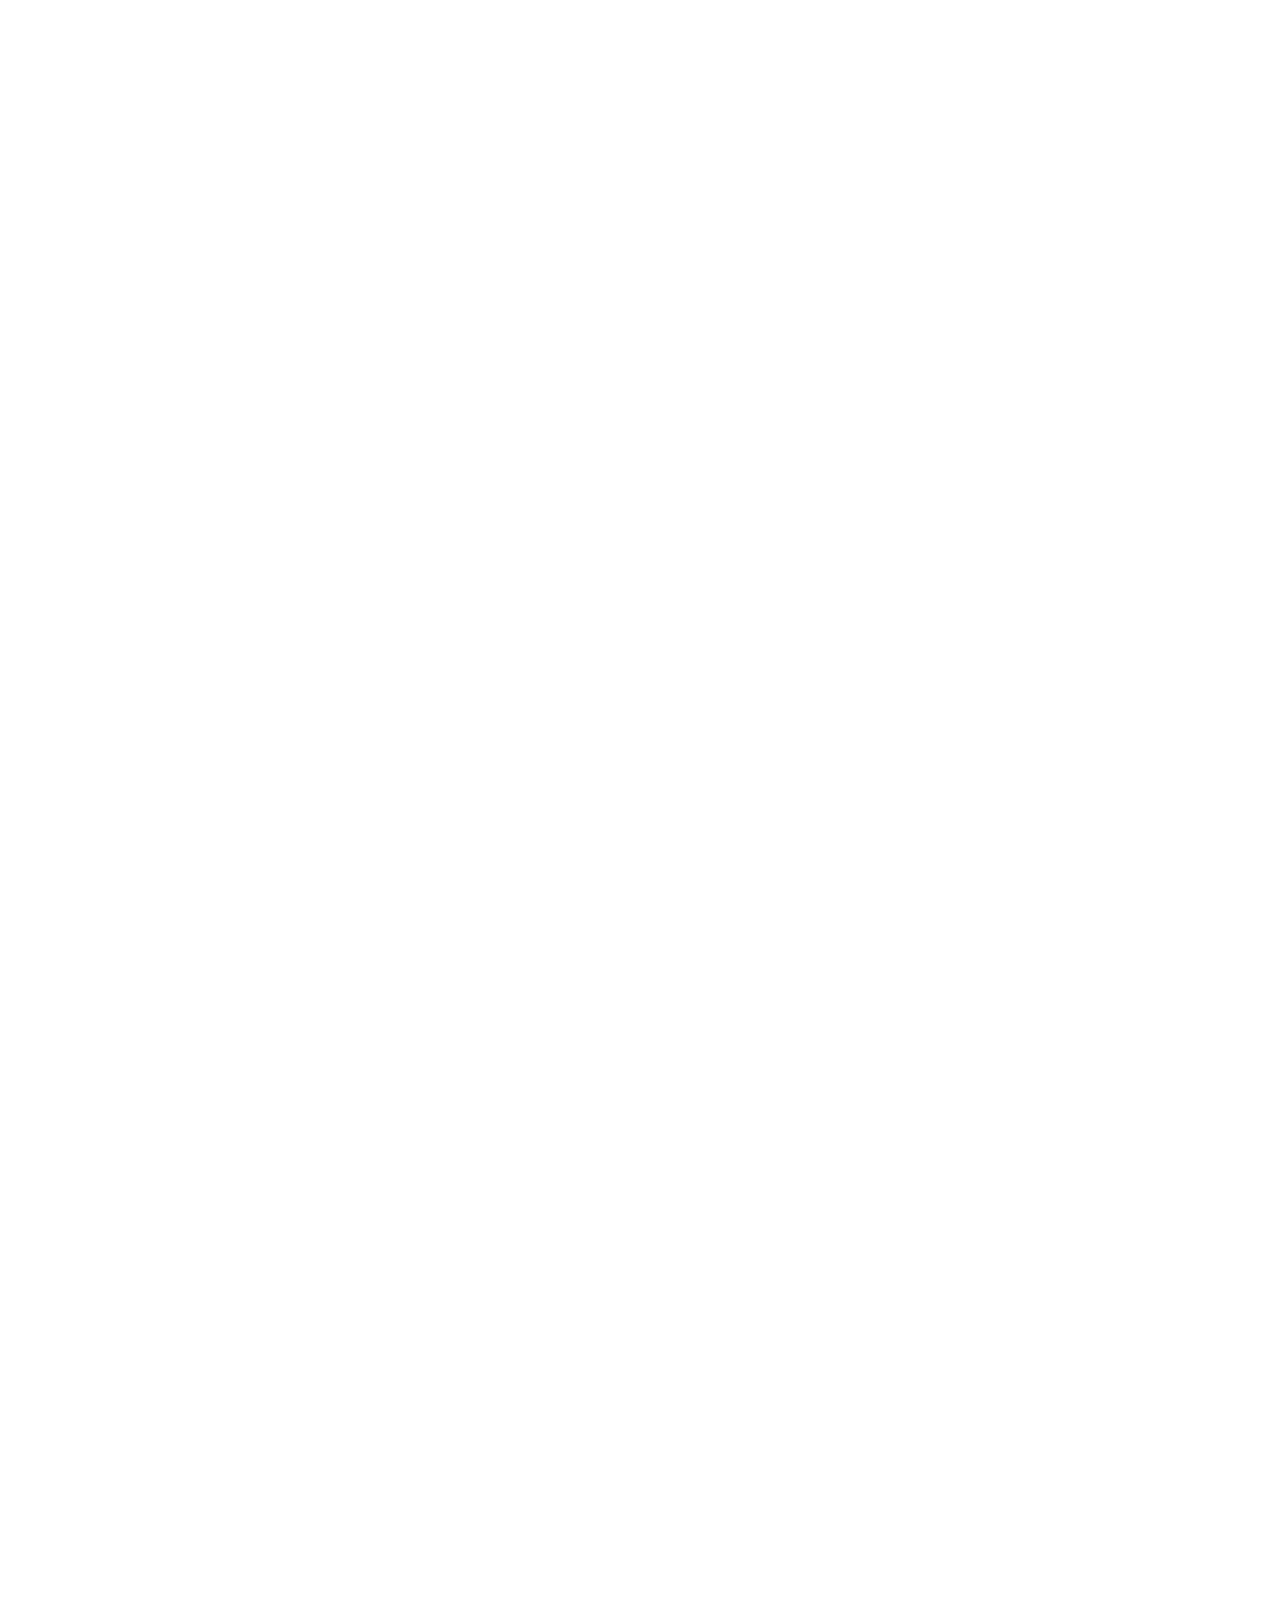
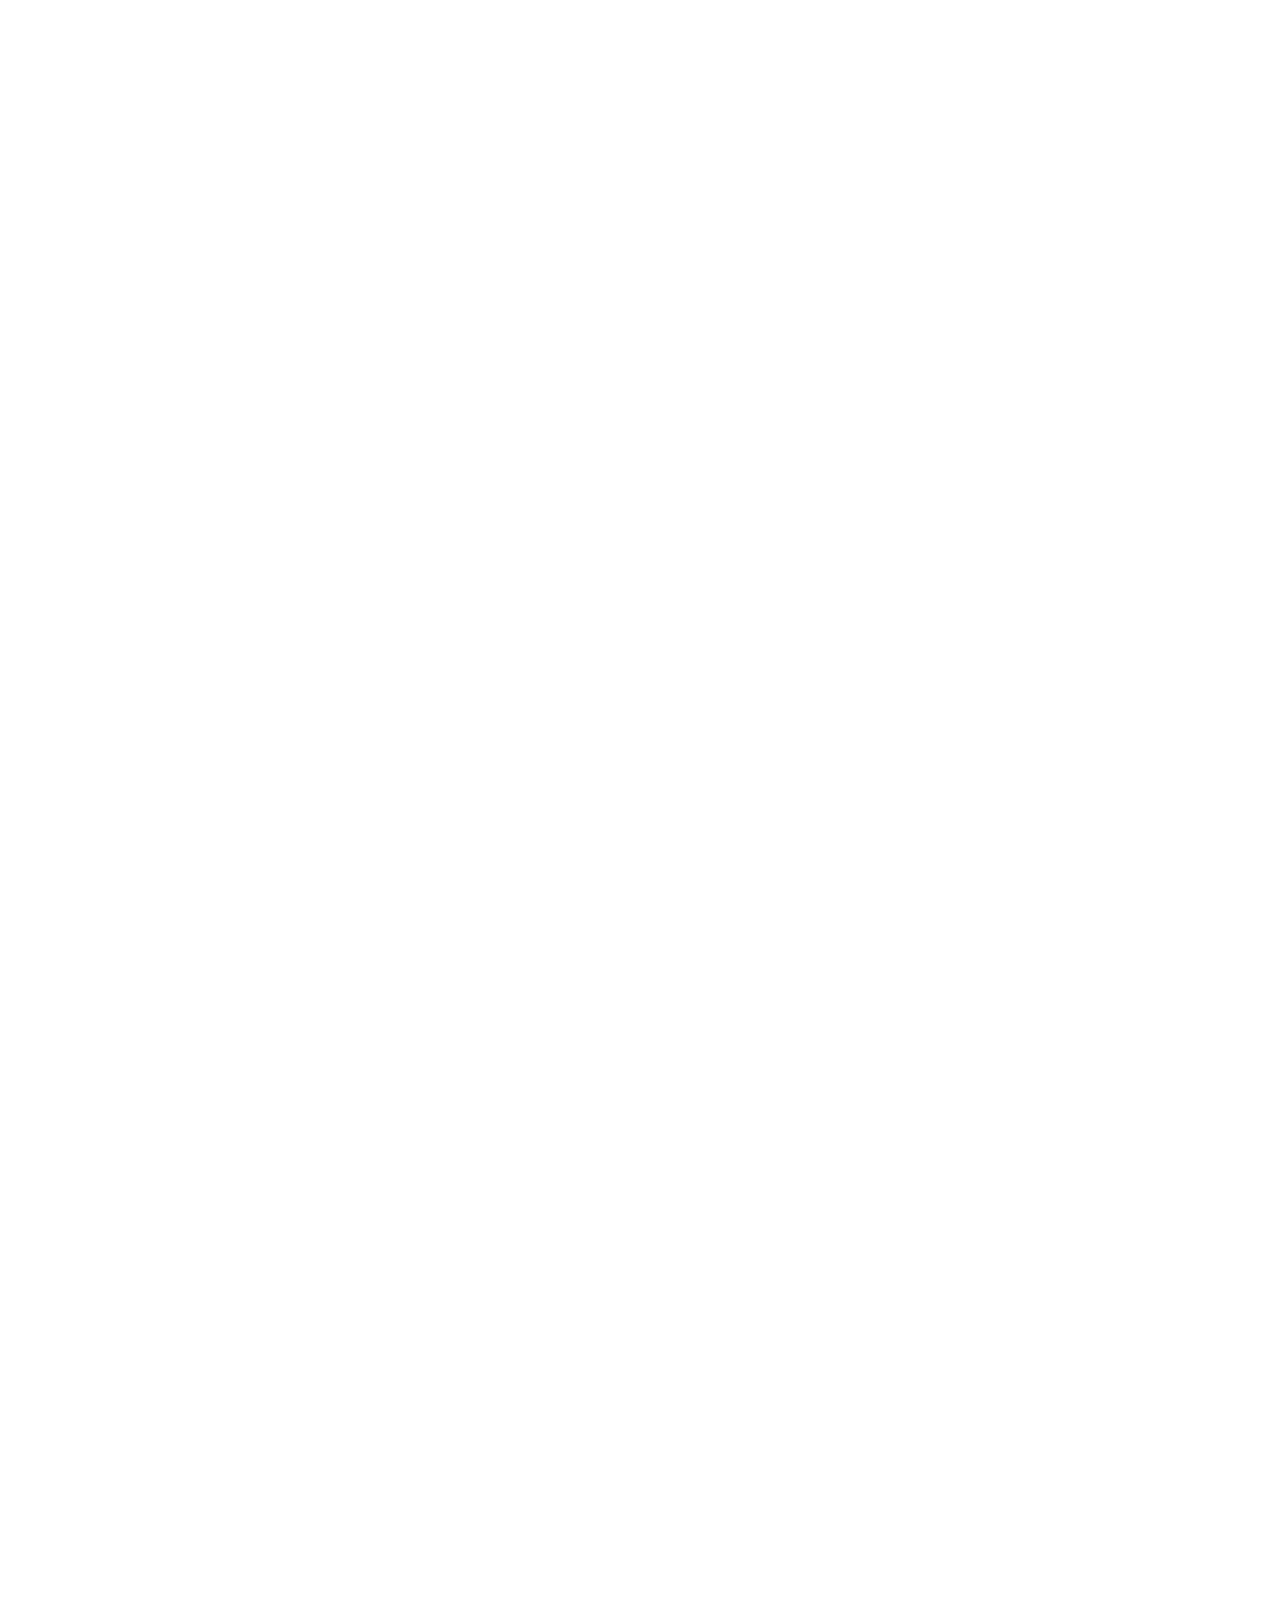
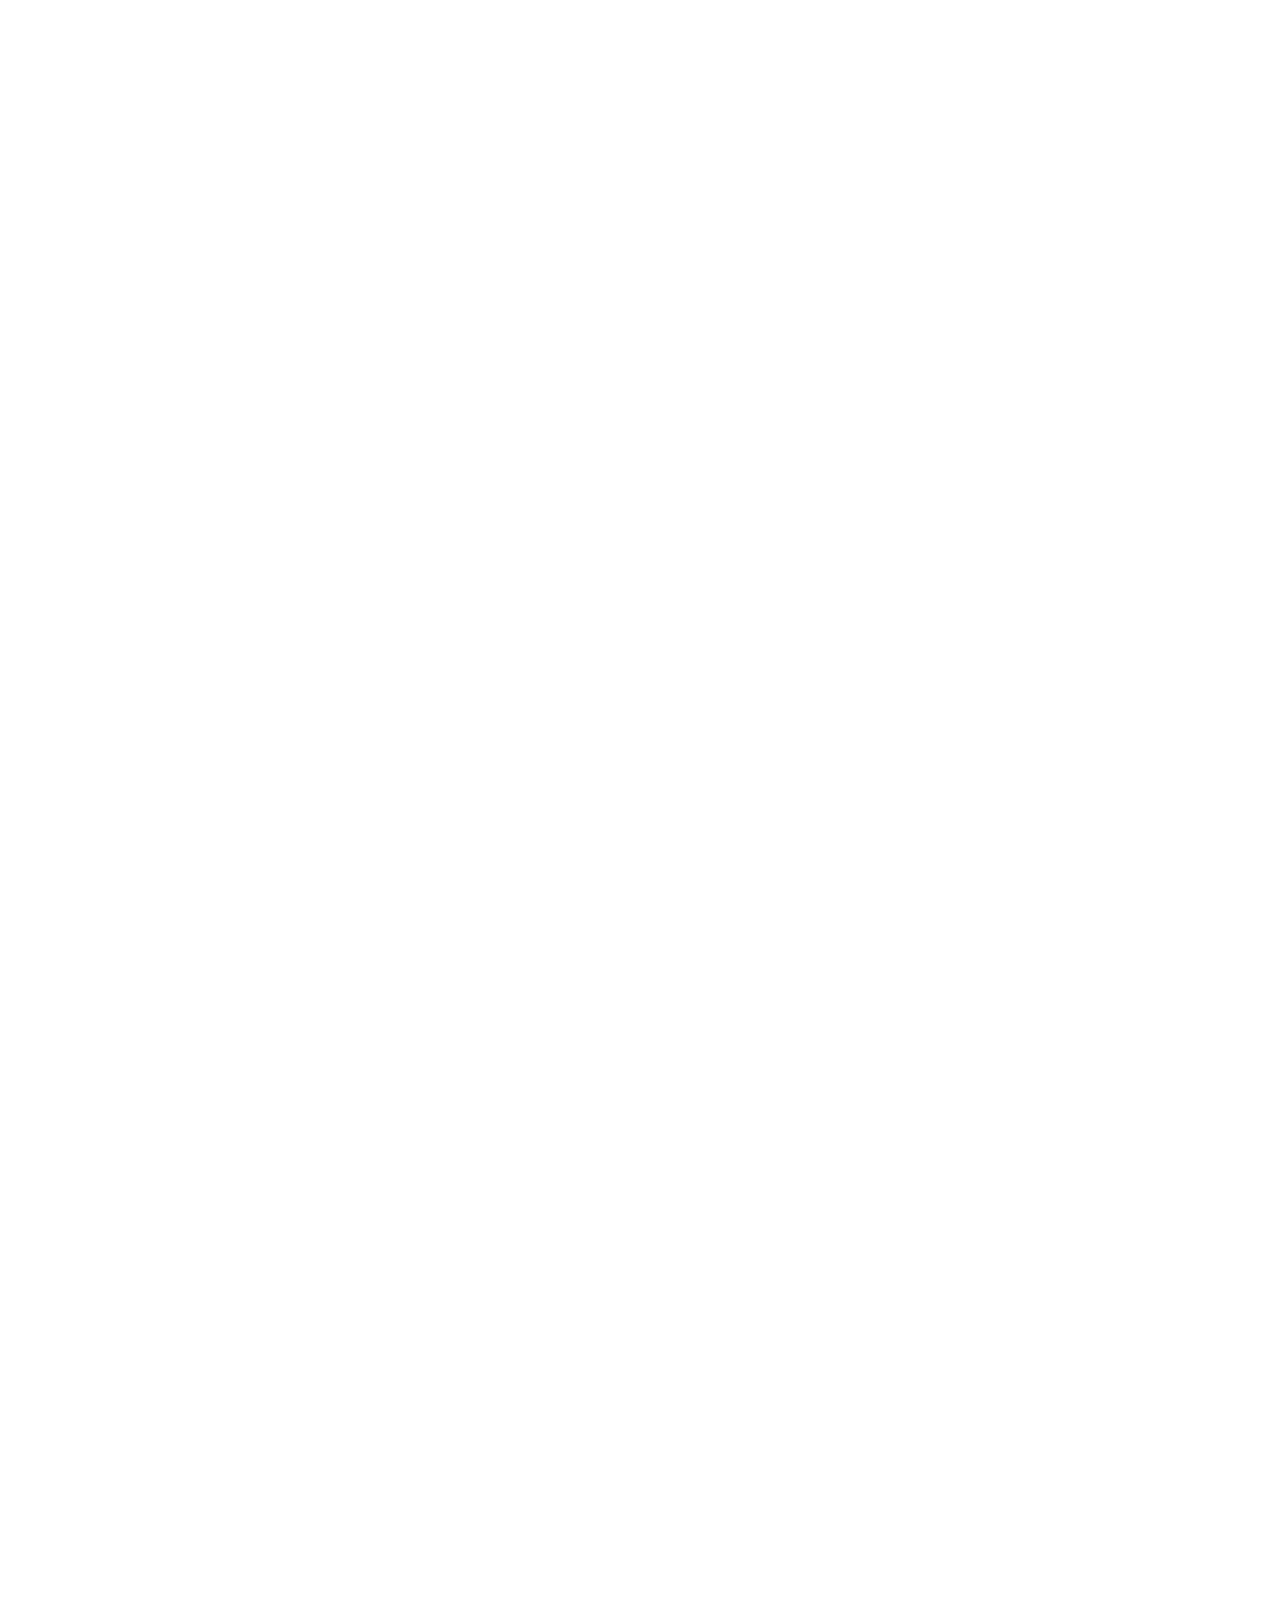
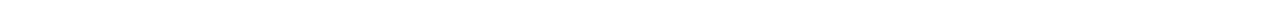
==== commit 3bef84b5: "Update index.html" ====
--- a/index.html
+++ b/index.html
@@ -18,7 +18,7 @@
 <body>
 
   <!--HAMBURGER-->
-
+<span id="home"></span>
   <div class="menu-wrap">
     <input type="checkbox" class="toggler">
     <div class="hamburger">
@@ -28,7 +28,7 @@
       <div>
         <div>
           <ul>
-            <li><a href="#">Home</a></li>
+            <li><a href="#home">Home</a></li>
             <li><a href="#services">Services</a></li>
             <li><a href="#about">About Us</a></li>
             <li><a href="#creators">Creators</a></li>
@@ -51,10 +51,10 @@
       <p id="logo">
         <a href="logof.png"><img src="logof.png" alt="logo2.jpeg"></a>
       </p>
-
+      <span id="home"></span>
       <div class="nav">
         <ul>
-          <li><a href="#">Home</a></li>
+          <li><a href="#home">Home</a></li>
           <li><a href="#services">Services</a></li>
           <li><a href="#about">About Us</a></li>
           <li><a href="#creators">Creators</a></li>
--- a/style.css
+++ b/style.css
@@ -1,6 +1,4 @@
 :root {
-  --primary-color: rgba(43, 115, 238, 0.335);
-  --overlay:root {
   --primary-color: rgba(43, 115, 238, 0.335);
   --overlay-color: rgba(43, 70, 92, 0.85);
   --menu-speed: 0.75s;
@@ -108,13 +106,16 @@
 }
 
 .showcase {
-  background: rgba(0, 35, 104, 0.264);
+  background: rgba(0, 35, 104, 0.364);
+
   height: 100%;
   position: relative;
 }
 
 .showcase:before {
   content: "";
+ filter: blur(1.8px);
+  -webkit-filter: blur(1.88px);
   background: url("608326eb86c7bfa01fce444f_Virtula Booth.gif");
   z-index: -1;
   justify-content: center;
@@ -160,7 +161,7 @@
   font-family: Georgia, "Times New Roman", Times, serif;
   font-size: 4.5vw;
   box-shadow: 0 4px 25px 20px rgba(27, 27, 27, 0.498);
-  background-image: linear-gradient(315deg, #2304d3 20%, #ff4314 94%);
+  background-image:linear-gradient(315deg, #0804e6 20%, #d32d03 94%);
   background-size: 100%;
   background-repeat: repeat;
   -webkit-background-clip: text;
@@ -184,7 +185,7 @@
     font-family: Georgia, "Times New Roman", Times, serif;
     font-size: 3.5rem;
     box-shadow: 0 4px 25px 20px rgba(27, 27, 27, 0.698);
-    background-image:linear-gradient(315deg, #5ab902 10%, #ff4314 94%);
+     background-image:linear-gradient(315deg, #0804e6 20%, #d32d03 94%);
     background-size: 100%;
     background-repeat: repeat;
     -webkit-background-clip: text;
@@ -1372,1331 +1373,3 @@
 .owl-dot.active {
   background-color: #000 !important;
 }
--color: rgba(43, 70, 92, 0.85);
-  --menu-speed: 0.75s;
-}
-
-html,
-body {
-  scroll-behavior: smooth;
-  width: 100%;
-  height: 100%;
-  margin: 0;
-  padding: 0px;
-  overflow-x: hidden;
-}
-
-* {
-  margin: 0;
-  padding: 0;
-  box-sizing: border-box;
-}
-
-body {
-  font-family: sans-serif;
-  line-height: 1.4;
-}
-
-.navcontainer {
-  max-width: 960px;
-  margin: auto;
-  overflow: hidden;
-  padding: 0 3rem;
-}
-
-@media (min-width: 1201px) {
-  .blank {
-    position: fixed;
-    top: 0;
-    width: 100%;
-    height: 65px;
-    padding: 1rem;
-    background-color: rgba(11, 12, 12, 0.482);
-    display: block;
-    align-items: center;
-    justify-content: center;
-    text-decoration: none;
-  }
-}
-@media (max-width: 1200px) {
-  .blank {
-    position: fixed;
-    top: 0;
-    width: 100%;
-    height: 60px;
-    padding: 1rem;
-    background-color: rgba(11, 12, 12, 0.5);
-    display: block;
-    align-items: center;
-    justify-content: center;
-    text-decoration: none;
-  }
-}
-.nav {
-  position: fixed;
-}
-.nav ul {
-  display: flex;
-  position: fixed;
-  overflow: hidden;
-  text-decoration: none;
-}
-
-.nav ul li {
-  color: rgb(255, 255, 255);
-  list-style: none;
-  font-size: 1.35rem;
-}
-
-.nav ul li a {
-  display: block;
-  margin-left: 80px;
-  justify-content: center;
-  align-items: center;
-  padding: 2.5px 5.5px;
-  border-radius: 8px;
-  color: rgba(255, 255, 255, 0.931);
-  font-family: "Segoe UI", Tahoma, Geneva, Verdana, sans-serif;
-  text-decoration: none;
-}
-
-@media (max-width: 1201px) {
-  .nav ul li a {
-    display: none;
-  }
-}
-
-.nav ul li a:hover {
-  color: black;
-  background-color: whitesmoke;
-  transition: 0.7s;
-}
-
-.blank2 {
-  background: var(--primary-color);
-  position: relative;
-}
-
-.showcase {
-  background: rgba(69, 123, 231, 0.409);
-  color: #fff;
-  height: 100%;
-  position: relative;
-}
-
-.showcase:before {
-  content: "";
-  background: url("first-pic.jpeg") no-repeat center center/cover;
-  z-index: -1;
-  justify-content: center;
-  align-items: center;
-  text-align: center;
-  position: absolute;
-  top: 0;
-  left: 0;
-  min-width: 100%;
-  min-height: 100vh;
-}
-
-.showcase .showcase-inner {
-  display: flex;
-  flex-direction: column;
-  align-items: center;
-  justify-content: center;
-  text-align: center;
-  height: 100%;
-}
-
-.showcase h1 {
-  position: absolute;
-  top: 232px;
-  /* left:125px; */
-  justify-content: center;
-  align-items: center;
-  /* text-align: center;  */
-  font-family: Georgia, "Times New Roman", Times, serif;
-  font-size: 4.5vw;
-  box-shadow: 0 4px 25px 20px rgba(27, 27, 27, 0.275);
-  color: #f7f9fc;
-  animation-name: ari2;
-  animation-delay: 0.2s;
-  animation-duration: 0.65s;
-  animation-iteration-count: 1;
-  animation-direction: alternate-reverse;
-  animation-fill-mode: initial;
-}
-
-@keyframes ari2 {
-  0% {
-    width: 100%;
-    box-shadow: none;
-  }
-
-  25% {
-    box-shadow: none;
-    width: 75%;
-  }
-
-  50% {
-    width: 50%;
-    box-shadow: none;
-  }
-
-  75% {
-    width: 25%;
-    box-shadow: none;
-  }
-
-  100% {
-    width: 0%;
-    box-shadow: none;
-  }
-}
-.menu-wrap {
-  position: fixed;
-  top: 0;
-  left: 0;
-  z-index: 1;
-}
-
-.menu-wrap .toggler {
-  position: absolute;
-  top: 0;
-  left: 0;
-  z-index: 2;
-  cursor: pointer;
-  width: 50px;
-  height: 50px;
-  opacity: 0;
-}
-
-.menu-wrap .hamburger {
-  position: fixed;
-  top: 0;
-  left: 19px;
-  z-index: 1;
-  width: 60px;
-  height: 60px;
-  padding: 1rem;
-  background: var(--primary-color);
-  display: flex;
-  align-items: center;
-  justify-content: center;
-  animation-name: ari;
-  animation-duration: 1.1s;
-  animation-iteration-count: 1;
-  animation-direction: alternate-reverse;
-}
-
-@keyframes ari {
-  100% {
-    transform: translate(-200%);
-  }
-
-  75% {
-    transform: translate(-290%);
-  }
-
-  50% {
-    transform: translate(-260%);
-  }
-
-  25% {
-    transform: translate(-230%);
-  }
-
-  0% {
-    transform: translate(-90%);
-  }
-}
-
-@media (min-width: 1200px) {
-  .menu-wrap .toggler {
-    display: none;
-  }
-
-  .menu-wrap .hamburger {
-    display: none;
-  }
-}
-
-/* Hamburger Line */
-.menu-wrap .hamburger > div {
-  position: relative;
-  flex: none;
-  width: 100%;
-  height: 2px;
-  background: #fff;
-  display: flex;
-  align-items: center;
-  justify-content: center;
-  transition: all 0.4s ease;
-}
-
-/* Hamburger Lines - Top & Bottom */
-.menu-wrap .hamburger > div::before,
-.menu-wrap .hamburger > div::after {
-  content: "";
-  position: absolute;
-  z-index: 1;
-  top: -10px;
-  width: 100%;
-  height: 2px;
-  background: inherit;
-}
-
-/* Moves Line Down */
-.menu-wrap .hamburger > div::after {
-  top: 10px;
-}
-
-/* Toggler Animation */
-.menu-wrap .toggler:checked + .hamburger > div {
-  transform: rotate(135deg);
-}
-
-/* Turns Lines Into X */
-.menu-wrap .toggler:checked + .hamburger > div:before,
-.menu-wrap .toggler:checked + .hamburger > div:after {
-  top: 0;
-  transform: rotate(90deg);
-}
-
-/* Rotate On Hover When Checked */
-.menu-wrap .toggler:checked:hover + .hamburger > div {
-  transform: rotate(225deg);
-}
-
-/* Show Menu */
-.menu-wrap .toggler:checked ~ .menu {
-  visibility: visible;
-}
-
-.menu-wrap .toggler:checked ~ .menu > div {
-  transform: scale(1);
-  transition-duration: var(--menu-speed);
-}
-
-.menu-wrap .toggler:checked ~ .menu > div > div {
-  opacity: 1;
-  transition: opacity 0.4s ease 0.4s;
-}
-
-.menu-wrap .menu {
-  position: fixed;
-  top: 0;
-  left: 0;
-  width: 100%;
-  height: 100%;
-  visibility: hidden;
-  overflow: hidden;
-  display: flex;
-  align-items: center;
-  justify-content: center;
-}
-.menu-wrap .menu > div {
-  background: var(--overlay-color);
-  border-radius: 50%;
-  width: 200vw;
-  height: 200vw;
-  display: flex;
-  flex: none;
-  align-items: center;
-  justify-content: center;
-  transform: scale(0);
-  transition: all 0.4s ease;
-}
-.menu-wrap .menu > div > div {
-  text-align: center;
-  max-width: 90vw;
-  max-height: 100vh;
-  opacity: 0;
-  transition: opacity 0.4s ease;
-}
-.menu-wrap .menu > div > div > ul > li {
-  list-style: none;
-  color: #fff;
-  font-size: 2rem;
-  padding: 1rem;
-  transition-property: font-size;
-}
-.menu-wrap .menu > div > div > ul > li > a {
-  color: inherit;
-  text-decoration: none;
-  transition: color 0.4s ease;
-}
-.menu-wrap .menu > div > div > ul > li :hover {
-  font-size: 3.45rem;
-}
-
-@media (min-width: 1201px) {
-  #logo img {
-    height: 62px;
-    width: 62px;
-    position: fixed;
-    top: 0;
-    left: 5px;
-    margin: 0px;
-    padding: 0px;
-  }
-}
-@media (max-width: 1200px) {
-  #logo img {
-    position: fixed;
-    top: 5px;
-    right: 0;
-    float: left;
-    height: 47px;
-    width: 47px;
-  }
-}
-#logo img {
-  text-decoration: none;
-}
-/*DON'T TOUCH ABOVE CODE*/
-
-/*SERVICES*/
-
-.services {
-  min-height: 150vh;
-  background: #3e0e6b;
-}
-
-.servicecontainer {
-  display: flex;
-  flex-wrap: wrap;
-
-  top: 30px;
-  justify-content: center;
-}
-.servicecard {
-  display: flex;
-  justify-content: center;
-  align-items: center;
-}
-.servicecontainer .servicecard {
-  padding: 50px;
-  position: relative;
-  width: 300px;
-  height: 300px;
-  display: inline-block;
-  justify-content: center;
-  align-items: center;
-  text-align: center;
-  margin: 25px;
-  box-shadow: 0 5px 25px rgba(241, 96, 96, 0.746);
-}
-.servicecontainer .servicecard:hover {
-  opacity: 1;
-}
-
-.servicecontainer .servicecard::before {
-  content: "";
-  position: absolute;
-  top: 2px;
-  left: 2px;
-  bottom: 2px;
-  width: 75%;
-  background: rgba(255, 255, 255, 0.1);
-  pointer-events: none;
-}
-.servicecontainer .servicecard .servicecontent {
-  padding: 40px;
-  text-align: center;
-}
-
-.servicecontainer .servicecard .servicecontent h2 {
-  font-family: "Times New Roman", Times, serif;
-  position: absolute;
-  right: 7px;
-  font-size: 4em;
-  font-weight: 800;
-  color: #3540a8;
-
-  opacity: 0.5;
-  transition: 0.5s;
-}
-.servicecontainer .servicecard:hover .servicecontent h2 {
-  opacity: 1;
-  transform: translate(-70px);
-  opacity: 0.1;
-}
-.servicecontainer .servicecard .servicecontent h3 {
-  position: relative;
-  font-size: 1.5em;
-  color: white;
-  opacity: 0.6;
-  letter-spacing: 1px;
-  transform: 0.5s;
-}
-
-.servicecontainer .servicecard:hover .servicecontent h3 {
-  opacity: 1;
-}
-
-.servicecontainer .servicecard .servicecontent a {
-  display: block;
-  justify-content: center;
-  align-items: center;
-  position: absolute;
-  margin-top: 25px;
-  padding: 8px 15px;
-  background: rgb(224, 224, 224);
-  color: black;
-  text-decoration: none;
-  text-transform: uppercase;
-  font-weight: 600;
-  border-radius: 14px;
-}
-.servicecontainer .servicecard .servicecontent a:hover {
-  background: black;
-  color: white;
-  transition: 0.4s;
-}
-
-.servicecontent p {
-  background: rgba(255, 5, 5, 0.1) blur(2px);
-}
-
-.serviceh1 {
-  text-align: center;
-  align-items: center;
-}
-
-.serviceh1 {
-  background-image: linear-gradient(45deg, #ec66e6fa, #559dee);
-  background-size: 100%;
-  background-repeat: repeat;
-  -webkit-background-clip: text;
-  -webkit-text-fill-color: transparent;
-  -moz-background-clip: text;
-  -moz-text-fill-color: transparent;
-  font-family: inherit;
-  font-size: 4.5rem;
-  justify-content: center;
-  text-align: center;
-  align-items: center;
-  text-decoration: none;
-  transition: 2s;
-}
-
-.serviceh1:hover {
-  transition: 0.8s;
-  font-size: 5.3rem;
-  /* background-color: rgb(187, 255, 0); */
-  background-image: linear-gradient(45deg, #1c84fa, #fd52f5fa);
-  background-size: 100%;
-  background-repeat: repeat;
-  -webkit-background-clip: text;
-  -webkit-text-fill-color: transparent;
-  -moz-background-clip: text;
-  -moz-text-fill-color: transparent;
-  cursor: pointer;
-}
-
-@media (max-width: 710px) {
-  .serviceh1 {
-    font-size: 3.5rem;
-  }
-}
-.extraservice {
-  min-height: 20px;
-  background: #3e0e6b;
-}
-
-/*ABOUT US*/
-
-.aboutus {
-  font-family: "Space Grotesk", Helvetica, Arial, sans-serif;
-  color: rgb(255, 255, 255);
-  background: url("giphy-coronavirus.gif") no-repeat center center/cover;
-  min-height: 100vh;
-  min-width: 100vw;
-  display: flex;
-  flex-wrap: wrap;
-  text-align: center;
-  align-items: center;
-  justify-content: center;
-  overflow-y: hidden;
-}
-.aboutbg {
-  float: right;
-}
-.panel {
-  float: right;
-  /* position: relative; */
-  background-image: linear-gradient(
-    45deg,
-    rgba(0, 0, 0, 0.404),
-    rgba(56, 48, 48, 0.1)
-  );
-  backdrop-filter: blur(6px);
-  border-radius: 12px;
-  height: 540px;
-  width: 420px;
-  border-top: 1px solid rgba(255, 255, 255, 0.5);
-  border-left: 1px solid rgba(255, 255, 255, 0.5);
-  padding: 60px;
-  box-shadow: rgba(255, 255, 255, 0.5) -20px -20px 45px inset,
-    rgba(0, 0, 0, 0.1) 10px 10px 20px, rgba(0, 0, 0, 0.06) 5px 5px 10px;
-}
-.panel::before {
-  content: "";
-  display: flex;
-  /* position: relative; */
-  top: 0;
-  left: 0px;
-  right: 0;
-  bottom: 0;
-  background-image: linear-gradient(
-    135deg,
-    rgba(255, 255, 255, 0) 0%,
-    rgba(255, 255, 255, 0.05) 40%,
-    rgba(255, 255, 255, 0) 40%
-  );
-  pointer-events: none;
-}
-.aboutbg h2 {
-  font-size: 2.5em;
-  /* font-weight: 1000; */
-  /* margin-top: 0; */
-}
-.aboutbg {
-  justify-content: center;
-  display: flex;
-  flex-wrap: wrap;
-  text-align: center;
-}
-.card__text {
-  overflow: hidden;
-  font-size: 21px;
-  line-height: 1.45;
-  opacity: 0.8;
-  margin-bottom: 2em;
-}
-.aboutus h1 {
-  display: inline-flex;
-  flex-wrap: wrap;
-  text-align: center;
-  justify-content: center;
-  background-image: linear-gradient(35deg, #e93c6d, #b6ad07);
-  background-repeat: repeat;
-  -webkit-background-clip: text;
-  -webkit-text-fill-color: transparent;
-  -moz-background-clip: text;
-  -moz-text-fill-color: transparent;
-  /* position:relative; */
-  font-size: 9rem;
-}
-@media (max-width: 700px) {
-  .aboutus h1 {
-    font-size: 4rem;
-    display: inline-block;
-    align-items: center;
-    text-align: center;
-    justify-content: center;
-  }
-}
-.aboutus h1:hover {
-  display: inline-flex;
-  flex-wrap: wrap;
-  text-align: center;
-  transition: 0.44s;
-  justify-content: center;
-  background-image: linear-gradient(35deg, #b6ad07, #e93c6d);
-  background-repeat: repeat;
-  -webkit-background-clip: text;
-  -webkit-text-fill-color: transparent;
-  -moz-background-clip: text;
-  -moz-text-fill-color: transparent;
-  cursor: pointer;
-}
-
-/*CREATORS*/
-
-.ourteam {
-  font-family: sans-serif;
-  overflow-x: hidden;
-  margin: 0;
-  padding: 0%;
-  min-height: 90vh;
-  min-width: 100vw;
-  justify-content: space-around;
-  align-items: center;
-  text-align: center;
-  background: linear-gradient(
-      105deg,
-      rgba(36, 35, 35, 0.945),
-      rgba(36, 75, 247, 0.829)
-    )
-    no-repeat center center/cover;
-  /* backdrop-filter: blur(35px); */
-}
-.teamcontainer {
-  display: flex;
-  flex-wrap: wrap;
-  justify-content: space-around;
-  align-items: center;
-  overflow-x: hidden;
-}
-.teamh1 {
-  margin: 20px;
-  display: inline-block;
-  font-size: 3.65rem;
-  background-size: 100%;
-  background-image: linear-gradient(45deg, #f3ec78, #af4261);
-  background-repeat: repeat;
-  -webkit-background-clip: text;
-  -webkit-text-fill-color: transparent;
-  -moz-background-clip: text;
-  -moz-text-fill-color: transparent;
-}
-@media (max-width: 500px) {
-  .teamh1 {
-    margin: 20px;
-    text-align: center;
-    justify-content: center;
-    display: block;
-    font-size: 2.25rem;
-    background-size: 100%;
-    background-color: red;
-    background-image: linear-gradient(45deg, #f3ec78, #af4261);
-    background-repeat: repeat;
-    -webkit-background-clip: text;
-    -webkit-text-fill-color: transparent;
-    -moz-background-clip: text;
-    -moz-text-fill-color: transparent;
-  }
-}
-.teamh1:hover {
-  transition: 0.4s;
-  display: inline-block;
-  text-decoration: none;
-  transform: scale(1.2);
-  background-image: linear-gradient(45deg, #9e57fa, #b9a80cda);
-  background-size: 100%;
-  -webkit-background-clip: text;
-  -webkit-text-fill-color: transparent;
-  -moz-background-clip: text;
-  -moz-text-fill-color: transparent;
-  cursor: pointer;
-}
-.teamcard .teamborder {
-  height: 369px;
-  width: 290px;
-  background: transparent;
-  border-radius: 10px;
-  transition: border 1s;
-  /* position: relative; */
-}
-
-/*CLOSE BRACKET*/
-
-.teamcard {
-  height: 379px;
-  width: 300px;
-  padding: 10px;
-  background: rgb(196, 25, 25);
-  border-radius: 40px;
-  transition-property: background;
-  transition-duration: 0.6s;
-  overflow: hidden;
-  background: black;
-  display: flex;
-  flex-wrap: wrap;
-  justify-content: center;
-  align-items: center;
-  /* position: relative; */
-}
-
-.card0 {
-  margin: 20px;
-  padding-bottom: 25px;
-  border-radius: 30px;
-  transition: 0.9s;
-  background: url("pratik-pic.jpg") center center no-repeat;
-  background-size: 300px;
-}
-
-.card0:hover {
-  border-radius: 35px;
-  background: url("blur-pratik.jpg") left center no-repeat;
-  background-size: 500px;
-}
-
-.card1 {
-  margin: 20px;
-  padding-bottom: 25px;
-  border-radius: 30px;
-  transition: 0.9s;
-  background: url("arijitmain2.jpg") center center no-repeat;
-  background-size: 300px;
-}
-
-.card1:hover {
-  border-radius: 35px;
-  background: url("blur-arijit.jpg") left center no-repeat;
-  background-size: 500px;
-}
-
-.teamborder h2 {
-  opacity: 1;
-}
-
-.card2 {
-  margin: 20px;
-  border-radius: 30px;
-  padding-bottom: 25px;
-  transition: 0.9s;
-  background: url("ashu-pic.png") center center no-repeat;
-  background-size: 300px;
-}
-
-.card2:hover {
-  border-radius: 35px;
-  background: url("blur-ashu2.png") left center no-repeat;
-  background-size: 460px;
-}
-
-.card3 {
-  margin: 20px;
-  border-radius: 30px;
-  padding-bottom: 25px;
-  transition: 0.9s;
-  background: url("raghav-pic.jpg") center center no-repeat;
-  background-size: 550px;
-}
-
-.card3:hover {
-  border-radius: 35px;
-  background: url("blur-raghav.jpg") left center no-repeat;
-  background-size: 700px;
-}
-
-.teamcard h2 {
-  display: none;
-}
-
-.teamcard h2 {
-  font-family: "Helvetica Neue", Helvetica, Arial, sans-serif;
-  color: rgb(255, 255, 255);
-  margin: 20px;
-  opacity: 1;
-  transition: opacity 1s;
-}
-ul.socialIcons {
-  padding: 0;
-}
-
-.teamborder ul li {
-  display: none;
-}
-
-.teamcard:hover .teamborder ul li {
-  display: inline-block;
-  font-size: 15px;
-}
-.teamcard p {
-  display: none;
-}
-.teamcard:hover h2 {
-  background-image: linear-gradient(45deg, #fc8e10, #ff1094da);
-  background-size: 100%;
-  -webkit-background-clip: text;
-  -webkit-text-fill-color: transparent;
-  -moz-background-clip: text;
-  -moz-text-fill-color: transparent;
-  cursor: pointer;
-  display: block;
-  font-size: 30px;
-}
-.teamcard:hover p {
-  padding: 15px;
-  background-image: linear-gradient(45deg, rgb(255, 211, 16), #e5ff00);
-  background-size: 100%;
-  -webkit-background-clip: text;
-  -webkit-text-fill-color: transparent;
-  -moz-background-clip: text;
-  -moz-text-fill-color: transparent;
-  display: block;
-  font-size: 21px;
-  text-align: center;
-}
-.socialIcons li {
-  background-color: yellow;
-  margin: 4px;
-  border-radius: 2em;
-  overflow: hidden;
-}
-
-.socialIcons li a {
-  display: inline-block;
-  padding: 0.5em;
-  min-width: 2.28571429em;
-  max-width: 2.28571429em;
-  height: 2.28571429em;
-  white-space: nowrap;
-  line-height: 1.5em;
-  transition: 0.5s;
-  text-decoration: none;
-  font-family: arial;
-  color: #fff;
-}
-
-.socialIcons li i {
-  margin-right: 0.5em;
-}
-
-.socialIcons li:hover a {
-  max-width: 200px;
-  padding-right: 1rem;
-}
-
-.socialIcons .facebook {
-  background-color: #3b5998;
-  box-shadow: 0 0 16px #3b5998;
-}
-
-.socialIcons .twitter {
-  background-color: #00aced;
-  box-shadow: 0 0 16px #00aced;
-}
-
-.socialIcons .instagram {
-  background-color: #cd486b;
-  box-shadow: 0 0 16px #cd486b;
-}
-
-.socialIcons .whatsapp {
-  background-color: #29fa33c5;
-  box-shadow: 0 0 16px #2eeb15;
-}
-
-.socialIcons ul li {
-  display: flex;
-}
-
-/*TESTIMONIALS*/
-
-.testimonials {
-  min-height: 200px;
-  background: rgb(0, 24, 36);
-  justify-content: center;
-  align-content: center;
-}
-
-.testimocontainer {
-  background: rgb(0, 24, 36);
-  display: flex;
-  flex-wrap: wrap;
-  /* position: relative; */
-  top: -70px;
-  justify-content: center;
-  text-align: center;
-}
-@media (max-width: 567px) {
-  .testimocontainer {
-    top: 0;
-  }
-}
-
-.testimocard {
-  display: flex;
-  justify-content: center;
-  text-align: center;
-  align-items: center;
-  margin: 15px;
-}
-
-.testimocontainer .testimocard {
-  padding: 50px;
-  position: relative;
-  width: 300px;
-  height: 370px;
-  display: inline-block;
-  justify-content: center;
-  align-items: center;
-  text-align: center;
-  margin: 50px;
-  box-shadow: 0 5px 20px rgba(207, 199, 199, 0.846);
-  overflow: hidden;
-}
-@media (max-width: 500px) {
-  .testimocontainer .testimocard {
-    padding: 10px;
-    position: relative;
-    width: 300px;
-    height: 370px;
-    display: inline-block;
-    justify-content: center;
-    align-items: center;
-    text-align: center;
-    margin: 10px;
-    box-shadow: 0 5px 20px rgba(207, 199, 199, 0.846);
-    overflow: hidden;
-  }
-}
-
-.testimocontainer .testimocard:hover {
-  opacity: 1;
-}
-
-.testimocontainer .testimocard::before {
-  content: "";
-  position: absolute;
-  top: 2px;
-  left: 2px;
-  bottom: 2px;
-  width: 50%;
-  background: rgba(255, 255, 255, 0.1);
-  pointer-events: none;
-}
-
-.testimocontainer .testimocard .testimocontent {
-  padding: 40px;
-  text-align: center;
-}
-
-.testimocontainer .testimocard .testimocontent h2 {
-  position: absolute;
-  right: 10px;
-  font-size: 4em;
-  font-weight: 800;
-  color: #2a229b;
-  z-index: 1;
-  opacity: 0.5;
-  transition: 0.5s;
-}
-
-.testimocontainer .testimocard:hover .testimocontent h2 {
-  opacity: 1;
-  transform: translate(-70px);
-  opacity: 0.1;
-}
-
-.testimocontainer .testimocard .testimocontent h3 {
-  position: relative;
-  font-size: 1.5em;
-  color: white;
-  z-index: 2;
-  opacity: 0.6;
-  letter-spacing: 1px;
-  transform: 0.5s;
-}
-
-.testimocontainer .testimocard .testimocontent p {
-  position: relative;
-  font-size: 1em;
-  justify-content: center;
-  align-items: center;
-  color: rgb(255, 255, 255);
-  z-index: 2;
-  opacity: 0.4;
-  font-weight: 300;
-  transform: 0.5s;
-  margin-top: 17px;
-}
-.testimocontainer .testimocard:hover .testimocontent p,
-.testimocontainer .testimocard:hover .testimocontent h3 {
-  opacity: 1;
-}
-
-.testimocontainer .testimocard .testimocontent a {
-  display: block;
-  justify-content: center;
-  align-items: center;
-  position: absolute;
-  margin-top: 25px;
-  padding: 8px 15px;
-  background: rgb(224, 224, 224);
-  color: black;
-  text-decoration: none;
-  text-transform: uppercase;
-  font-weight: 600;
-  border-radius: 14px;
-}
-
-.testimocontainer .testimocard .testimocontent a:hover {
-  background: black;
-  color: white;
-  transition: 0.3s;
-}
-
-.testimocontainer .testimocard span {
-  transition: 0.5;
-}
-
-.testimocontainer .testimocard span {
-  transition: 0.5;
-  opacity: 0;
-}
-
-.testimocontainer .testimocard:hover span {
-  opacity: 1;
-}
-
-.testimocontent p {
-  margin: 0;
-  padding: 0;
-  background: rgba(255, 5, 5, 0.1) blur(2px);
-}
-
-.testimoheading {
-  min-height: 150px;
-  background: rgb(0, 24, 36);
-  text-align: center;
-  justify-content: center;
-  align-items: center;
-}
-.testimoheading a {
-  background-image: linear-gradient(45deg, #03597a, #fffffffa);
-  background-size: 100%;
-  background-repeat: repeat;
-  -webkit-background-clip: text;
-  -webkit-text-fill-color: transparent;
-  -moz-background-clip: text;
-  -moz-text-fill-color: transparent;
-  font-family: inherit;
-  font-size: 3.5rem;
-  justify-content: center;
-  text-align: center;
-  align-items: center;
-  text-decoration: none;
-  transition: 2s;
-}
-/*@media(max-width:900px){
-  .testimoheading a {
-    background-image: linear-gradient(45deg, #03597a, #fffffffa);
-    background-size: 100%;
-    background-repeat: repeat;
-    -webkit-background-clip: text;
-    -webkit-text-fill-color: transparent;
-    -moz-background-clip: text;
-    -moz-text-fill-color: transparent;
-    font-family: inherit;
-    font-size: 1.8rem;
-    justify-content: center;
-    text-align: center;
-    align-items: center;
-    text-decoration: none;
-    transition: 2s;
-  }
-  .testimoheading a:hover {
-    transition: 0.8s;
-    font-size:1.807rem;
-    background-image: linear-gradient(45deg, #ffffffd3, #04729e);
-    background-size: 100%;
-    background-repeat: repeat;
-    -webkit-background-clip: text;
-    -webkit-text-fill-color: transparent;
-    -moz-background-clip: text;
-    -moz-text-fill-color: transparent;
-  }
-}*/
-.testimoheading a:hover {
-  transition: 0.8s;
-  font-size: 3.517rem;
-  background-image: linear-gradient(45deg, #ffffffd3, #04729e);
-  background-size: 100%;
-  background-repeat: repeat;
-  -webkit-background-clip: text;
-  -webkit-text-fill-color: transparent;
-  -moz-background-clip: text;
-  -moz-text-fill-color: transparent;
-}
-
-.conti {
-  border-radius: 5px;
-  background-color: rgba(255, 255, 255, 0.2);
-  padding: 20px;
-  box-sizing: border-box;
-}
-
-.conti input[type="text"],
-select,
-textarea {
-  width: 100%;
-  padding: 12px;
-  border: none;
-  border-bottom: 5px solid black;
-  background: transparent;
-  justify-content: center;
-}
-
-.conti input[type="text"],
-select,
-textarea:hover {
-  width: 100%;
-  padding: 12px;
-  transition: 1s;
-  background: white;
-  border: 2px solid black;
-}
-
-#testimosubmit {
-  background: white;
-  color: black;
-  font-size: 1rem;
-  padding: 10px 20px;
-  border: none;
-  border-radius: 4px;
-  cursor: pointer;
-}
-
-#testimosubmit:hover {
-  background: rgb(32, 32, 32);
-  color: white;
-  transition: 0.3s;
-}
-
-.conti #feed {
-  font-size: 25px;
-  text-align: center;
-  justify-content: center;
-  align-items: center;
-}
-.checked {
-  color: white;
-}
-
-.checked:hover {
-  color: orange;
-}
-
-/*CONTACT US*/
-.contactus {
-  min-height: 100vh;
-  font-family: Arial, Helvetica, sans-serif;
-  background-color: #ffff45;
-  background-image: linear-gradient(315deg, #d3d32b 0%, #ff4f4f 74%);
-  overflow-x: hidden;
-}
-
-.contactcontainer input[type="text"],
-select,
-textarea {
-  width: 100%;
-  padding: 12px;
-  border: none;
-  border-bottom: 2px solid black;
-  background: transparent;
-}
-.contactcontainer input[type="text"],
-select,
-textarea:hover {
-  width: 100%;
-  padding: 12px;
-  transition: 1s;
-  background: white;
-  border: 2px solid black;
-  color: turquoise;
-}
-.contactcontainer input[type="submit"] {
-  background: linear-gradient(45deg, rgb(185, 33, 33), rgb(163, 14, 163));
-  color: rgb(255, 255, 255);
-  font-size: 0.88rem;
-  padding: 12px 20px;
-  border: none;
-  border-radius: 4px;
-  cursor: pointer;
-}
-
-.contactcontainer input[type="submit"]:hover {
-  background: linear-gradient(45deg, rgb(10, 10, 10), rgb(141, 140, 141));
-  color: whitesmoke;
-}
-.contactcontainer input[type="text"] {
-  border: none;
-  background: transparent;
-  border-bottom: 2px solid black;
-}
-.contactcontainer input[type="text"]:hover {
-  transition: 1s;
-  border: 2px solid black;
-  background: rgba(255, 255, 255, 0.877);
-  /* border-bottom: 2px solid black; */
-}
-.contactcontainer {
-  margin: 30px;
-  border-radius: 5px;
-  background-color: rgba(255, 255, 255, 0.2);
-  padding: 20px;
-}
-.contacth1 {
-  margin: 25px;
-  font-size: 2.9rem;
-  text-align: center;
-  background-image: linear-gradient(#000000, #013697);
-  background-repeat: repeat;
-  -webkit-background-clip: text;
-  -webkit-text-fill-color: transparent;
-  -moz-background-clip: text;
-  -moz-text-fill-color: transparent;
-}
-.contacth1:hover {
-  transform: scale(1.3);
-  transition: 0.4s;
-  cursor: pointer;
-}
-
-/*OUR PARTNERS*/
-
-.ourpartners {
-  min-height: 50vh;
-  background: linear-gradient(120deg, rgb(52, 13, 23), rgb(10, 74, 104));
-}
-.clientheader {
-  margin-top: 0;
-  text-align: center;
-  left: 50%;
-  top: 0;
-  font-size: 5rem;
-  background-image: linear-gradient(45deg, rgb(179, 6, 179), rgb(218, 68, 255));
-  background-size: 100%;
-  background-repeat: repeat;
-  -webkit-background-clip: text;
-  -webkit-text-fill-color: transparent;
-  -moz-background-clip: text;
-  -moz-text-fill-color: transparent;
-}
-.clientheader:hover {
-  cursor: pointer;
-  transition: 0.8s;
-  transform: scale(1.2);
-  background-image: linear-gradient(90deg, rgb(218, 68, 255), rgb(179, 6, 179));
-}
-@media (max-width: 600px) {
-  .clientheader:hover {
-    cursor: pointer;
-    transition: 0.8s;
-    transform: scale(1.029);
-    background-image: linear-gradient(
-      90deg,
-      rgb(218, 68, 255),
-      rgb(179, 6, 179)
-    );
-  }
-}
-.section-padding {
-  padding: 60px 0;
-}
-.brand-carousel {
-  background: transparent;
-  margin-top: 0;
-}
-.owl-dots {
-  text-align: center;
-  margin-top: 4%;
-}
-.owl-dot {
-  display: inline-block;
-  height: 15px !important;
-  width: 15px !important;
-  background-color: #878787 !important;
-  opacity: 0.8;
-  border-radius: 50%;
-  margin: 0 5px;
-}
-.owl-dot.active {
-  background-color: #000 !important;
-}
